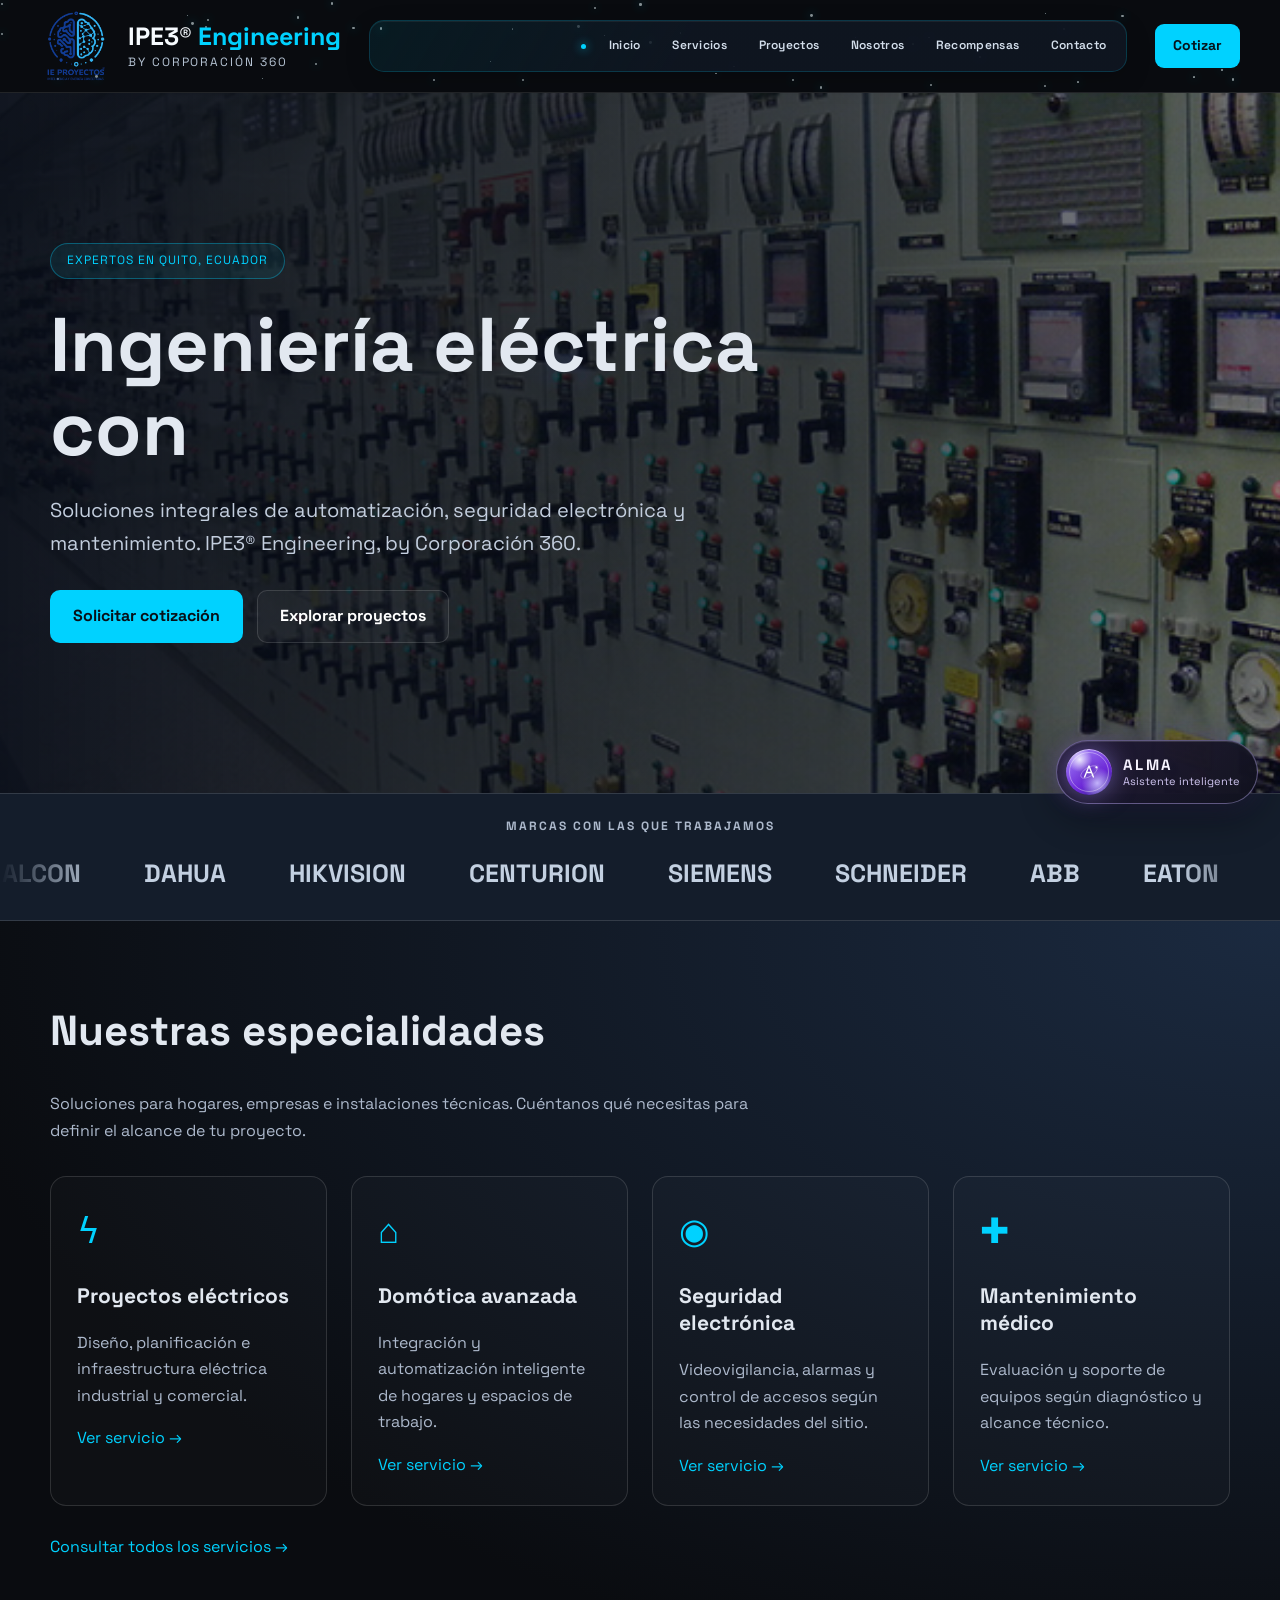
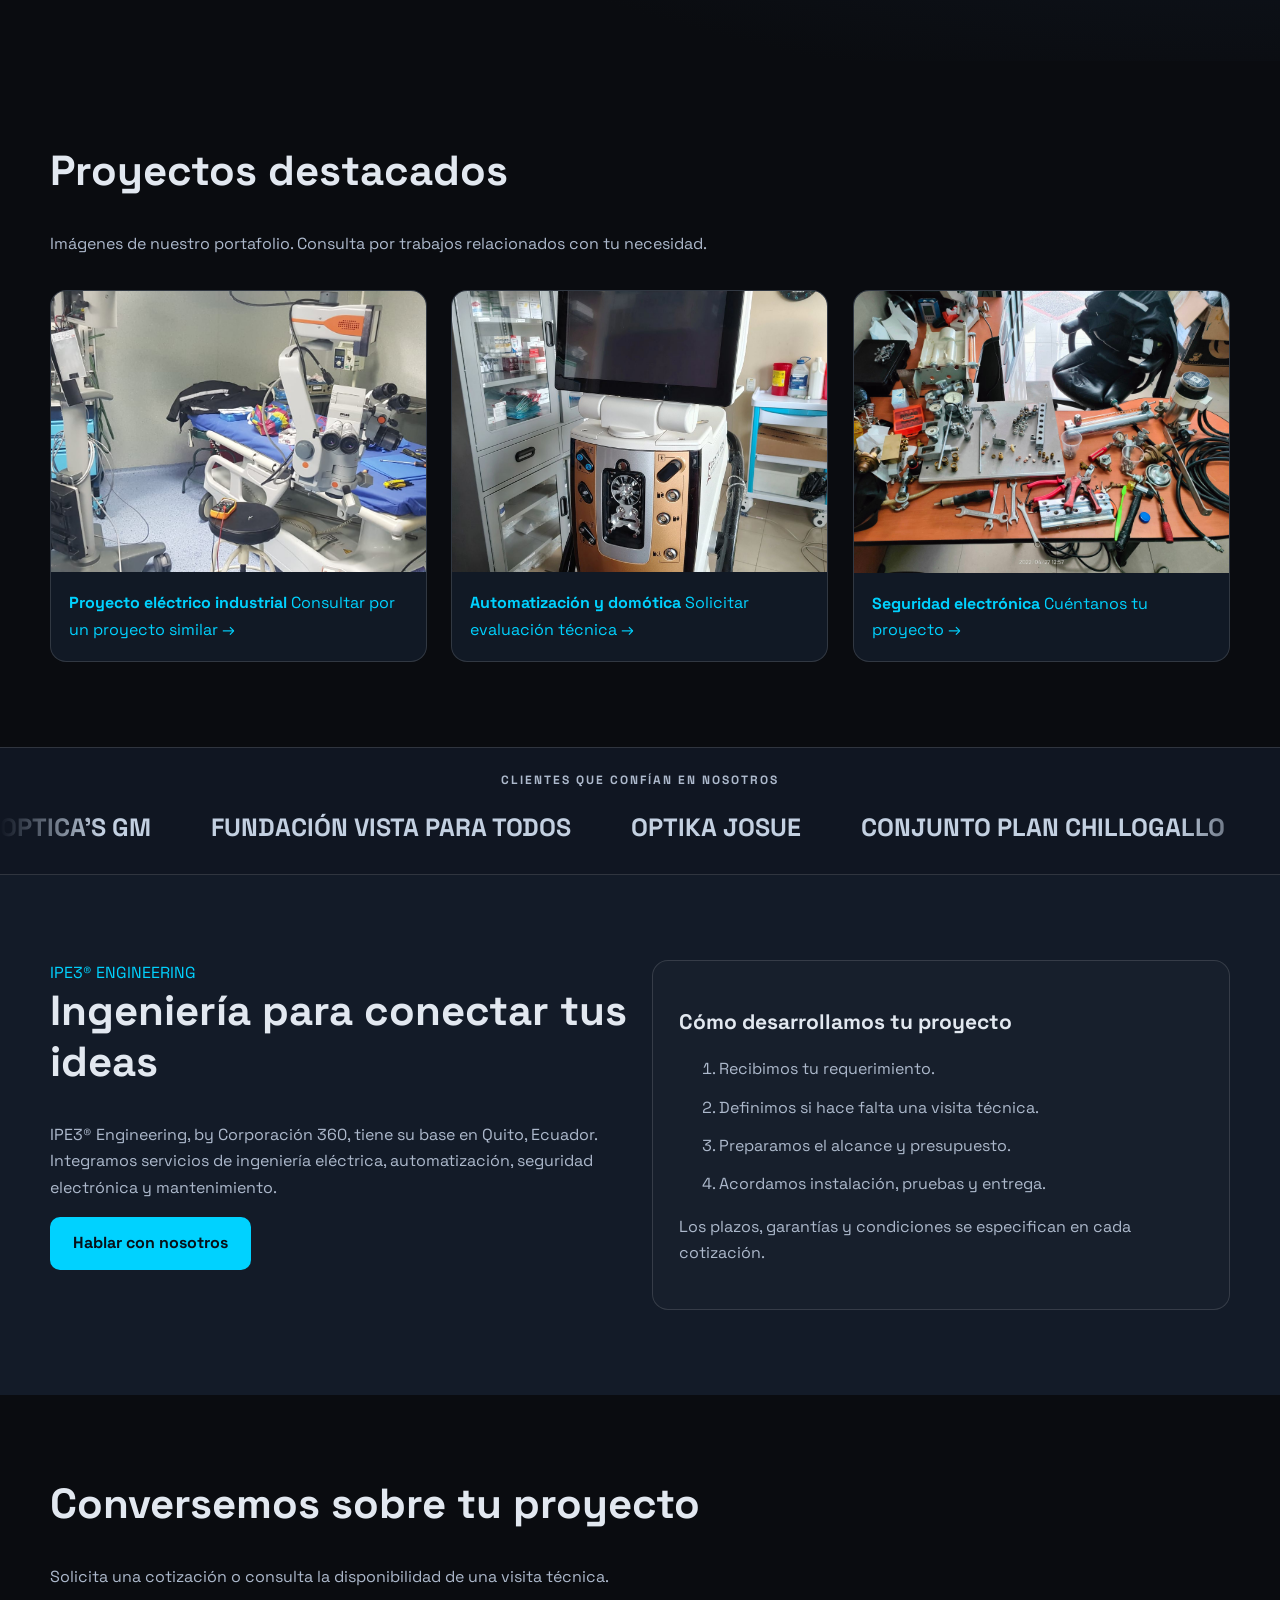
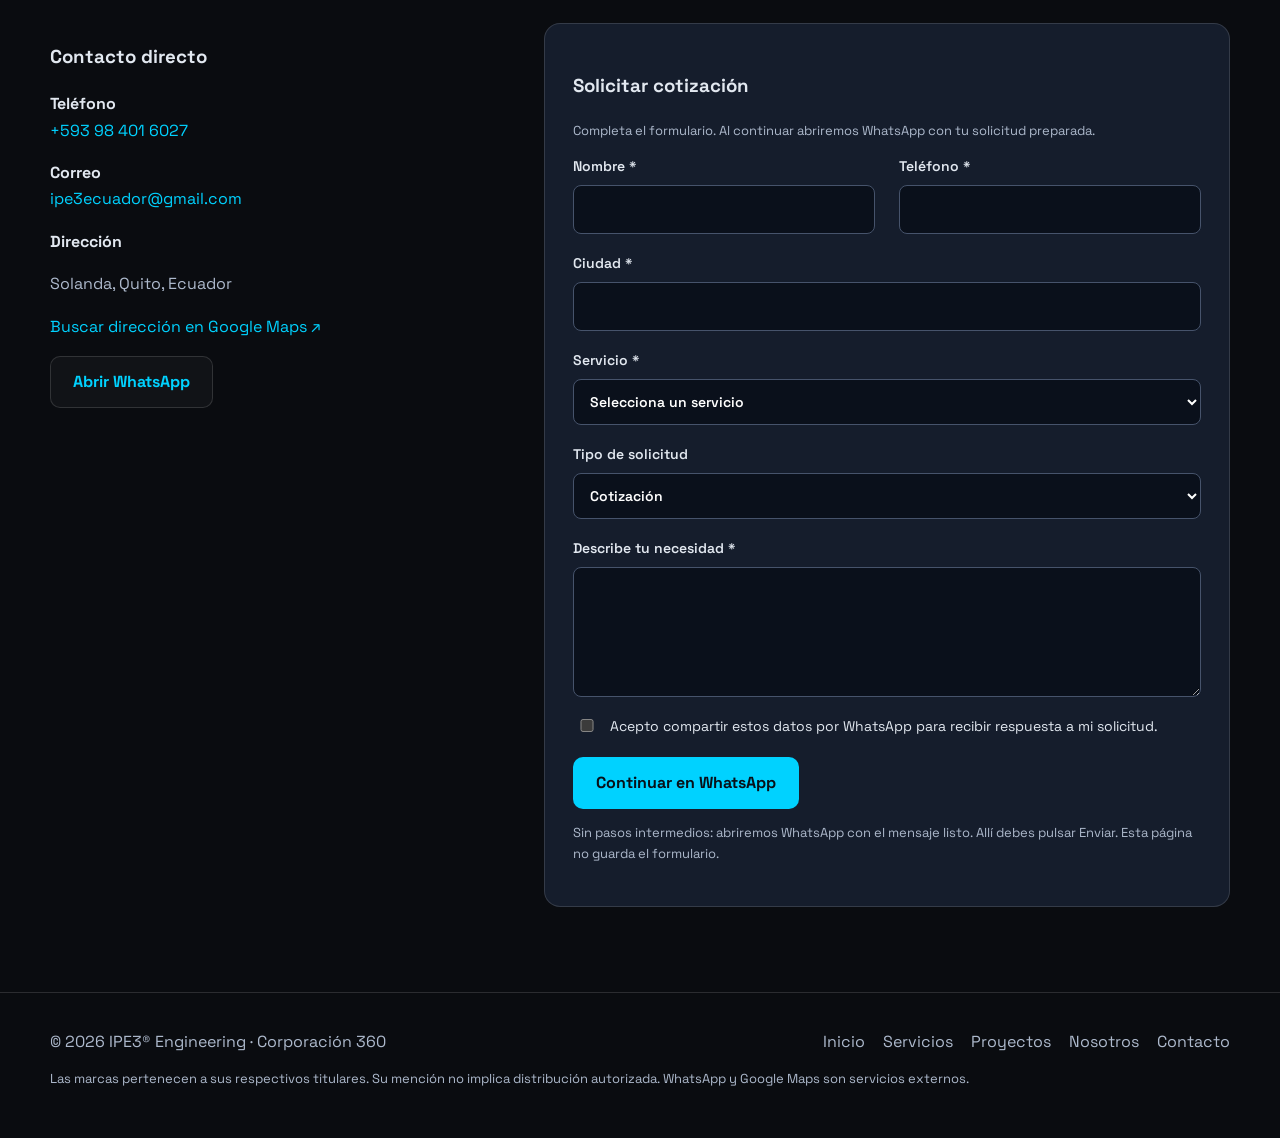
==== index.html @ 7cc31c46 "Animaciones estilo Apple + ALMA multi-agente: ventas, cotizador, recomendador, agenda" ====
<!DOCTYPE html>
<html lang="es">
<head>
  <meta charset="utf-8">
  <meta name="viewport" content="width=device-width, initial-scale=1">
  <meta name="theme-color" content="#0a0c10">
  <meta name="description" content="IPE3 Engineering: ingeniería eléctrica, domótica, seguridad electrónica y mantenimiento en Quito, Ecuador. Solicita una cotización.">
  <meta name="robots" content="index, follow">
  <meta property="og:locale" content="es_EC">

  <meta property="og:title" content="IPE3® Engineering | Corporación 360">
  <meta property="og:description" content="Soluciones de ingeniería eléctrica, automatización, seguridad y mantenimiento en Ecuador.">
  <meta property="og:type" content="website">
  <meta property="og:url" content="https://ipe3ec.github.io/engineering/">
  <meta property="og:image" content="https://ipe3ec.github.io/engineering/static/img/hero-bg.jpg">

  <meta name="twitter:card" content="summary_large_image">
  <meta name="twitter:title" content="IPE3® Engineering | Corporación 360">
  <meta name="twitter:description" content="Soluciones de ingeniería eléctrica, automatización, seguridad y mantenimiento en Ecuador.">
  <meta name="twitter:image" content="https://ipe3ec.github.io/engineering/static/img/hero-bg.jpg">

  <title>IPE3® Engineering | Corporación 360</title>

  <link rel="canonical" href="https://ipe3ec.github.io/engineering/">
  <link rel="stylesheet" href="./static/css/ipe3-theme.css?v=alma-gemini-20261118">
  <link rel="stylesheet" href="./static/css/ipe3-apple-animations.css?v=1">
  <script src="./static/js/ipe3-header-stars.js?v=alma-gemini-20261118" defer></script>
  <script src="./static/js/ipe3-apple-animations.js?v=1" defer></script>
  <script type="application/ld+json">
  {
    "@context": "https://schema.org",
    "@type": "ProfessionalService",
    "name": "IPE3 Engineering",
    "alternateName": "IPE3",
    "url": "https://ipe3ec.github.io/engineering/",
    "description": "Ingeniería eléctrica, domótica, seguridad electrónica y mantenimiento especializado en Quito, Ecuador.",
    "telephone": "+593984016027",
    "email": "ipe3ecuador@gmail.com",
    "priceRange": "$$",
    "address": {
      "@type": "PostalAddress",
      "streetAddress": "Solanda",
      "addressLocality": "Quito",
      "addressCountry": "EC"
    },
    "areaServed": {
      "@type": "Country",
      "name": "Ecuador"
    },
    "openingHoursSpecification": {
      "@type": "OpeningHoursSpecification",
      "dayOfWeek": ["Monday", "Tuesday", "Wednesday", "Thursday", "Friday"],
      "opens": "08:00",
      "closes": "17:00"
    },
    "sameAs": [
      "https://wa.me/593984016027"
    ]
  }
  </script>
  <link rel="icon" href="./static/icons/favicon.ico">
  <link rel="preconnect" href="https://fonts.googleapis.com">
  <link rel="preconnect" href="https://fonts.gstatic.com" crossorigin>
  <link href="https://fonts.googleapis.com/css2?family=Space+Grotesk:wght@400;500;600;700&display=swap" rel="stylesheet">

  <style>
    :root {
      color-scheme: dark;
      --primary: #00d2ff;
      --accent: #0072ff;
      --background: #0a0c10;
      --panel: #151d2c;
      --text: #e2e8f0;
      --muted: #adb9cc;
      --border: #ffffff22;
    }

    * {
      box-sizing: border-box;
    }

    html {
      scroll-behavior: smooth;
      scroll-padding-top: 110px;
    }

    body {
      margin: 0;
      background: var(--background);
      color: var(--text);
      font-family: "Space Grotesk", Arial, sans-serif;
      line-height: 1.65;
    }

    a {
      color: inherit;
      text-decoration: none;
    }

    img {
      display: block;
      max-width: 100%;
    }

    button,
    input,
    select,
    textarea {
      font: inherit;
    }

    button {
      cursor: pointer;
    }

    [hidden] {
      display: none !important;
    }

    :focus-visible {
      outline: 3px solid var(--primary);
      outline-offset: 5px;
    }

    .container {
      width: min(1180px, calc(100% - 36px));
      margin-inline: auto;
    }

    .accent {
      color: var(--primary);
    }

    .muted {
      color: var(--muted);
    }

    .section {
      padding: 85px 0;
    }

    h2 {
      font-size: clamp(28px, 4vw, 42px);
      line-height: 1.2;
      margin-top: 0;
    }

    .section-intro {
      max-width: 720px;
      color: var(--muted);
      margin-bottom: 32px;
    }

    .skip-link {
      position: fixed;
      top: -100px;
      left: 15px;
      z-index: 100;
      padding: 12px 18px;
      color: #081018;
      background: var(--primary);
      border-radius: 8px;
    }

    .skip-link:focus {
      top: 12px;
    }

    .button {
      display: inline-flex;
      justify-content: center;
      align-items: center;
      min-height: 48px;
      padding: 12px 22px;
      background: var(--primary);
      color: #081018;
      font-weight: 700;
      border: 1px solid transparent;
      border-radius: 10px;
      text-align: center;
      transition: transform .2s, background .2s;
    }

    .button:hover {
      transform: translateY(-3px);
      background: #78eaff;
    }

    .button-outline {
      background: #ffffff08;
      color: white;
      border-color: var(--border);
    }

    .button-outline:hover {
      background: #ffffff18;
    }

    .actions {
      display: flex;
      gap: 14px;
      flex-wrap: wrap;
    }

    .site-header {
      position: sticky;
      top: 0;
      z-index: 50;
      isolation: isolate;
      background: #0a0c10f2;
      backdrop-filter: blur(14px);
      border-bottom: 1px solid var(--border);
    }

    .navigation {
      position: relative;
      z-index: 2;
      display: flex;
      align-items: center;
      justify-content: space-between;
      min-height: 94px;
      gap: 18px;
    }

    .brand {
      display: flex;
      align-items: center;
      gap: 12px;
    }

    .brand img {
      width: 58px;
      height: 58px;
      object-fit: contain;
    }

    .brand strong {
      display: block;
      font-size: 20px;
    }

    .brand small {
      display: block;
      font-size: 10px;
      letter-spacing: 1.5px;
      color: var(--muted);
    }

    .menu {
      display: flex;
      gap: 22px;
      align-items: center;
    }

    .menu a:hover {
      color: var(--primary);
    }

    .menu .button:hover {
      color: #081018;
    }

    .menu-toggle {
      display: none;
      min-width: 48px;
      min-height: 48px;
      background: #0a0c10bb;
      color: white;
      border: 1px solid var(--border);
      border-radius: 8px;
      font-size: 24px;
    }

    .star-field {
      position: absolute;
      inset: 0;
      overflow: hidden;
      pointer-events: none;
    }

    .header-stars {
      z-index: 0;
    }

    .star {
      position: absolute;
      left: var(--left);
      top: var(--top);
      width: var(--size);
      height: var(--size);
      border-radius: 50%;
      background: #eafcff;
      box-shadow: 0 0 9px #00d2ff;
      opacity: .55;
      animation:
        star-travel var(--duration) linear infinite alternate,
        star-glow var(--glow-duration) ease-in-out infinite alternate;
      animation-delay: var(--delay);
    }

    .header-stars .star {
      animation-name: header-star-travel, star-glow;
    }

    @keyframes star-travel {
      from {
        transform: translate3d(-35px, 90px, 0);
      }
      to {
        transform: translate3d(75px, -120px, 0);
      }
    }

    @keyframes header-star-travel {
      from {
        transform: translate3d(-25px, 12px, 0);
      }
      to {
        transform: translate3d(55px, -15px, 0);
      }
    }

    @keyframes star-glow {
      from {
        opacity: .15;
      }
      to {
        opacity: .9;
      }
    }

    .hero {
      position: relative;
      min-height: 700px;
      display: flex;
      align-items: center;
      overflow: hidden;
      isolation: isolate;
      padding: 90px 0;
      background: #080e1b;
    }

    .hero-image {
      position: absolute;
      inset: 0;
      width: 100%;
      height: 100%;
      object-fit: cover;
      z-index: 0;
      animation: hero-zoom 24s ease-in-out infinite alternate;
    }

    .hero::before {
      content: "";
      position: absolute;
      inset: 0;
      z-index: 1;
      background: linear-gradient(
        90deg,
        #080d18f5,
        #080d18bf 65%,
        #080d1877
      );
      pointer-events: none;
    }

    .hero-stars {
      z-index: 2;
    }

    .hero > .container {
      position: relative;
      z-index: 3;
    }

    .hero-content {
      max-width: 800px;
    }

    .badge {
      display: inline-block;
      padding: 7px 16px;
      border: 1px solid #00d2ff55;
      background: #00d2ff12;
      border-radius: 30px;
      font-size: 12px;
      color: var(--primary);
      letter-spacing: 1px;
    }

    h1 {
      font-size: clamp(40px, 6vw, 76px);
      line-height: 1.1;
      margin: 24px 0;
    }

    .gradient {
      background: linear-gradient(100deg, #00d2ff, #579bff);
      background-clip: text;
      -webkit-background-clip: text;
      color: transparent;
    }

    .hero p {
      max-width: 650px;
      font-size: 20px;
      color: #c3cede;
      margin-bottom: 30px;
    }

    @keyframes hero-zoom {
      from {
        transform: scale(1);
      }
      to {
        transform: scale(1.1);
      }
    }

    .ribbon {
      background: #141d2b;
      border-block: 1px solid var(--border);
      padding: 25px 0;
      overflow: hidden;
    }

    .ribbon h2 {
      text-align: center;
      padding: 0 16px;
      margin: 0 0 20px;
      font-size: 12px;
      letter-spacing: 2px;
      color: var(--muted);
      text-transform: uppercase;
    }

    .ribbon-window {
      overflow: hidden;
      mask-image: linear-gradient(
        to right,
        transparent,
        black 8%,
        black 92%,
        transparent
      );
      -webkit-mask-image: linear-gradient(
        to right,
        transparent,
        black 8%,
        black 92%,
        transparent
      );
    }

    .ribbon-track {
      display: flex;
      width: max-content;
      animation: ribbon-scroll 34s linear infinite;
    }

    .ribbon-group {
      display: flex;
      align-items: center;
      flex: 0 0 auto;
      gap: 60px;
      padding-right: 60px;
      min-width: 100vw;
      justify-content: space-around;
    }

    .ribbon-group span {
      white-space: nowrap;
      font-size: clamp(19px, 2vw, 25px);
      font-weight: 700;
      color: #c3d0e1;
    }

    .ribbon-clients {
      background: #101622;
    }

    .ribbon-clients .ribbon-track {
      animation-duration: 48s;
      animation-direction: reverse;
    }

    @keyframes ribbon-scroll {
      from {
        transform: translateX(0);
      }
      to {
        transform: translateX(-50%);
      }
    }

    .grid {
      display: grid;
      gap: 24px;
    }

    .services-grid {
      grid-template-columns: repeat(4, minmax(0, 1fr));
    }

    .projects-grid {
      grid-template-columns: repeat(3, minmax(0, 1fr));
    }

    .two-columns {
      grid-template-columns: repeat(2, minmax(0, 1fr));
    }

    .services {
      background: radial-gradient(
        ellipse at top right,
        #1b2a40,
        #0a0c10 75%
      );
    }

    .card {
      display: block;
      border: 1px solid var(--border);
      border-radius: 16px;
      background: #ffffff05;
      padding: 26px;
    }

    a.card {
      transition: transform .25s, border-color .25s;
    }

    a.card:hover {
      transform: translateY(-7px);
      border-color: var(--primary);
    }

    .card h3 {
      font-size: 21px;
      line-height: 1.3;
    }

    .card p {
      color: var(--muted);
    }

    .service-icon {
      font-size: 35px;
      color: var(--primary);
    }

    .project {
      margin: 0;
      border: 1px solid var(--border);
      border-radius: 16px;
      overflow: hidden;
      background: #111925;
    }

    .project-image {
      overflow: hidden;
    }

    .project img {
      width: 100%;
      aspect-ratio: 4 / 3;
      object-fit: cover;
      transition: transform .6s;
    }

    .project:hover img {
      transform: scale(1.06);
    }

    .project figcaption {
      padding: 18px;
      color: var(--primary);
    }

    .about {
      background: #131b28;
    }

    .about li {
      margin-bottom: 12px;
    }

    .contact-grid {
      display: grid;
      grid-template-columns: .8fr 1.2fr;
      gap: 36px;
    }

    .contact-details {
      overflow-wrap: anywhere;
    }

    .contact-details a {
      color: var(--primary);
    }

    address {
      font-style: normal;
      color: var(--muted);
    }

    form {
      padding: 28px;
      background: var(--panel);
      border: 1px solid var(--border);
      border-radius: 16px;
    }

    label {
      display: block;
      margin-bottom: 18px;
      font-size: 14px;
      font-weight: 600;
    }

    input,
    select,
    textarea {
      display: block;
      width: 100%;
      margin-top: 7px;
      padding: 12px;
      color: white;
      background: #0a101b;
      border: 1px solid #46536b;
      border-radius: 8px;
    }

    textarea {
      min-height: 130px;
      resize: vertical;
    }

    .consent {
      display: flex;
      align-items: flex-start;
      gap: 10px;
      font-weight: 400;
    }

    .consent input {
      width: 20px;
      min-width: 20px;
      margin-top: 4px;
    }

    .note {
      font-size: 13px;
      color: var(--muted);
    }

    footer {
      padding: 36px 0;
      border-top: 1px solid var(--border);
      color: var(--muted);
    }

    .footer-row {
      display: flex;
      justify-content: space-between;
      gap: 20px;
      flex-wrap: wrap;
    }

    .footer-links {
      display: flex;
      gap: 18px;
      flex-wrap: wrap;
    }

    @media (max-width: 1050px) {
      .menu {
        gap: 14px;
        font-size: 14px;
      }

      .brand strong {
        font-size: 17px;
      }

      .services-grid {
        grid-template-columns: repeat(2, minmax(0, 1fr));
      }
    }

    @media (max-width: 850px) {
      .menu-toggle {
        display: block;
      }

      .menu {
        display: none;
        position: absolute;
        top: 100%;
        left: -18px;
        right: -18px;
        background: #111a29;
        padding: 20px;
        flex-direction: column;
        align-items: stretch;
        max-height: calc(100svh - 94px);
        overflow: auto;
        border-bottom: 1px solid var(--border);
      }

      .menu.open {
        display: flex;
      }

      .menu a {
        padding: 10px;
      }

      .contact-grid,
      .two-columns,
      .projects-grid {
        grid-template-columns: 1fr;
      }

      .hero {
        min-height: 620px;
      }
    }

    @media (max-width: 500px) {
      .brand strong {
        font-size: 16px;
      }

      .brand img {
        width: 44px;
        height: 44px;
      }

      .brand small {
        font-size: 8px;
      }

      .hero {
        min-height: auto;
        padding: 70px 0;
      }

      .hero p {
        font-size: 17px;
      }

      .services-grid {
        grid-template-columns: 1fr;
      }

      .hero .actions {
        flex-direction: column;
      }

      .section {
        padding: 55px 0;
      }

      form {
        padding: 20px;
      }
    }

    @media (prefers-reduced-motion: reduce) {
      html {
        scroll-behavior: auto;
      }

      *,
      *::before,
      *::after {
        animation: none !important;
        transition: none !important;
      }

      .ribbon-window {
        overflow-x: auto;
        mask-image: none;
        -webkit-mask-image: none;
      }

      .ribbon-group[aria-hidden="true"] {
        display: none;
      }

      .star {
        opacity: .4;
      }
    }
  </style>
</head>

<body>
  <a class="skip-link" href="#contenido">Saltar al contenido</a>

  <header class="ipe3-header">
    <div
      class="star-field header-stars ipe3-header-stars"
      id="header-stars"
      aria-hidden="true"
    ></div>
    <div class="ipe3-header-inner">
      <a class="ipe3-brand" href="./index.html" aria-label="IPE3 Engineering, inicio">
        <img class="ipe3-brand-logo" src="./static/img/ipe3-logo.png" alt="Logo IPE3 Engineering" width="72" height="72">
        <span class="ipe3-brand-copy">
          <strong class="ipe3-brand-name">IPE3® <span>Engineering</span></strong>
          <small class="ipe3-brand-tagline">BY CORPORACIÓN 360</small>
        </span>
      </a>
      <nav class="ipe3-nav" aria-label="Navegación principal">
        <a href="./index.html">Inicio</a>
        <a href="./servicios.html">Servicios</a>
        <a href="./proyectos.html">Proyectos</a>
        <a href="./nosotros.html">Nosotros</a>
        <a href="./recompensas.html">Recompensas</a>
        <a href="./index.html#contacto">Contacto</a>
      </nav>
      <a class="ipe3-header-cta" href="https://wa.me/593984016027" target="_blank" rel="noopener">Cotizar</a>
    </div>
  </header>

  <main id="contenido">
    <section class="hero" id="inicio">
      <img
        class="hero-image"
        src="./static/img/hero-bg.jpg"
        alt=""
        fetchpriority="high"
      >

      <div
        class="star-field hero-stars"
        id="hero-stars"
        aria-hidden="true"
      ></div>

      <div class="container">
        <div class="hero-content">
          <span class="badge">EXPERTOS EN QUITO, ECUADOR</span>

          <h1>
            Ingeniería eléctrica con
            <span class="gradient">precisión digital</span>
          </h1>

          <p>
            Soluciones integrales de automatización, seguridad electrónica
            y mantenimiento. IPE3® Engineering, by Corporación 360.
          </p>

          <div class="actions">
            <a class="button" href="#cotizacion">Solicitar cotización</a>
            <a class="button button-outline" href="#proyectos">
              Explorar proyectos
            </a>
          </div>
        </div>
      </div>
    </section>

    <section class="ribbon" aria-label="Marcas con las que trabajamos">
      <h2>Marcas con las que trabajamos</h2>

      <div class="ribbon-window">
        <div class="ribbon-track">
          <div class="ribbon-group">
            <span>ALCON</span>
            <span>DAHUA</span>
            <span>HIKVISION</span>
            <span>CENTURION</span>
            <span>SIEMENS</span>
            <span>SCHNEIDER</span>
            <span>ABB</span>
            <span>EATON</span>
          </div>

          <div class="ribbon-group" aria-hidden="true">
            <span>ALCON</span>
            <span>DAHUA</span>
            <span>HIKVISION</span>
            <span>CENTURION</span>
            <span>SIEMENS</span>
            <span>SCHNEIDER</span>
            <span>ABB</span>
            <span>EATON</span>
          </div>
        </div>
      </div>
    </section>

    <section class="section services" id="servicios">
      <div class="container">
        <h2>Nuestras especialidades</h2>

        <p class="section-intro">
          Soluciones para hogares, empresas e instalaciones técnicas.
          Cuéntanos qué necesitas para definir el alcance de tu proyecto.
        </p>

        <div class="grid services-grid">
          <a class="card" href="./proyectos-electricos.html">
            <span class="service-icon" aria-hidden="true">ϟ</span>
            <h3>Proyectos eléctricos</h3>
            <p>
              Diseño, planificación e infraestructura eléctrica
              industrial y comercial.
            </p>
            <span class="accent">Ver servicio →</span>
          </a>

          <a class="card" href="./domotica-avanzada.html">
            <span class="service-icon" aria-hidden="true">⌂</span>
            <h3>Domótica avanzada</h3>
            <p>
              Integración y automatización inteligente de hogares
              y espacios de trabajo.
            </p>
            <span class="accent">Ver servicio →</span>
          </a>

          <a class="card" href="./seguridad-electronica.html">
            <span class="service-icon" aria-hidden="true">◉</span>
            <h3>Seguridad electrónica</h3>
            <p>
              Videovigilancia, alarmas y control de accesos
              según las necesidades del sitio.
            </p>
            <span class="accent">Ver servicio →</span>
          </a>

          <a class="card" href="./mantenimiento-medico.html">
            <span class="service-icon" aria-hidden="true">✚</span>
            <h3>Mantenimiento médico</h3>
            <p>
              Evaluación y soporte de equipos según
              diagnóstico y alcance técnico.
            </p>
            <span class="accent">Ver servicio →</span>
          </a>
        </div>

        <p style="margin-top:28px">
          <a class="accent" href="./servicios.html">
            Consultar todos los servicios →
          </a>
        </p>
      </div>
    </section>

    <section class="section" id="proyectos">
      <div class="container">
        <h2>Proyectos destacados</h2>

        <p class="section-intro">
          Imágenes de nuestro portafolio. Consulta por trabajos
          relacionados con tu necesidad.
        </p>

        <div class="grid projects-grid">
          <figure class="project">
            <div class="project-image">
              <img
                src="./static/img/proyecto1.jpg"
                alt="Proyecto de instalación eléctrica industrial realizado por IPE3 Engineering"
                loading="lazy"
                decoding="async"
              >
            </div>
            <figcaption>
              <strong>Proyecto eléctrico industrial</strong>
              <a href="#cotizacion">
                Consultar por un proyecto similar →
              </a>
            </figcaption>
          </figure>

          <figure class="project">
            <div class="project-image">
              <img
                src="./static/img/proyecto2.jpg"
                alt="Proyecto de automatización y domótica desarrollado por IPE3 Engineering"
                loading="lazy"
                decoding="async"
              >
            </div>
            <figcaption>
              <strong>Automatización y domótica</strong>
              <a href="#cotizacion">Solicitar evaluación técnica →</a>
            </figcaption>
          </figure>

          <figure class="project">
            <div class="project-image">
              <img
                src="./static/img/proyecto3.jpg"
                alt="Proyecto de seguridad electrónica y videovigilancia realizado por IPE3 Engineering"
                loading="lazy"
                decoding="async"
              >
            </div>
            <figcaption>
              <strong>Seguridad electrónica</strong>
              <a href="#cotizacion">Cuéntanos tu proyecto →</a>
            </figcaption>
          </figure>
        </div>
      </div>
    </section>

    <section class="ribbon ribbon-clients" aria-label="Clientes">
      <h2>Clientes que confían en nosotros</h2>

      <div class="ribbon-window">
        <div class="ribbon-track">
          <div class="ribbon-group">
            <span>OPTICA'S GM</span>
            <span>FUNDACIÓN VISTA PARA TODOS</span>
            <span>OPTIKA JOSUE</span>
            <span>CONJUNTO PLAN CHILLOGALLO</span>
            <span>EMBAJADA EEUU</span>
          </div>

          <div class="ribbon-group" aria-hidden="true">
            <span>OPTICA'S GM</span>
            <span>FUNDACIÓN VISTA PARA TODOS</span>
            <span>OPTIKA JOSUE</span>
            <span>CONJUNTO PLAN CHILLOGALLO</span>
            <span>EMBAJADA EEUU</span>
          </div>
        </div>
      </div>
    </section>

    <section class="section about" id="nosotros">
      <div class="container grid two-columns">
        <div>
          <span class="accent">IPE3® ENGINEERING</span>

          <h2>Ingeniería para conectar tus ideas</h2>

          <p class="muted">
            IPE3® Engineering, by Corporación 360, tiene su base
            en Quito, Ecuador. Integramos servicios de ingeniería
            eléctrica, automatización, seguridad electrónica
            y mantenimiento.
          </p>

          <a class="button" href="#contacto">
            Hablar con nosotros
          </a>
        </div>

        <div class="card">
          <h3>Cómo desarrollamos tu proyecto</h3>

          <ol class="muted">
            <li>Recibimos tu requerimiento.</li>
            <li>Definimos si hace falta una visita técnica.</li>
            <li>Preparamos el alcance y presupuesto.</li>
            <li>Acordamos instalación, pruebas y entrega.</li>
          </ol>

          <p>
            Los plazos, garantías y condiciones
            se especifican en cada cotización.
          </p>
        </div>
      </div>
    </section>

    <section class="section" id="contacto">
      <div class="container">
        <h2>Conversemos sobre tu proyecto</h2>

        <p class="section-intro">
          Solicita una cotización o consulta la disponibilidad
          de una visita técnica.
        </p>

        <div class="contact-grid">
          <div class="contact-details">
            <h3>Contacto directo</h3>

            <p>
              <strong>Teléfono</strong><br>
              <a href="tel:+593984016027">
                +593 98 401 6027
              </a>
            </p>

            <p>
              <strong>Correo</strong><br>
              <a href="mailto:ipe3ecuador@gmail.com">
                ipe3ecuador@gmail.com
              </a>
            </p>

            <p><strong>Dirección</strong></p>

            <address>
              Solanda, Quito, Ecuador
            </address>

            <p>
              <a
                href="https://www.google.com/maps/search/?api=1&query=Solanda%2C%20Quito%2C%20Ecuador"
                target="_blank"
                rel="noopener noreferrer"
              >
                Buscar dirección en Google Maps ↗
              </a>
            </p>

            <a
              class="button button-outline"
              href="https://wa.me/593984016027"
              target="_blank"
              rel="noopener noreferrer"
            >
              Abrir WhatsApp
            </a>
          </div>

          <form id="cotizacion">
            <h3>Solicitar cotización</h3>

            <p class="note">
              Completa el formulario. Al continuar abriremos
              WhatsApp con tu solicitud preparada.
            </p>

            <div class="grid two-columns">
              <label for="nombre">
                Nombre *
                <input
                  id="nombre"
                  name="nombre"
                  autocomplete="name"
                  maxlength="100"
                  required
                >
              </label>

              <label for="telefono">
                Teléfono *
                <input
                  id="telefono"
                  name="telefono"
                  type="tel"
                  autocomplete="tel"
                  maxlength="25"
                  required
                >
              </label>
            </div>

            <label for="ciudad">
              Ciudad *
              <input
                id="ciudad"
                name="ciudad"
                autocomplete="address-level2"
                maxlength="100"
                required
              >
            </label>

            <label for="servicio">
              Servicio *
              <select id="servicio" name="servicio" required>
                <option value="">Selecciona un servicio</option>
                <option>Proyectos eléctricos</option>
                <option>Domótica y automatización</option>
                <option>Seguridad electrónica</option>
                <option>Mantenimiento médico</option>
                <option>Otro servicio</option>
              </select>
            </label>

            <label for="solicitud">
              Tipo de solicitud
              <select id="solicitud" name="solicitud">
                <option>Cotización</option>
                <option>Visita técnica</option>
                <option>Consulta de mantenimiento</option>
              </select>
            </label>

            <label for="detalle">
              Describe tu necesidad *
              <textarea
                id="detalle"
                name="detalle"
                minlength="10"
                maxlength="1500"
                required
              ></textarea>
            </label>

            <label class="consent" for="consentimiento">
              <input
                id="consentimiento"
                type="checkbox"
                required
              >
              <span>
                Acepto compartir estos datos por WhatsApp
                para recibir respuesta a mi solicitud.
              </span>
            </label>

            <button class="button" type="submit">
              Continuar en WhatsApp
            </button>

            <p class="note">
              Sin pasos intermedios: abriremos WhatsApp
              con el mensaje listo. Allí debes pulsar Enviar.
              Esta página no guarda el formulario.
            </p>

            <noscript>
              <p class="note">
                Para preparar la solicitud necesitas JavaScript.
                También puedes contactarnos mediante
                el botón directo de WhatsApp.
              </p>
            </noscript>
          </form>
        </div>
      </div>
    </section>
  </main>

  <footer>
    <div class="container">
      <div class="footer-row">
        <span>
          © <span id="year">2026</span>
          IPE3® Engineering · Corporación 360
        </span>

        <nav class="footer-links" aria-label="Navegación del pie">
          <a href="#inicio">Inicio</a>
          <a href="#servicios">Servicios</a>
          <a href="#proyectos">Proyectos</a>
          <a href="#nosotros">Nosotros</a>
          <a href="#contacto">Contacto</a>
        </nav>
      </div>

      <p class="note">
        Las marcas pertenecen a sus respectivos titulares.
        Su mención no implica distribución autorizada.
        WhatsApp y Google Maps son servicios externos.
      </p>
    </div>
  </footer>

  <script>
    const menuButton = document.getElementById("menu-toggle");
    const menu = document.getElementById("menu");

    menuButton.hidden = false;

    function closeMenu() {
      menu.classList.remove("open");
      menuButton.setAttribute("aria-expanded", "false");
      menuButton.setAttribute("aria-label", "Abrir menú");
      menuButton.textContent = "☰";
    }

    menuButton.addEventListener("click", () => {
      const expanded =
        menuButton.getAttribute("aria-expanded") === "true";

      menu.classList.toggle("open", !expanded);
      menuButton.setAttribute("aria-expanded", String(!expanded));
      menuButton.setAttribute(
        "aria-label",
        expanded ? "Abrir menú" : "Cerrar menú"
      );
      menuButton.textContent = expanded ? "☰" : "✕";
    });

    menu.querySelectorAll("a").forEach(link => {
      link.addEventListener("click", closeMenu);
    });

    document.addEventListener("keydown", event => {
      if (
        event.key === "Escape" &&
        menu.classList.contains("open")
      ) {
        closeMenu();
        menuButton.focus();
      }
    });

    document.addEventListener("click", event => {
      if (!event.target.closest(".navigation")) {
        closeMenu();
      }
    });

    const mobileViewport =
      window.matchMedia("(max-width: 850px)");

    mobileViewport.addEventListener("change", closeMenu);

    function createStars(containerId, quantity) {
      const container = document.getElementById(containerId);

      if (!container) return;

      const fragment = document.createDocumentFragment();

      for (let starIndex = 0; starIndex < quantity; starIndex++) {
        const star = document.createElement("span");

        star.className = "star";

        star.style.setProperty(
          "--left",
          Math.random() * 100 + "%"
        );

        star.style.setProperty(
          "--top",
          Math.random() * 100 + "%"
        );

        star.style.setProperty(
          "--size",
          1 + Math.random() * 2 + "px"
        );

        star.style.setProperty(
          "--duration",
          12 + Math.random() * 20 + "s"
        );

        star.style.setProperty(
          "--glow-duration",
          2 + Math.random() * 4 + "s"
        );

        star.style.setProperty(
          "--delay",
          -Math.random() * 30 + "s"
        );

        fragment.appendChild(star);
      }

      container.appendChild(fragment);
    }

    createStars("hero-stars", 75);

    const quotationForm =
      document.getElementById("cotizacion");

    quotationForm.addEventListener("submit", event => {
      event.preventDefault();

      if (!quotationForm.reportValidity()) return;

      const data = new FormData(quotationForm);

      const field = name =>
        String(data.get(name) || "").trim();

      const message = [
        "Hola, IPE3 Engineering.",
        "",
        "Solicitud: " + field("solicitud"),
        "Nombre: " + field("nombre"),
        "Teléfono: " + field("telefono"),
        "Ciudad: " + field("ciudad"),
        "Servicio: " + field("servicio"),
        "",
        "Detalle:",
        field("detalle")
      ].join("\n");

      const whatsappUrl =
        "https://wa.me/593984016027?text=" +
        encodeURIComponent(message);

      window.location.assign(whatsappUrl);
    });

    document.getElementById("year").textContent =
      new Date().getFullYear();
  </script>
</body>
</html>
---- static/css/ipe3-theme.css ----
:root {
  --ipe3-cyan: #00d2ff;
  --ipe3-blue: #0072ff;
  --ipe3-background: #0a0c10;
  --ipe3-panel: #151d2c;
  --ipe3-text: #e2e8f0;
  --ipe3-muted: #adb9cc;
}

html {
  scroll-behavior: smooth;
}

body {
  background: var(--ipe3-background);
  color: var(--ipe3-text);
  font-family: "Space Grotesk", Arial, sans-serif;
  transition: background-color 420ms cubic-bezier(0.16, 1, 0.3, 1), color 420ms ease;
}

body.ipe3-alma-active {
  --ipe3-cyan: #c4b5fd;
  --ipe3-blue: #8b5cf6;
  --ipe3-background: #140e20;
  --ipe3-panel: #241935;
  --ipe3-text: #f2eaff;
  --ipe3-muted: #d1c5e8;
}

body::before {
  position: fixed;
  z-index: 90;
  inset: 0;
  background: #8650df;
  content: "";
  opacity: 0;
  pointer-events: none;
  mix-blend-mode: soft-light;
  transition: opacity 420ms cubic-bezier(0.16, 1, 0.3, 1);
}

body.ipe3-alma-active::before {
  opacity: 0.3;
}

body.ipe3-alma-active .ipe3-header {
  border-bottom-color: rgba(196, 181, 253, 0.28);
  background: rgba(22, 14, 38, 0.98);
}

body.ipe3-alma-active .ipe3-nav {
  border-color: rgba(196, 181, 253, 0.28);
  background: linear-gradient(120deg, rgba(139, 92, 246, 0.17), rgba(15, 22, 33, 0.94) 42%);
}

body.ipe3-alma-active .ipe3-nav a:hover,
body.ipe3-alma-active .ipe3-nav a:focus-visible {
  border-color: rgba(196, 181, 253, 0.3);
  background: rgba(139, 92, 246, 0.16);
}

body.ipe3-alma-active .ipe3-nav a[aria-current="page"] {
  border-color: rgba(196, 181, 253, 0.38);
  background: linear-gradient(135deg, rgba(139, 92, 246, 0.28), rgba(91, 33, 182, 0.2));
}

body.ipe3-alma-active .ipe3-nav a::after {
  background: #c4b5fd;
  box-shadow: 0 0 8px rgba(196, 181, 253, 0.8);
}

.ipe3-header {
  position: sticky;
  top: 0;
  z-index: 100;
  width: 100%;
  border-bottom: 1px solid rgba(255, 255, 255, 0.1);
  background: rgba(10, 12, 16, 0.96);
  backdrop-filter: blur(14px);
}

.ipe3-header-stars {
  position: absolute;
  inset: 0;
  z-index: 0;
  overflow: hidden;
  pointer-events: none;
}

.ipe3-header-stars .ipe3-star {
  position: absolute;
  left: var(--left);
  top: var(--top);
  width: var(--size);
  height: var(--size);
  border-radius: 50%;
  background: #eafcff;
  box-shadow: 0 0 9px var(--ipe3-cyan);
  opacity: 0.55;
  animation:
    ipe3-star-travel var(--duration) linear infinite alternate,
    ipe3-star-glow var(--glow-duration) ease-in-out infinite alternate;
  animation-delay: var(--delay);
}

@keyframes ipe3-star-travel {
  from {
    transform: translate3d(-25px, 12px, 0);
  }
  to {
    transform: translate3d(55px, -15px, 0);
  }
}

@keyframes ipe3-star-glow {
  from {
    opacity: 0.15;
  }
  to {
    opacity: 0.9;
  }
}

.ipe3-header-inner {
  position: relative;
  z-index: 1;
  width: min(1200px, calc(100% - 40px));
  min-height: 92px;
  margin: 0 auto;
  display: grid;
  grid-template-columns: minmax(270px, auto) 1fr auto;
  align-items: center;
  gap: 28px;
}

.ipe3-brand {
  min-width: 0;
  display: flex;
  align-items: center;
  gap: 16px;
  color: var(--ipe3-text);
  text-decoration: none;
}

.ipe3-brand-logo {
  display: block;
  flex: 0 0 72px;
  width: 72px;
  height: 72px;
  object-fit: contain;
}

.ipe3-brand-copy {
  display: grid;
  gap: 5px;
  min-width: 0;
}

.ipe3-brand-name {
  color: #f7fbff;
  font-size: clamp(19px, 2vw, 25px);
  font-weight: 700;
  line-height: 1.1;
  white-space: nowrap;
}

.ipe3-brand-name span {
  color: var(--ipe3-cyan);
}

.ipe3-brand-tagline {
  color: #b7c5d5;
  font-size: 12px;
  letter-spacing: 0.16em;
  line-height: 1.2;
  white-space: nowrap;
}

.ipe3-nav {
  box-sizing: border-box;
  min-width: 0;
  display: flex;
  align-items: center;
  justify-content: flex-end;
  gap: 4px;
  padding: 6px;
  border: 1px solid rgba(0, 210, 255, 0.18);
  border-radius: 15px;
  background: linear-gradient(120deg, rgba(0, 210, 255, 0.08), rgba(15, 22, 33, 0.94) 42%);
  box-shadow: inset 0 1px rgba(255, 255, 255, 0.06), 0 8px 24px rgba(0, 0, 0, 0.18);
}

.ipe3-nav::before {
  content: "";
  flex: 0 0 5px;
  width: 5px;
  height: 5px;
  margin: 0 5px 0 3px;
  border-radius: 50%;
  background: var(--ipe3-cyan);
  box-shadow: 0 0 10px rgba(0, 210, 255, 0.9);
}

.ipe3-nav a {
  position: relative;
  display: inline-flex;
  min-height: 38px;
  align-items: center;
  justify-content: center;
  border: 1px solid transparent;
  border-radius: 10px;
  padding: 0 clamp(9px, 1vw, 14px);
  color: #d3deeb;
  font-size: 12px;
  font-weight: 600;
  letter-spacing: 0.025em;
  text-decoration: none;
  white-space: nowrap;
  transition: color 180ms ease, background 180ms ease, border-color 180ms ease, transform 180ms ease;
}

.ipe3-nav a::after {
  position: absolute;
  right: 12px;
  bottom: 5px;
  left: 12px;
  height: 2px;
  border-radius: 2px;
  background: var(--ipe3-cyan);
  box-shadow: 0 0 8px rgba(0, 210, 255, 0.8);
  content: "";
  transform: scaleX(0);
  transform-origin: left;
  transition: transform 180ms ease;
}

.ipe3-nav a:hover,
.ipe3-nav a:focus-visible {
  border-color: rgba(0, 210, 255, 0.18);
  background: rgba(0, 210, 255, 0.09);
  color: #f7fbff;
  transform: translateY(-1px);
}

.ipe3-nav a:hover::after,
.ipe3-nav a:focus-visible::after,
.ipe3-nav a[aria-current="page"]::after {
  transform: scaleX(1);
}

.ipe3-nav a[aria-current="page"] {
  border-color: rgba(0, 210, 255, 0.24);
  background: linear-gradient(135deg, rgba(0, 210, 255, 0.18), rgba(0, 114, 255, 0.1));
  color: #f7fbff;
}

.ipe3-header-cta {
  display: inline-flex;
  min-height: 44px;
  align-items: center;
  justify-content: center;
  border-radius: 9px;
  background: var(--ipe3-cyan);
  padding: 0 18px;
  color: #06121a;
  font-size: 14px;
  font-weight: 700;
  text-decoration: none;
  white-space: nowrap;
}

.ipe3-header-cta:hover,
.ipe3-header-cta:focus-visible {
  background: #75e6ff;
}

@media (max-width: 980px) {
  .ipe3-header-inner {
    grid-template-columns: 1fr auto;
    gap: 0 18px;
    padding: 10px 0 12px;
  }

  .ipe3-nav {
    grid-column: 1 / -1;
    grid-row: 2;
    width: 100%;
    justify-content: flex-start;
    overflow-x: auto;
    padding: 6px;
    scrollbar-width: thin;
  }

  .ipe3-nav::-webkit-scrollbar {
    height: 4px;
  }

  .ipe3-nav::-webkit-scrollbar-track {
    background: transparent;
  }

  .ipe3-nav::-webkit-scrollbar-thumb {
    border-radius: 4px;
    background: rgba(0, 210, 255, 0.45);
  }

  .ipe3-header-cta {
    grid-column: 2;
    grid-row: 1;
  }
}

@media (max-width: 640px) {
  .ipe3-header-inner {
    width: calc(100% - 28px);
    grid-template-columns: minmax(0, 1fr) auto;
  }

  .ipe3-brand {
    gap: 10px;
  }

  .ipe3-brand-logo {
    flex-basis: 58px;
    width: 58px;
    height: 58px;
  }

  .ipe3-brand-name {
    font-size: 19px;
  }

  .ipe3-brand-tagline {
    font-size: 9px;
    letter-spacing: 0.12em;
  }

  .ipe3-header-cta {
    min-height: 40px;
    padding: 0 12px;
    font-size: 12px;
  }

  .ipe3-nav {
    gap: 3px;
    flex-wrap: wrap;
    overflow-x: visible;
  }

  .ipe3-nav a {
    min-height: 36px;
    padding: 0 10px;
    font-size: 11px;
  }
}

@media (prefers-reduced-motion: reduce) {
  .ipe3-header-stars .ipe3-star {
    animation: none;
  }

  .ipe3-nav a,
  .ipe3-nav a::after {
    transition: none;
  }
}

.ipe3-reveal {
  opacity: 0;
  transform: translate3d(0, 24px, 0) scale(0.99);
  transition:
    opacity 760ms cubic-bezier(0.16, 1, 0.3, 1) var(--ipe3-reveal-delay, 0ms),
    transform 760ms cubic-bezier(0.16, 1, 0.3, 1) var(--ipe3-reveal-delay, 0ms);
}

.ipe3-reveal.ipe3-reveal--visible {
  opacity: 1;
  transform: translate3d(0, 0, 0) scale(1);
}

.ipe3-alma {
  --alma-purple: #a78bfa;
  --alma-violet: #7c3aed;
  position: fixed;
  right: 22px;
  bottom: 96px;
  z-index: 9999;
  color: #f7f4ff;
  font-family: "Space Grotesk", Arial, sans-serif;
}

.ipe3-alma__launcher {
  display: flex;
  align-items: center;
  gap: 11px;
  min-height: 64px;
  padding: 8px 17px 8px 9px;
  border: 1px solid rgba(196, 181, 253, 0.42);
  border-radius: 999px;
  background: linear-gradient(135deg, rgba(33, 25, 55, 0.96), rgba(17, 18, 30, 0.96));
  box-shadow:
    0 12px 36px rgba(0, 0, 0, 0.42),
    0 0 28px rgba(139, 92, 246, 0.2),
    inset 0 1px rgba(255, 255, 255, 0.12);
  color: inherit;
  cursor: pointer;
  text-align: left;
  transition:
    transform 280ms cubic-bezier(0.22, 1, 0.36, 1),
    border-color 280ms ease,
    box-shadow 280ms ease;
}

.ipe3-alma__launcher:hover {
  transform: translateY(-3px) scale(1.015);
  border-color: rgba(221, 214, 254, 0.8);
  box-shadow:
    0 16px 42px rgba(0, 0, 0, 0.48),
    0 0 34px rgba(139, 92, 246, 0.34),
    inset 0 1px rgba(255, 255, 255, 0.16);
}

.ipe3-alma__launcher-orb,
.ipe3-alma__avatar {
  position: relative;
  display: grid;
  flex: 0 0 auto;
  place-items: center;
  overflow: hidden;
  border-radius: 50%;
  background:
    radial-gradient(circle at 30% 23%, #ede9fe, transparent 26%),
    radial-gradient(circle at 68% 74%, #c4b5fd, transparent 34%),
    linear-gradient(145deg, #a78bfa, #6d28d9 62%, #312e81);
  box-shadow:
    0 0 24px rgba(167, 139, 250, 0.5),
    inset 0 1px rgba(255, 255, 255, 0.55);
}

.ipe3-alma__launcher-orb {
  width: 46px;
  height: 46px;
  animation: ipe3-alma-breathe 4s ease-in-out infinite;
}

.ipe3-alma__launcher-orb::before,
.ipe3-alma__avatar::before {
  position: absolute;
  inset: 3px;
  border: 1px solid rgba(255, 255, 255, 0.36);
  border-radius: inherit;
  content: "";
}

.ipe3-alma__launcher-orb svg,
.ipe3-alma__avatar svg {
  position: relative;
  z-index: 1;
  width: 22px;
  filter: drop-shadow(0 1px 5px rgba(40, 20, 90, 0.8));
}

.ipe3-alma__mark {
  fill: none;
  stroke: #fff;
  stroke-linecap: round;
  stroke-linejoin: round;
  stroke-width: 2.5;
}

.ipe3-alma__orbit {
  fill: none;
  stroke: rgba(255, 255, 255, 0.72);
  stroke-width: 0.8;
}

.ipe3-alma__node {
  fill: #fff;
  filter: drop-shadow(0 0 3px rgba(255, 255, 255, 0.9));
}

.ipe3-alma__launcher-label {
  display: grid;
  gap: 1px;
}

.ipe3-alma__launcher-label strong {
  font-size: 15px;
  letter-spacing: 0.16em;
  line-height: 1.15;
}

.ipe3-alma__launcher-label small {
  color: #d3c8f4;
  font-size: 11px;
  line-height: 1.2;
}

.ipe3-alma__panel {
  position: absolute;
  right: 0;
  bottom: 78px;
  display: flex;
  width: min(390px, calc(100vw - 32px));
  max-height: min(570px, calc(100dvh - 190px));
  flex-direction: column;
  overflow: hidden;
  border: 1px solid rgba(196, 181, 253, 0.32);
  border-radius: 24px;
  background:
    radial-gradient(ellipse at 100% 0, rgba(139, 92, 246, 0.18), transparent 46%),
    rgba(13, 14, 23, 0.97);
  box-shadow:
    0 28px 90px rgba(0, 0, 0, 0.58),
    0 0 42px rgba(124, 58, 237, 0.16),
    inset 0 1px rgba(255, 255, 255, 0.1);
  color: #f7f4ff;
  backdrop-filter: blur(24px);
  animation: ipe3-alma-appear 360ms cubic-bezier(0.22, 1, 0.36, 1) both;
}

.ipe3-alma__panel[hidden] {
  display: none;
}

header.ipe3-alma__header {
  position: relative;
  display: flex;
  min-height: 76px;
  align-items: center;
  gap: 12px;
  padding: 14px 16px;
  border-bottom: 1px solid rgba(196, 181, 253, 0.14);
  background: transparent;
}

.ipe3-alma__avatar {
  width: 42px;
  height: 42px;
}

.ipe3-alma__avatar svg {
  width: 19px;
}

.ipe3-alma__identity {
  display: grid;
  gap: 3px;
}

.ipe3-alma__identity strong {
  font-size: 14px;
  letter-spacing: 0.15em;
}

.ipe3-alma__identity small {
  color: #c4bbd8;
  font-size: 11px;
}

.ipe3-alma__online {
  margin-left: auto;
  padding: 5px 9px;
  border: 1px solid rgba(167, 139, 250, 0.2);
  border-radius: 999px;
  background: rgba(139, 92, 246, 0.11);
  color: #d8ccff;
  font-size: 10px;
}

.ipe3-alma__close {
  display: grid;
  width: 34px;
  height: 34px;
  flex: 0 0 auto;
  place-items: center;
  border: 0;
  border-radius: 50%;
  background: rgba(255, 255, 255, 0.07);
  color: #eee9ff;
  font-size: 23px;
  line-height: 1;
  cursor: pointer;
  transition: background 180ms ease, transform 180ms ease;
}

.ipe3-alma__close:hover {
  transform: rotate(90deg);
  background: rgba(167, 139, 250, 0.2);
}

.ipe3-alma__messages {
  display: flex;
  min-height: 130px;
  flex: 1 1 auto;
  flex-direction: column;
  gap: 10px;
  overflow-y: auto;
  padding: 18px 16px 12px;
  overscroll-behavior: contain;
  scrollbar-color: rgba(167, 139, 250, 0.4) transparent;
}

.ipe3-alma__message {
  max-width: 90%;
  padding: 11px 13px;
  border: 1px solid rgba(255, 255, 255, 0.08);
  border-radius: 16px 16px 16px 5px;
  background: rgba(255, 255, 255, 0.055);
  color: #e8e4f2;
  font-size: 13px;
  line-height: 1.55;
  overflow-wrap: anywhere;
}

.ipe3-alma__message--user {
  align-self: flex-end;
  border-color: rgba(167, 139, 250, 0.24);
  border-radius: 16px 16px 5px 16px;
  background: linear-gradient(135deg, rgba(124, 58, 237, 0.4), rgba(91, 33, 182, 0.28));
  color: #fff;
}

.ipe3-alma__message-agent {
  display: block;
  margin-bottom: 4px;
  color: #d2c3ff;
  font-size: 10px;
  font-weight: 700;
  letter-spacing: 0.04em;
}

.ipe3-alma__typing {
  align-self: flex-start;
  padding: 8px 11px;
  color: #c4b5fd;
  font-size: 11px;
  animation: ipe3-alma-typing 1.4s ease-in-out infinite;
}

.ipe3-alma__contact {
  display: inline-flex;
  width: fit-content;
  align-items: center;
  padding: 8px 12px;
  border: 1px solid rgba(196, 181, 253, 0.3);
  border-radius: 999px;
  background: rgba(139, 92, 246, 0.14);
  color: #e2d9ff;
  font-size: 12px;
  font-weight: 600;
  text-decoration: none;
  transition: background 180ms ease, border-color 180ms ease;
}

.ipe3-alma__contact:hover {
  border-color: rgba(196, 181, 253, 0.65);
  background: rgba(139, 92, 246, 0.24);
}

.ipe3-alma__suggestions {
  display: flex;
  flex-wrap: wrap;
  gap: 7px;
  padding: 0 16px 13px;
}

.ipe3-alma__suggestions button {
  min-height: 32px;
  padding: 6px 10px;
  border: 1px solid rgba(196, 181, 253, 0.24);
  border-radius: 999px;
  background: rgba(255, 255, 255, 0.035);
  color: #e2d9ff;
  font: inherit;
  font-size: 11px;
  cursor: pointer;
  transition: background 180ms ease, border-color 180ms ease, transform 180ms ease;
}

.ipe3-alma__suggestions button:hover {
  transform: translateY(-1px);
  border-color: rgba(196, 181, 253, 0.6);
  background: rgba(139, 92, 246, 0.14);
}

.ipe3-alma__form {
  display: flex;
  align-items: center;
  gap: 8px;
  margin: 0 13px;
  padding: 6px 6px 6px 14px;
  border: 1px solid rgba(196, 181, 253, 0.2);
  border-radius: 16px;
  background: rgba(0, 0, 0, 0.24);
}

.ipe3-alma__form input {
  width: 100%;
  min-width: 0;
  height: 39px;
  margin: 0;
  padding: 0;
  border: 0;
  outline: 0;
  background: transparent;
  color: #fff;
  font: inherit;
  font-size: 13px;
}

.ipe3-alma__form input::placeholder {
  color: #aaa1bd;
}

.ipe3-alma__form button {
  display: grid;
  width: 38px;
  height: 38px;
  flex: 0 0 auto;
  place-items: center;
  border: 0;
  border-radius: 12px;
  background: linear-gradient(135deg, #a78bfa, #7c3aed);
  color: #fff;
  cursor: pointer;
  transition: transform 180ms ease, filter 180ms ease;
}

.ipe3-alma__form button:hover {
  transform: scale(1.05);
  filter: brightness(1.12);
}

.ipe3-alma__form button:disabled {
  cursor: wait;
  filter: saturate(0.55);
  opacity: 0.75;
}

.ipe3-alma__form button svg {
  width: 18px;
  fill: currentColor;
}

.ipe3-alma__note {
  margin: 10px 16px 13px;
  color: #aaa1bd;
  font-size: 10px;
  line-height: 1.45;
  text-align: center;
}

.ipe3-alma__consent {
  display: flex;
  align-items: flex-start;
  gap: 7px;
  margin: 10px 17px 0;
  color: #c6bdd7;
  font-size: 10px;
  line-height: 1.45;
  cursor: pointer;
}

.ipe3-alma__consent input {
  flex: 0 0 auto;
  width: 14px;
  height: 14px;
  margin: 1px 0 0;
  accent-color: #a78bfa;
}

.ipe3-alma__consent:focus-within {
  color: #fff;
}

.ipe3-alma__close:focus-visible,
.ipe3-alma__launcher:focus-visible,
.ipe3-alma__suggestions button:focus-visible,
.ipe3-alma__form button:focus-visible,
.ipe3-alma__contact:focus-visible {
  outline: 2px solid #ddd6fe;
  outline-offset: 3px;
}

.ipe3-alma__visually-hidden {
  position: absolute;
  width: 1px;
  height: 1px;
  padding: 0;
  margin: -1px;
  overflow: hidden;
  clip: rect(0, 0, 0, 0);
  white-space: nowrap;
  border: 0;
}

@keyframes ipe3-alma-breathe {
  0%, 100% {
    transform: scale(1);
    box-shadow: 0 0 24px rgba(167, 139, 250, 0.5), inset 0 1px rgba(255, 255, 255, 0.55);
  }
  50% {
    transform: scale(1.045);
    box-shadow: 0 0 34px rgba(167, 139, 250, 0.68), inset 0 1px rgba(255, 255, 255, 0.64);
  }
}

@keyframes ipe3-alma-appear {
  from {
    opacity: 0;
    transform: translateY(12px) scale(0.98);
  }
  to {
    opacity: 1;
    transform: translateY(0) scale(1);
  }
}

@keyframes ipe3-alma-typing {
  0%, 100% {
    opacity: 0.55;
  }
  50% {
    opacity: 1;
  }
}

@media (max-width: 480px) {
  .ipe3-alma {
    right: 12px;
    bottom: 88px;
  }

  .ipe3-alma__panel {
    position: fixed;
    right: calc(100% - 100vw + 12px);
    width: calc(100vw - 24px);
    max-height: calc(100dvh - 176px);
    bottom: 162px;
    border-radius: 21px;
  }

  .ipe3-alma__launcher {
    min-height: 58px;
    gap: 9px;
    padding-right: 14px;
  }

  .ipe3-alma__launcher-orb {
    width: 42px;
    height: 42px;
  }
}

@media (prefers-reduced-motion: reduce) {
  html {
    scroll-behavior: auto;
  }

  .ipe3-reveal,
  .ipe3-reveal.ipe3-reveal--visible {
    opacity: 1;
    transform: none;
    transition: none;
  }

  body,
  body::before,
  body.ipe3-alma-active::before {
    animation: none;
    transition: none;
  }

  .ipe3-alma *,
  .ipe3-alma *::before,
  .ipe3-alma *::after {
    animation-duration: 0.01ms !important;
    animation-iteration-count: 1 !important;
    scroll-behavior: auto !important;
    transition-duration: 0.01ms !important;
  }
}
---- static/css/ipe3-apple-animations.css ----
/* =========================================
   Apple-Style Scroll Animations
   ========================================= */

/* --- View-timeline (Chrome/Edge 115+) --- */
@keyframes ipe3-fade-up {
  from { opacity: 0; transform: translate3d(0, 40px, 0); }
  to   { opacity: 1; transform: translate3d(0, 0, 0); }
}

@keyframes ipe3-fade-in {
  from { opacity: 0; }
  to   { opacity: 1; }
}

@keyframes ipe3-scale-up {
  from { opacity: 0; transform: scale(0.92); }
  to   { opacity: 1; transform: scale(1); }
}

@keyframes ipe3-slide-left {
  from { opacity: 0; transform: translate3d(48px, 0, 0); }
  to   { opacity: 1; transform: translate3d(0, 0, 0); }
}

@keyframes ipe3-slide-right {
  from { opacity: 0; transform: translate3d(-48px, 0, 0); }
  to   { opacity: 1; transform: translate3d(0, 0, 0); }
}

@keyframes ipe3-blur-in {
  from { opacity: 0; filter: blur(12px); transform: scale(1.04); }
  to   { opacity: 1; filter: blur(0);   transform: scale(1); }
}

/* --- Fallback IntersectionObserver classes --- */
.ipe3-anim {
  opacity: 0;
  will-change: opacity, transform;
}

.ipe3-anim--fade-up     { animation: ipe3-fade-up     760ms cubic-bezier(0.16,1,0.3,1) forwards; }
.ipe3-anim--fade-in     { animation: ipe3-fade-in     760ms ease forwards; }
.ipe3-anim--scale-up    { animation: ipe3-scale-up    760ms cubic-bezier(0.16,1,0.3,1) forwards; }
.ipe3-anim--slide-left  { animation: ipe3-slide-left  760ms cubic-bezier(0.16,1,0.3,1) forwards; }
.ipe3-anim--slide-right { animation: ipe3-slide-right 760ms cubic-bezier(0.16,1,0.3,1) forwards; }
.ipe3-anim--blur-in     { animation: ipe3-blur-in     900ms cubic-bezier(0.16,1,0.3,1) forwards; }

.ipe3-anim--visible {
  opacity: 1;
}

/* --- Stagger: children animate in sequence --- */
.ipe3-anim-stagger > * {
  opacity: 0;
}

.ipe3-anim-stagger.ipe3-anim--visible > * {
  animation: ipe3-fade-up 600ms cubic-bezier(0.16,1,0.3,1) forwards;
}

.ipe3-anim-stagger.ipe3-anim--visible > *:nth-child(1) { animation-delay: 0ms; }
.ipe3-anim-stagger.ipe3-anim--visible > *:nth-child(2) { animation-delay: 80ms; }
.ipe3-anim-stagger.ipe3-anim--visible > *:nth-child(3) { animation-delay: 160ms; }
.ipe3-anim-stagger.ipe3-anim--visible > *:nth-child(4) { animation-delay: 240ms; }
.ipe3-anim-stagger.ipe3-anim--visible > *:nth-child(5) { animation-delay: 320ms; }
.ipe3-anim-stagger.ipe3-anim--visible > *:nth-child(6) { animation-delay: 400ms; }

/* --- Parallax elements --- */
.ipe3-parallax {
  will-change: transform;
  transition: transform 100ms linear;
}

/* --- Scroll progress bar --- */
.ipe3-scroll-progress {
  position: fixed;
  top: 0;
  left: 0;
  height: 3px;
  width: 100%;
  z-index: 9999;
  transform-origin: 0 50%;
  transform: scaleX(0);
  background: linear-gradient(90deg, #00d2ff, #0072ff);
  pointer-events: none;
}

/* --- Text word reveal (for headings) --- */
.ipe3-text-reveal .ipe3-word {
  display: inline-block;
  opacity: 0;
  transform: translateY(16px);
  transition: opacity 500ms cubic-bezier(0.16,1,0.3,1), transform 500ms cubic-bezier(0.16,1,0.3,1);
}

.ipe3-text-reveal.ipe3-anim--visible .ipe3-word {
  opacity: 1;
  transform: translateY(0);
}

.ipe3-text-reveal.ipe3-anim--visible .ipe3-word:nth-child(1) { transition-delay: 0ms; }
.ipe3-text-reveal.ipe3-anim--visible .ipe3-word:nth-child(2) { transition-delay: 60ms; }
.ipe3-text-reveal.ipe3-anim--visible .ipe3-word:nth-child(3) { transition-delay: 120ms; }
.ipe3-text-reveal.ipe3-anim--visible .ipe3-word:nth-child(4) { transition-delay: 180ms; }
.ipe3-text-reveal.ipe3-anim--visible .ipe3-word:nth-child(5) { transition-delay: 240ms; }
.ipe3-text-reveal.ipe3-anim--visible .ipe3-word:nth-child(6) { transition-delay: 300ms; }
.ipe3-text-reveal.ipe3-anim--visible .ipe3-word:nth-child(7) { transition-delay: 360ms; }
.ipe3-text-reveal.ipe3-anim--visible .ipe3-word:nth-child(8) { transition-delay: 420ms; }
.ipe3-text-reveal.ipe3-anim--visible .ipe3-word:nth-child(9) { transition-delay: 480ms; }
.ipe3-text-reveal.ipe3-anim--visible .ipe3-word:nth-child(10) { transition-delay: 540ms; }

/* --- Native CSS scroll-driven (Chrome 115+) --- */
@supports (animation-timeline: scroll()) {
  .ipe3-anim--native {
    animation: ipe3-fade-up linear both;
    animation-timeline: view();
    animation-range: entry 0% entry 40%;
  }

  .ipe3-anim--native-scale {
    animation: ipe3-scale-up linear both;
    animation-timeline: view();
    animation-range: entry 0% entry 35%;
  }

  .ipe3-anim--native-blur {
    animation: ipe3-blur-in linear both;
    animation-timeline: view();
    animation-range: entry 0% entry 40%;
  }
}

/* --- Reduced motion --- */
@media (prefers-reduced-motion: reduce) {
  .ipe3-anim,
  .ipe3-anim--fade-up,
  .ipe3-anim--fade-in,
  .ipe3-anim--scale-up,
  .ipe3-anim--slide-left,
  .ipe3-anim--slide-right,
  .ipe3-anim--blur-in,
  .ipe3-anim-stagger > *,
  .ipe3-parallax {
    opacity: 1 !important;
    transform: none !important;
    filter: none !important;
    animation: none !important;
    transition: none !important;
  }

  .ipe3-text-reveal .ipe3-word {
    opacity: 1 !important;
    transform: none !important;
  }
}
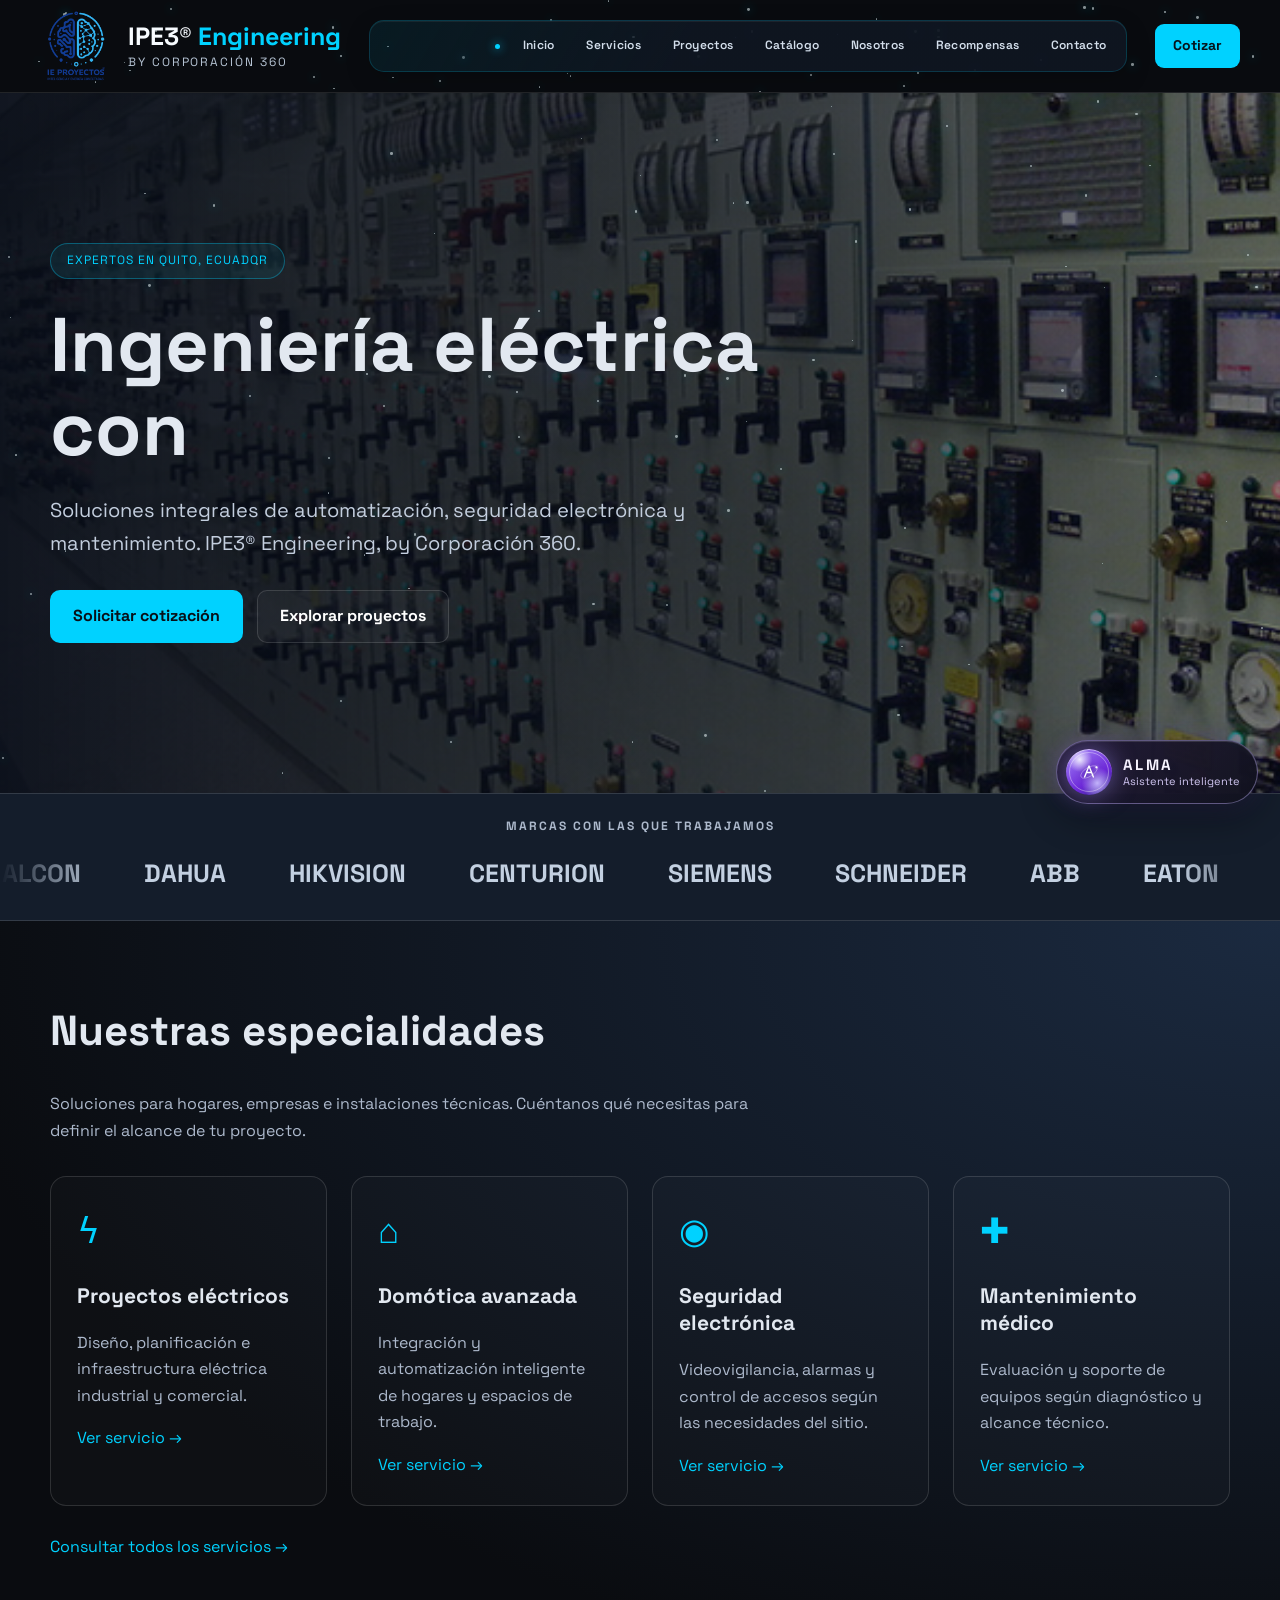
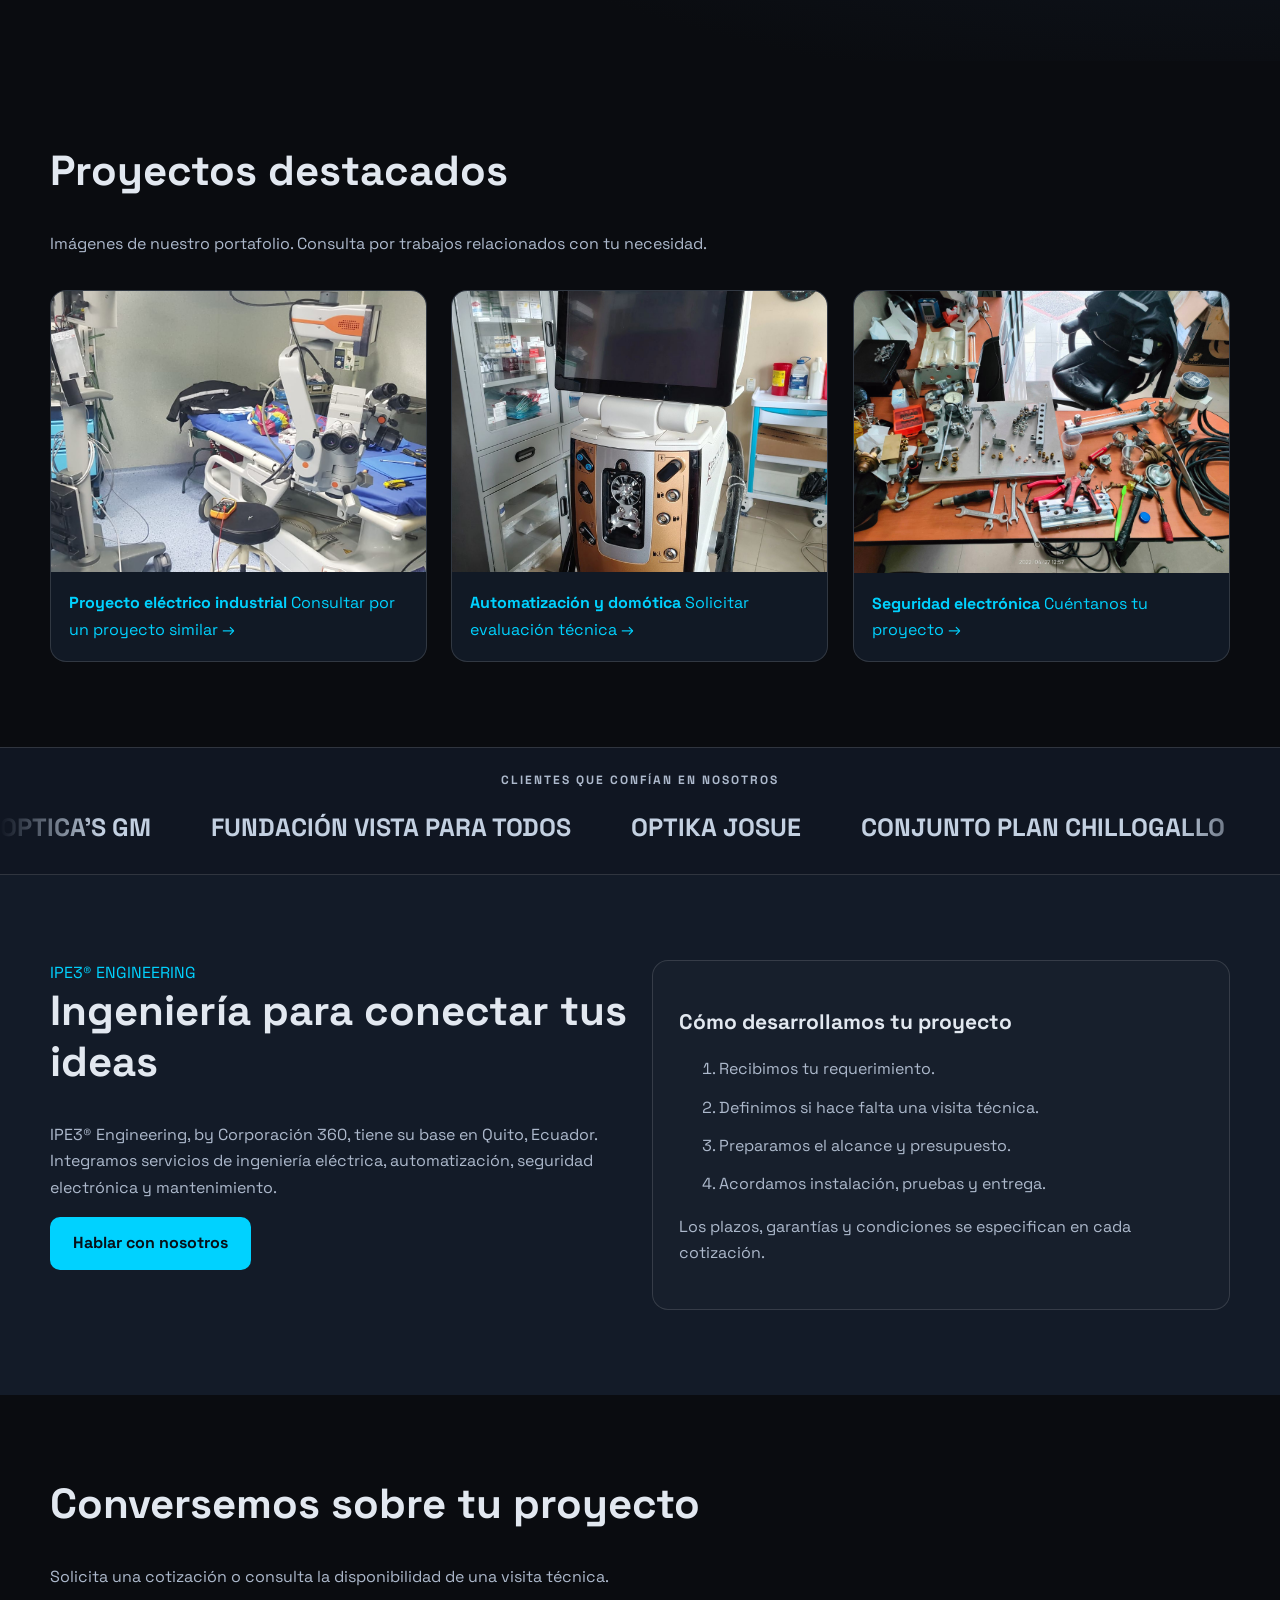
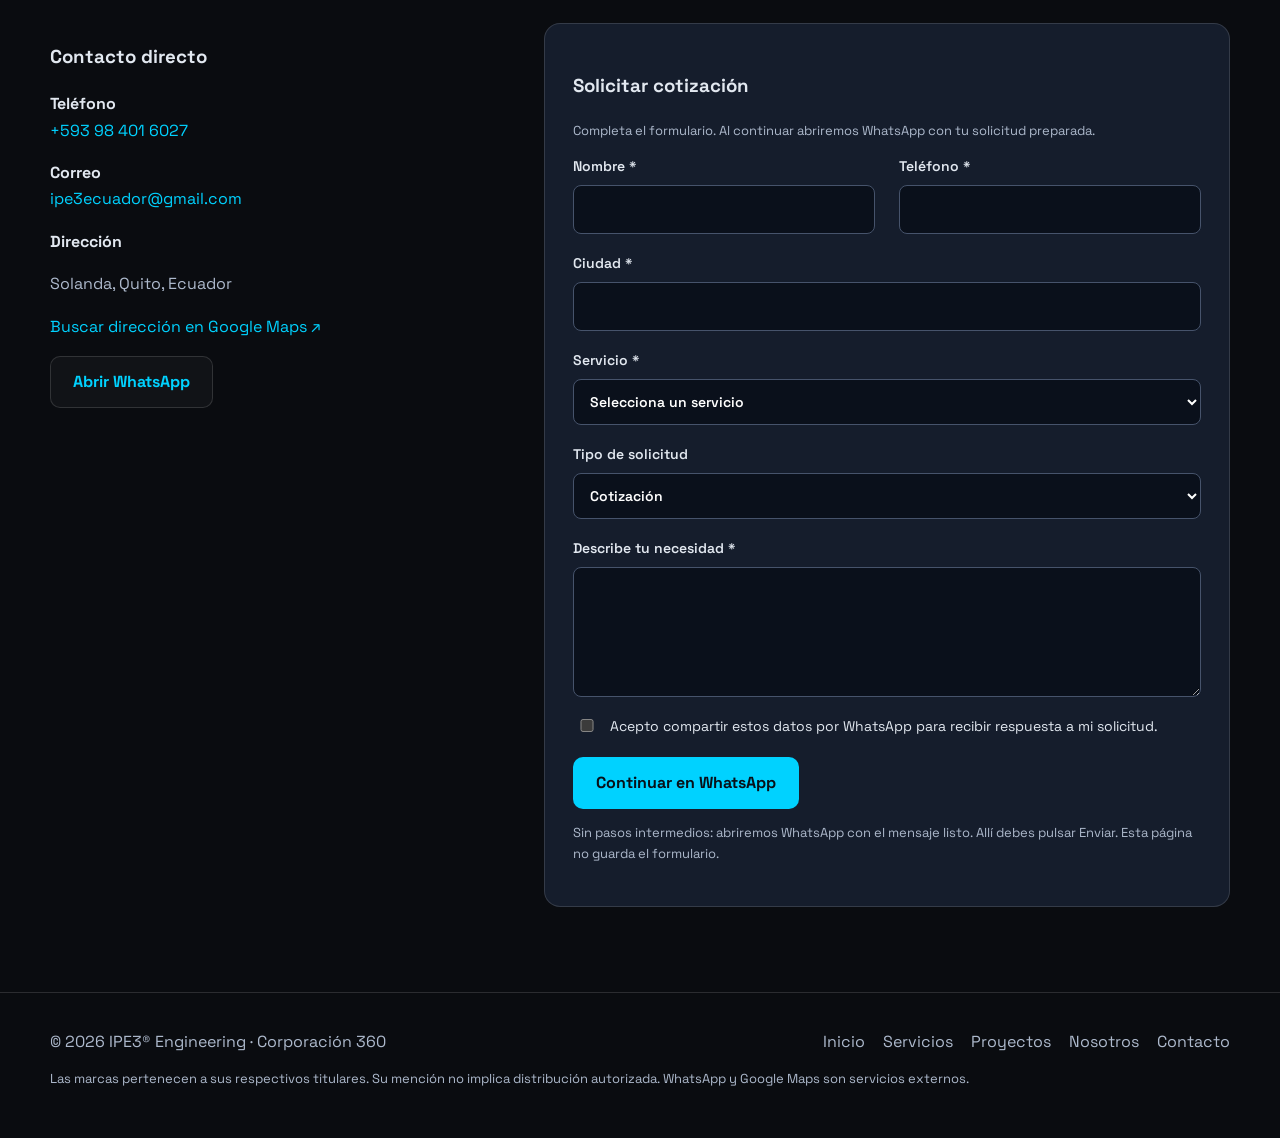
==== commit 4ccfe4a0: "Conectar cotizador y portafolio, corregir menu roto - index.html: eliminar el JS de menu inexistente" ====
--- a/index.html
+++ b/index.html
@@ -817,6 +817,7 @@
         <a href="./index.html">Inicio</a>
         <a href="./servicios.html">Servicios</a>
         <a href="./proyectos.html">Proyectos</a>
+        <a href="./portafolio.html">Catálogo</a>
         <a href="./nosotros.html">Nosotros</a>
         <a href="./recompensas.html">Recompensas</a>
         <a href="./index.html#contacto">Contacto</a>
@@ -1264,56 +1265,6 @@
   </footer>
 
   <script>
-    const menuButton = document.getElementById("menu-toggle");
-    const menu = document.getElementById("menu");
-
-    menuButton.hidden = false;
-
-    function closeMenu() {
-      menu.classList.remove("open");
-      menuButton.setAttribute("aria-expanded", "false");
-      menuButton.setAttribute("aria-label", "Abrir menú");
-      menuButton.textContent = "☰";
-    }
-
-    menuButton.addEventListener("click", () => {
-      const expanded =
-        menuButton.getAttribute("aria-expanded") === "true";
-
-      menu.classList.toggle("open", !expanded);
-      menuButton.setAttribute("aria-expanded", String(!expanded));
-      menuButton.setAttribute(
-        "aria-label",
-        expanded ? "Abrir menú" : "Cerrar menú"
-      );
-      menuButton.textContent = expanded ? "☰" : "✕";
-    });
-
-    menu.querySelectorAll("a").forEach(link => {
-      link.addEventListener("click", closeMenu);
-    });
-
-    document.addEventListener("keydown", event => {
-      if (
-        event.key === "Escape" &&
-        menu.classList.contains("open")
-      ) {
-        closeMenu();
-        menuButton.focus();
-      }
-    });
-
-    document.addEventListener("click", event => {
-      if (!event.target.closest(".navigation")) {
-        closeMenu();
-      }
-    });
-
-    const mobileViewport =
-      window.matchMedia("(max-width: 850px)");
-
-    mobileViewport.addEventListener("change", closeMenu);
-
     function createStars(containerId, quantity) {
       const container = document.getElementById(containerId);
 
@@ -1367,38 +1318,43 @@
     const quotationForm =
       document.getElementById("cotizacion");
 
-    quotationForm.addEventListener("submit", event => {
-      event.preventDefault();
-
-      if (!quotationForm.reportValidity()) return;
-
-      const data = new FormData(quotationForm);
-
-      const field = name =>
-        String(data.get(name) || "").trim();
-
-      const message = [
-        "Hola, IPE3 Engineering.",
-        "",
-        "Solicitud: " + field("solicitud"),
-        "Nombre: " + field("nombre"),
-        "Teléfono: " + field("telefono"),
-        "Ciudad: " + field("ciudad"),
-        "Servicio: " + field("servicio"),
-        "",
-        "Detalle:",
-        field("detalle")
-      ].join("\n");
-
-      const whatsappUrl =
-        "https://wa.me/593984016027?text=" +
-        encodeURIComponent(message);
-
-      window.location.assign(whatsappUrl);
-    });
-
-    document.getElementById("year").textContent =
-      new Date().getFullYear();
+    if (quotationForm) {
+      quotationForm.addEventListener("submit", event => {
+        event.preventDefault();
+
+        if (!quotationForm.reportValidity()) return;
+
+        const data = new FormData(quotationForm);
+
+        const field = name =>
+          String(data.get(name) || "").trim();
+
+        const message = [
+          "Hola, IPE3 Engineering.",
+          "",
+          "Solicitud: " + field("solicitud"),
+          "Nombre: " + field("nombre"),
+          "Teléfono: " + field("telefono"),
+          "Ciudad: " + field("ciudad"),
+          "Servicio: " + field("servicio"),
+          "",
+          "Detalle:",
+          field("detalle")
+        ].join("\n");
+
+        const whatsappUrl =
+          "https://wa.me/593984016027?text=" +
+          encodeURIComponent(message);
+
+        window.location.assign(whatsappUrl);
+      });
+    }
+
+    const yearElement = document.getElementById("year");
+
+    if (yearElement) {
+      yearElement.textContent = new Date().getFullYear();
+    }
   </script>
 </body>
 </html>
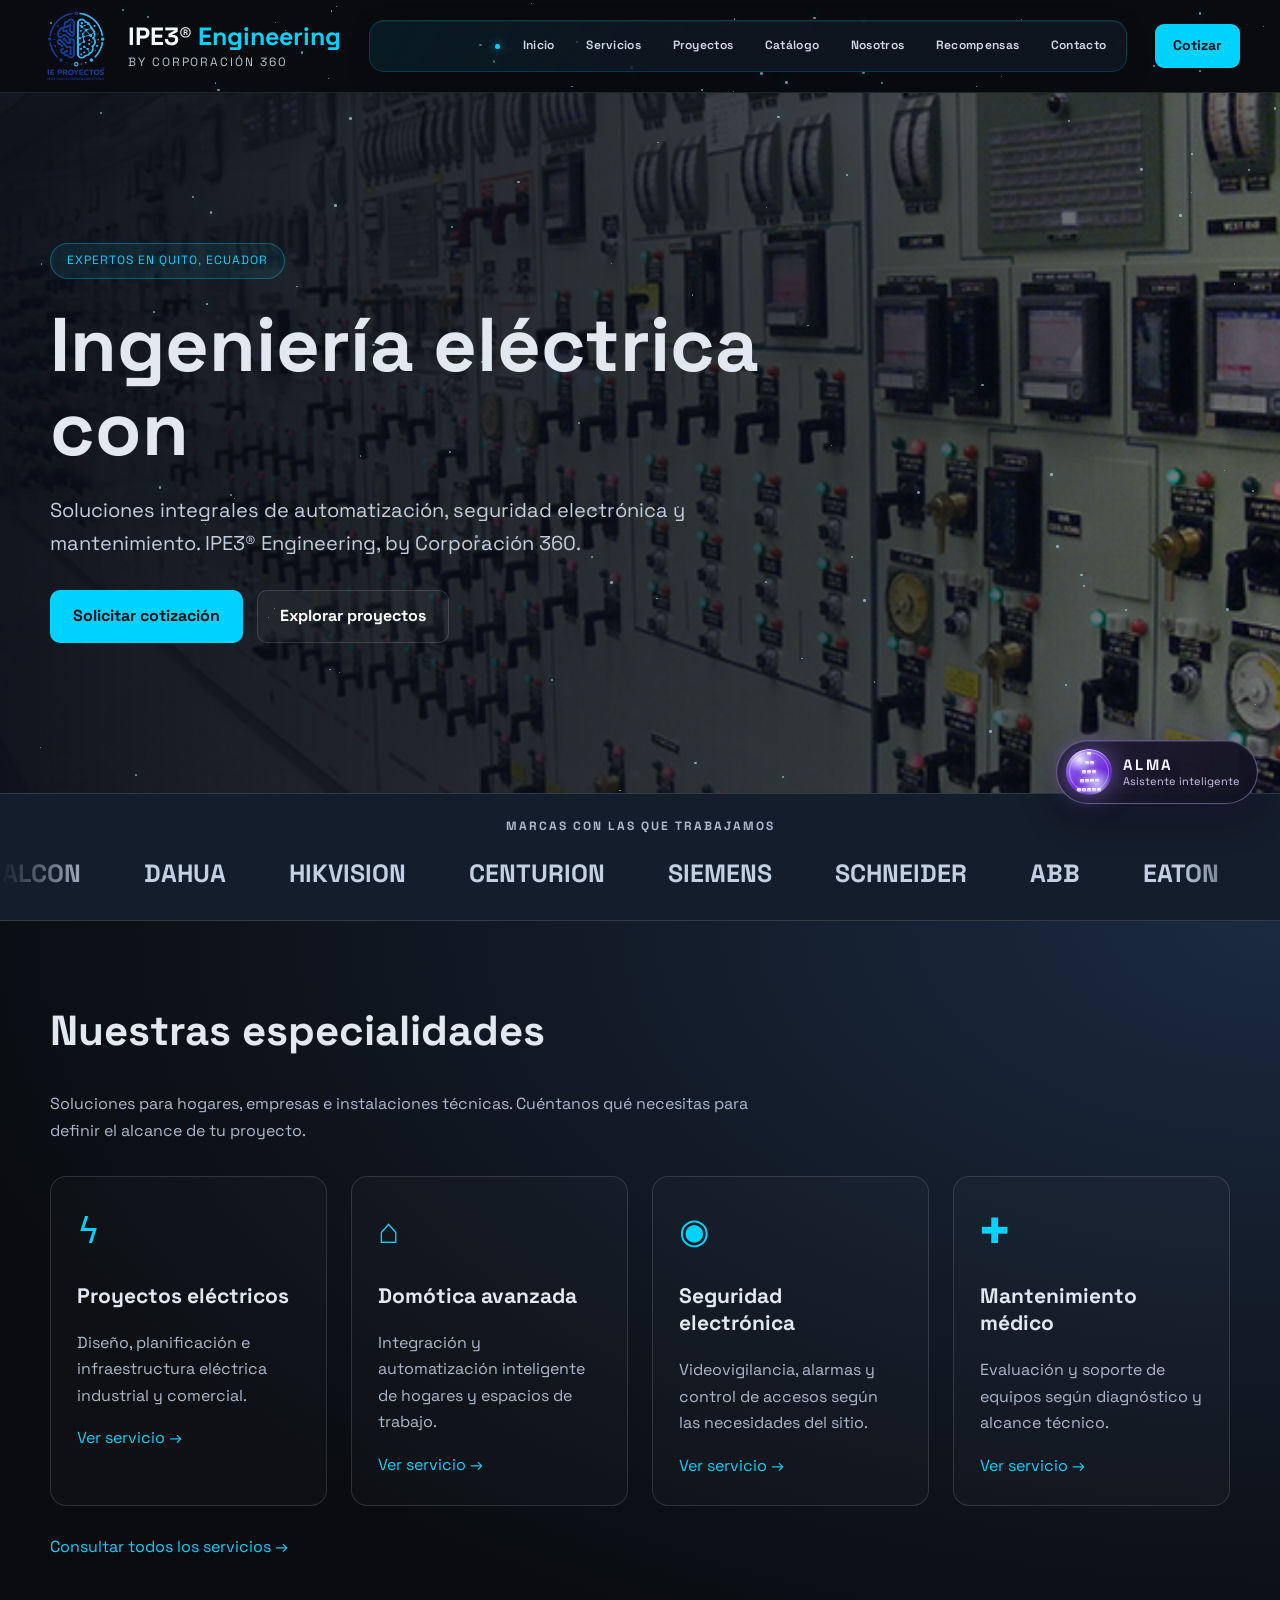
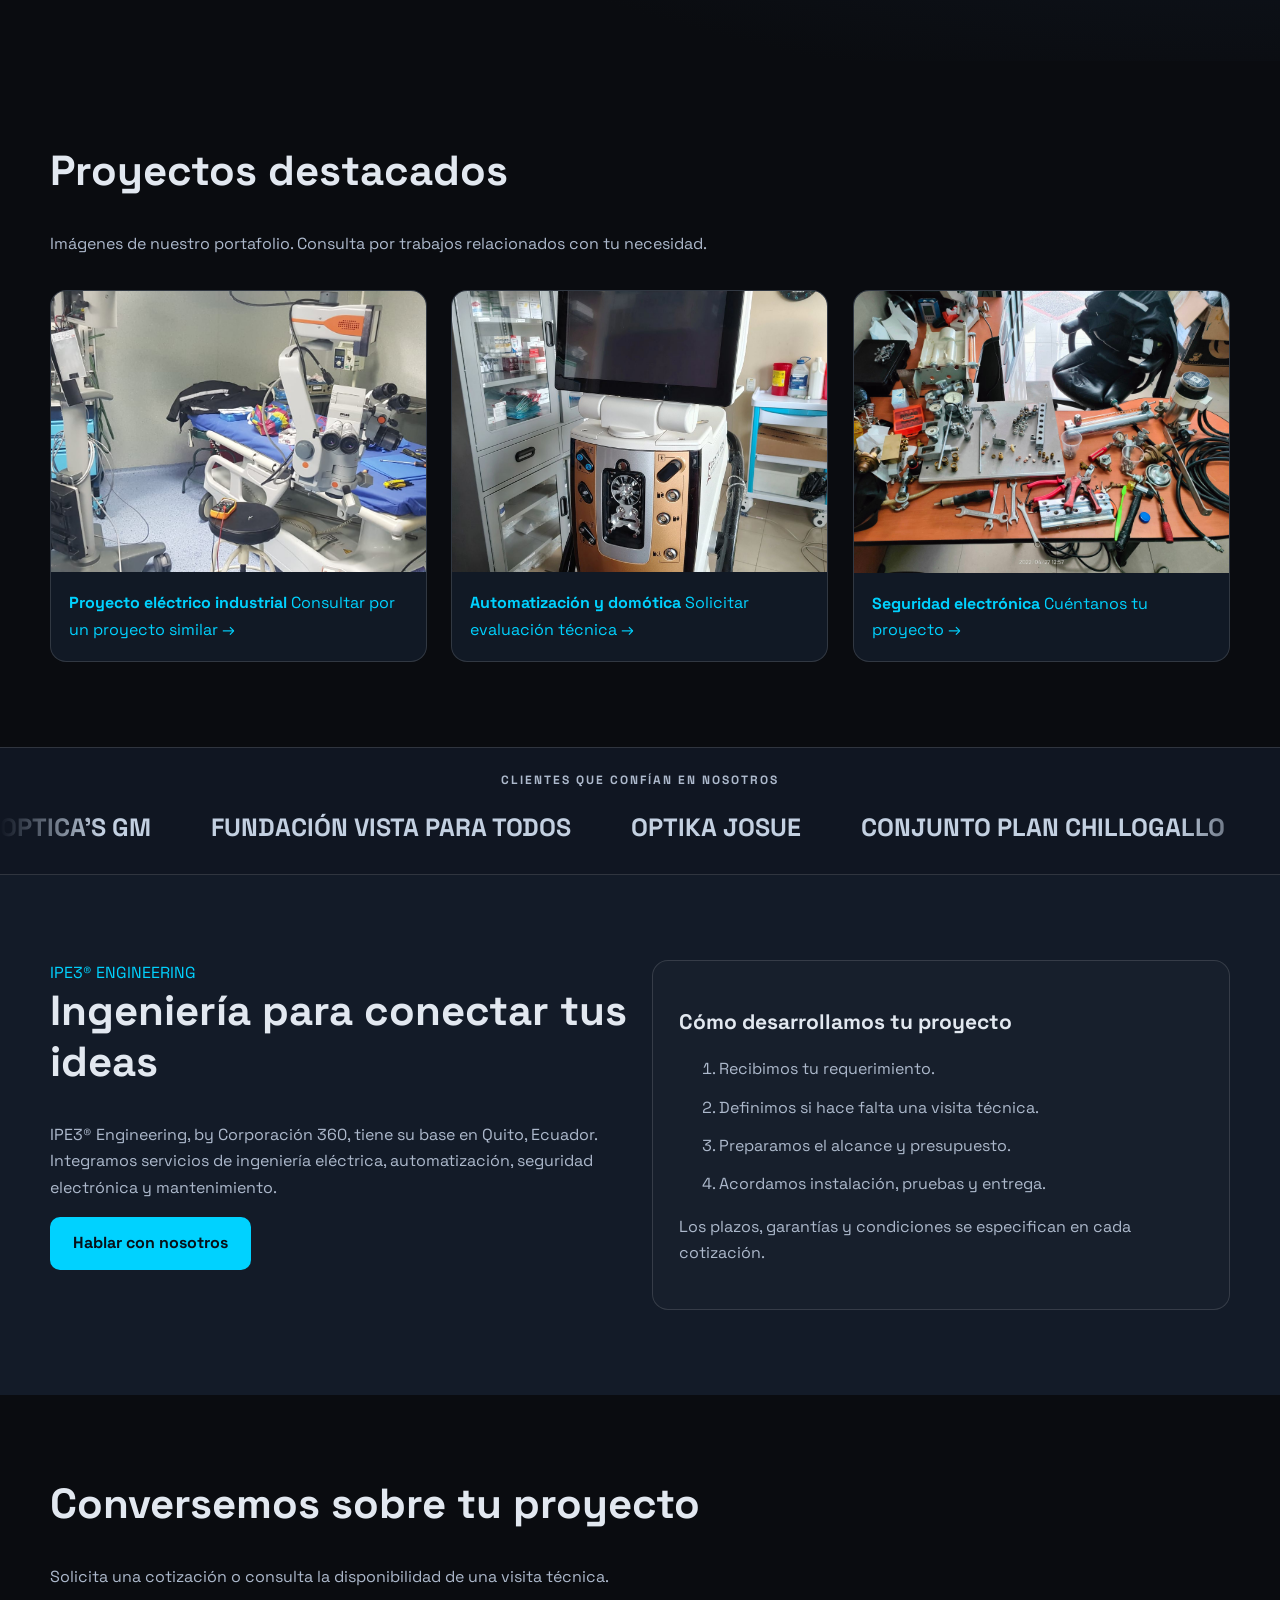
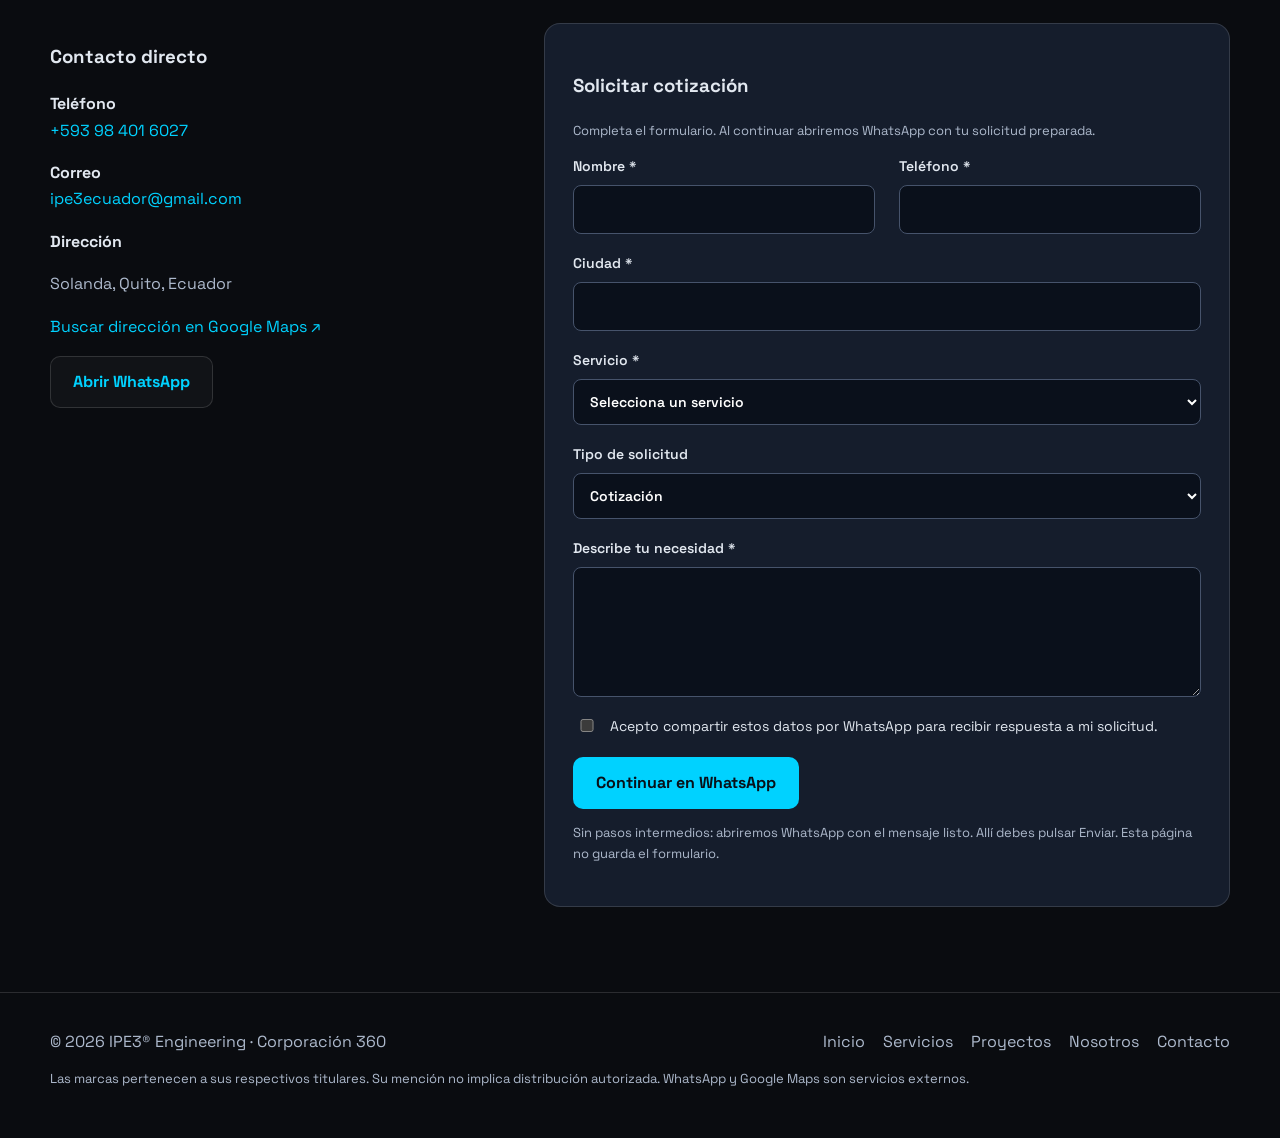
==== commit b3ec39ee: "ALMA: avatar de piramide voxel y aviso de privacidad - Avatar del launcher y del panel generado con " ====
--- a/index.html
+++ b/index.html
@@ -22,9 +22,9 @@
   <title>IPE3® Engineering | Corporación 360</title>
 
   <link rel="canonical" href="https://ipe3ec.github.io/engineering/">
-  <link rel="stylesheet" href="./static/css/ipe3-theme.css?v=alma-gemini-20261118">
+  <link rel="stylesheet" href="./static/css/ipe3-theme.css?v=alma-voxel-20261118">
   <link rel="stylesheet" href="./static/css/ipe3-apple-animations.css?v=1">
-  <script src="./static/js/ipe3-header-stars.js?v=alma-gemini-20261118" defer></script>
+  <script src="./static/js/ipe3-header-stars.js?v=alma-voxel-20261118" defer></script>
   <script src="./static/js/ipe3-apple-animations.js?v=1" defer></script>
   <script type="application/ld+json">
   {
--- a/static/css/ipe3-theme.css
+++ b/static/css/ipe3-theme.css
@@ -452,33 +452,6 @@
   content: "";
 }
 
-.ipe3-alma__launcher-orb svg,
-.ipe3-alma__avatar svg {
-  position: relative;
-  z-index: 1;
-  width: 22px;
-  filter: drop-shadow(0 1px 5px rgba(40, 20, 90, 0.8));
-}
-
-.ipe3-alma__mark {
-  fill: none;
-  stroke: #fff;
-  stroke-linecap: round;
-  stroke-linejoin: round;
-  stroke-width: 2.5;
-}
-
-.ipe3-alma__orbit {
-  fill: none;
-  stroke: rgba(255, 255, 255, 0.72);
-  stroke-width: 0.8;
-}
-
-.ipe3-alma__node {
-  fill: #fff;
-  filter: drop-shadow(0 0 3px rgba(255, 255, 255, 0.9));
-}
-
 .ipe3-alma__launcher-label {
   display: grid;
   gap: 1px;
@@ -539,10 +512,6 @@
   height: 42px;
 }
 
-.ipe3-alma__avatar svg {
-  width: 19px;
-}
-
 .ipe3-alma__identity {
   display: grid;
   gap: 3px;
@@ -752,26 +721,115 @@
 }
 
 .ipe3-alma__consent {
-  display: flex;
-  align-items: flex-start;
-  gap: 7px;
-  margin: 10px 17px 0;
+  margin: 10px 16px 0;
+  padding: 10px 12px;
+  border: 1px solid rgba(167, 139, 250, 0.26);
+  border-radius: 12px;
+  background: rgba(139, 92, 246, 0.08);
   color: #c6bdd7;
   font-size: 10px;
-  line-height: 1.45;
+  line-height: 1.5;
+  transition: border-color 220ms ease, box-shadow 220ms ease;
+}
+
+.ipe3-alma__consent[hidden] {
+  display: none;
+}
+
+.ipe3-alma__consent.is-highlighted {
+  border-color: rgba(221, 214, 254, 0.8);
+  box-shadow: 0 0 0 3px rgba(167, 139, 250, 0.22);
+}
+
+.ipe3-alma__consent p {
+  margin: 0 0 9px;
+}
+
+.ipe3-alma__consent-actions {
+  display: flex;
+  flex-wrap: wrap;
+  align-items: center;
+  gap: 10px;
+}
+
+.ipe3-alma__accept {
+  min-height: 30px;
+  padding: 0 13px;
+  border: 1px solid rgba(196, 181, 253, 0.42);
+  border-radius: 999px;
+  background: linear-gradient(135deg, #a78bfa, #7c3aed);
+  color: #fff;
+  font: inherit;
+  font-size: 10px;
+  font-weight: 700;
+  letter-spacing: 0.05em;
   cursor: pointer;
-}
-
-.ipe3-alma__consent input {
-  flex: 0 0 auto;
-  width: 14px;
-  height: 14px;
-  margin: 1px 0 0;
-  accent-color: #a78bfa;
-}
-
-.ipe3-alma__consent:focus-within {
+  transition: transform 180ms ease, filter 180ms ease;
+}
+
+.ipe3-alma__accept:hover {
+  transform: translateY(-1px);
+  filter: brightness(1.12);
+}
+
+.ipe3-alma__terms-link {
+  color: #d8ccff;
+  font-size: 10px;
+  text-decoration: underline;
+  text-underline-offset: 2px;
+}
+
+.ipe3-alma__terms-link:hover {
   color: #fff;
+}
+
+.ipe3-alma__accept:focus-visible,
+.ipe3-alma__terms-link:focus-visible {
+  outline: 2px solid #ddd6fe;
+  outline-offset: 3px;
+}
+
+.ipe3-alma__avatar [data-pyramid],
+.ipe3-alma__launcher-orb [data-pyramid] {
+  display: flex;
+  width: 100%;
+  height: 100%;
+  flex-direction: column;
+  align-items: center;
+  justify-content: center;
+  gap: 1px;
+  padding: 4px;
+}
+
+.ipe3-voxel-row {
+  display: flex;
+  justify-content: center;
+  gap: 1px;
+}
+
+.ipe3-voxel {
+  width: 4px;
+  height: 4px;
+  border-radius: 1px;
+  background: linear-gradient(180deg, #ffffff, #e9e3ff 46%, #a78bfa);
+  box-shadow: 0 0 4px rgba(233, 227, 255, 0.85);
+  transform-origin: center bottom;
+}
+
+.is-forming .ipe3-voxel {
+  animation: ipe3-voxel-build 360ms cubic-bezier(0.22, 1, 0.36, 1) both;
+  animation-delay: calc(var(--i, 0) * 45ms);
+}
+
+@keyframes ipe3-voxel-build {
+  from {
+    opacity: 0;
+    transform: translateY(-7px) scale(0.25);
+  }
+  to {
+    opacity: 1;
+    transform: translateY(0) scale(1);
+  }
 }
 
 .ipe3-alma__close:focus-visible,
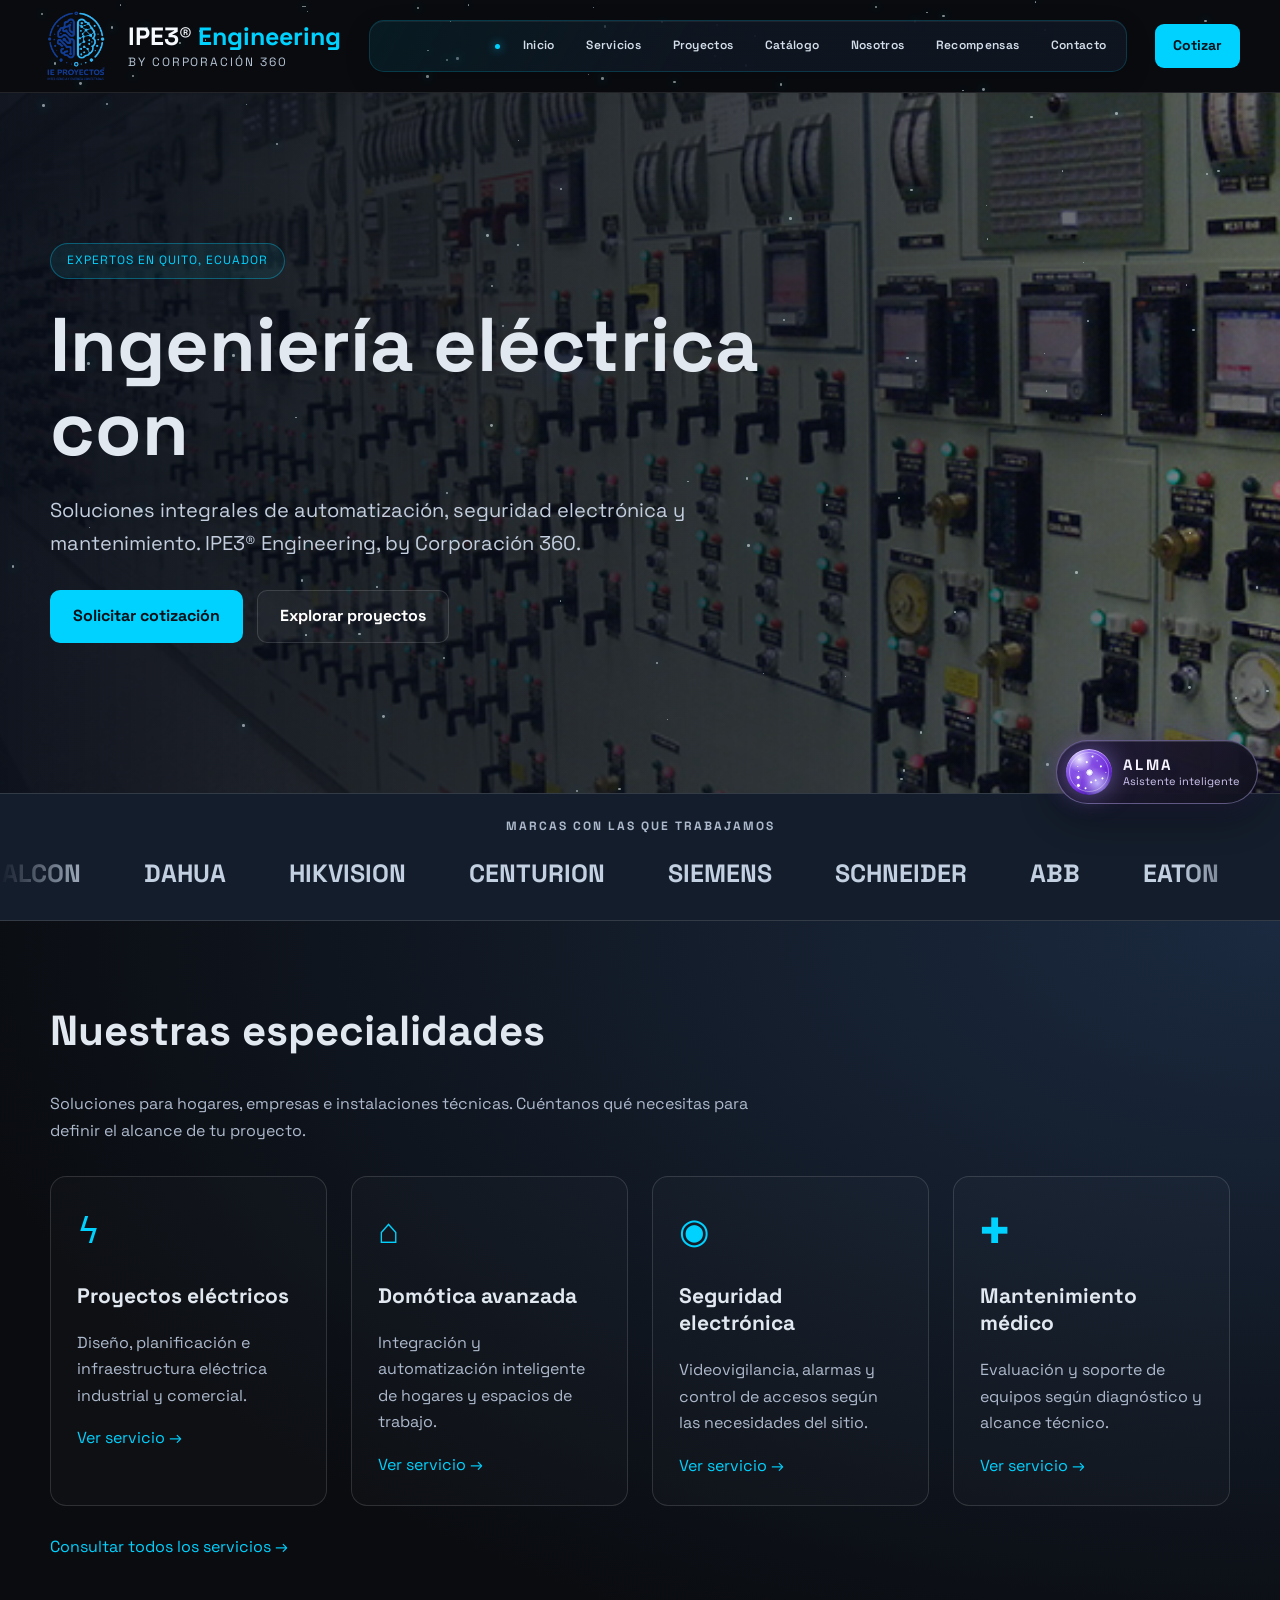
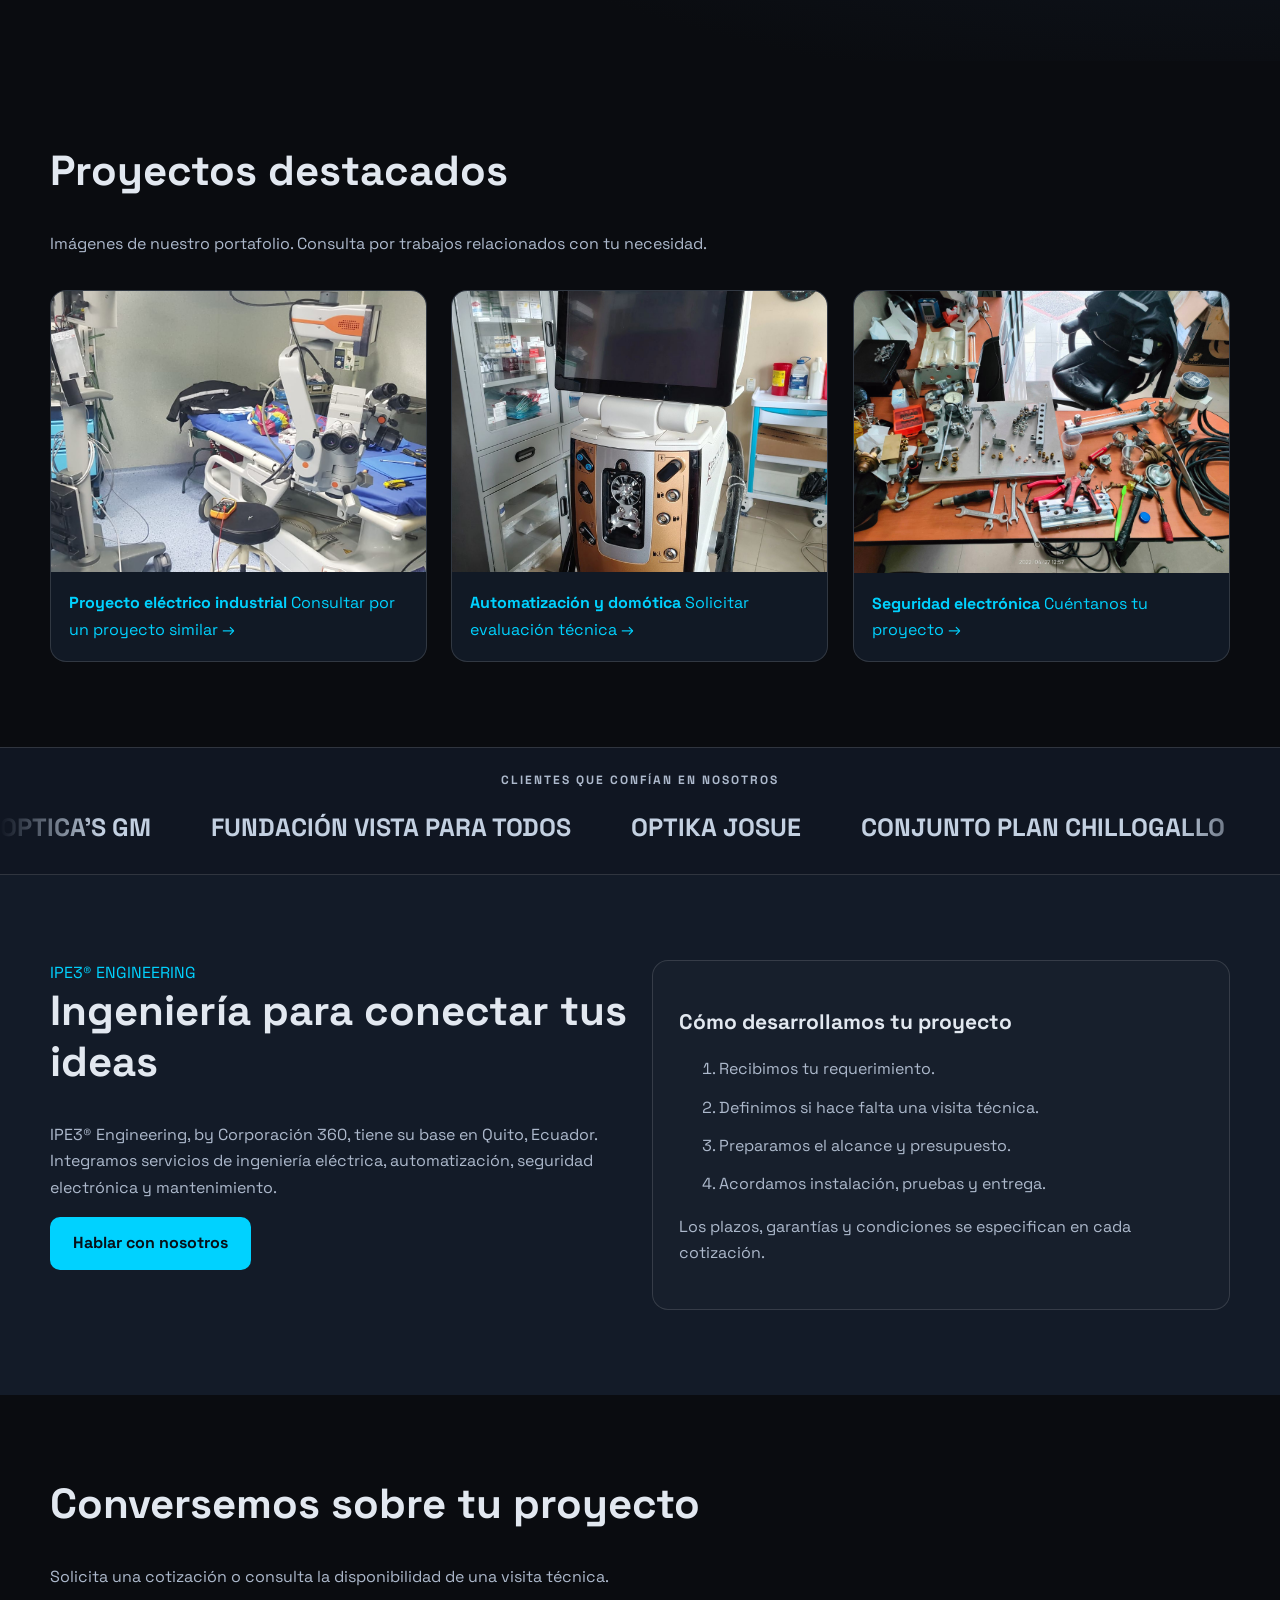
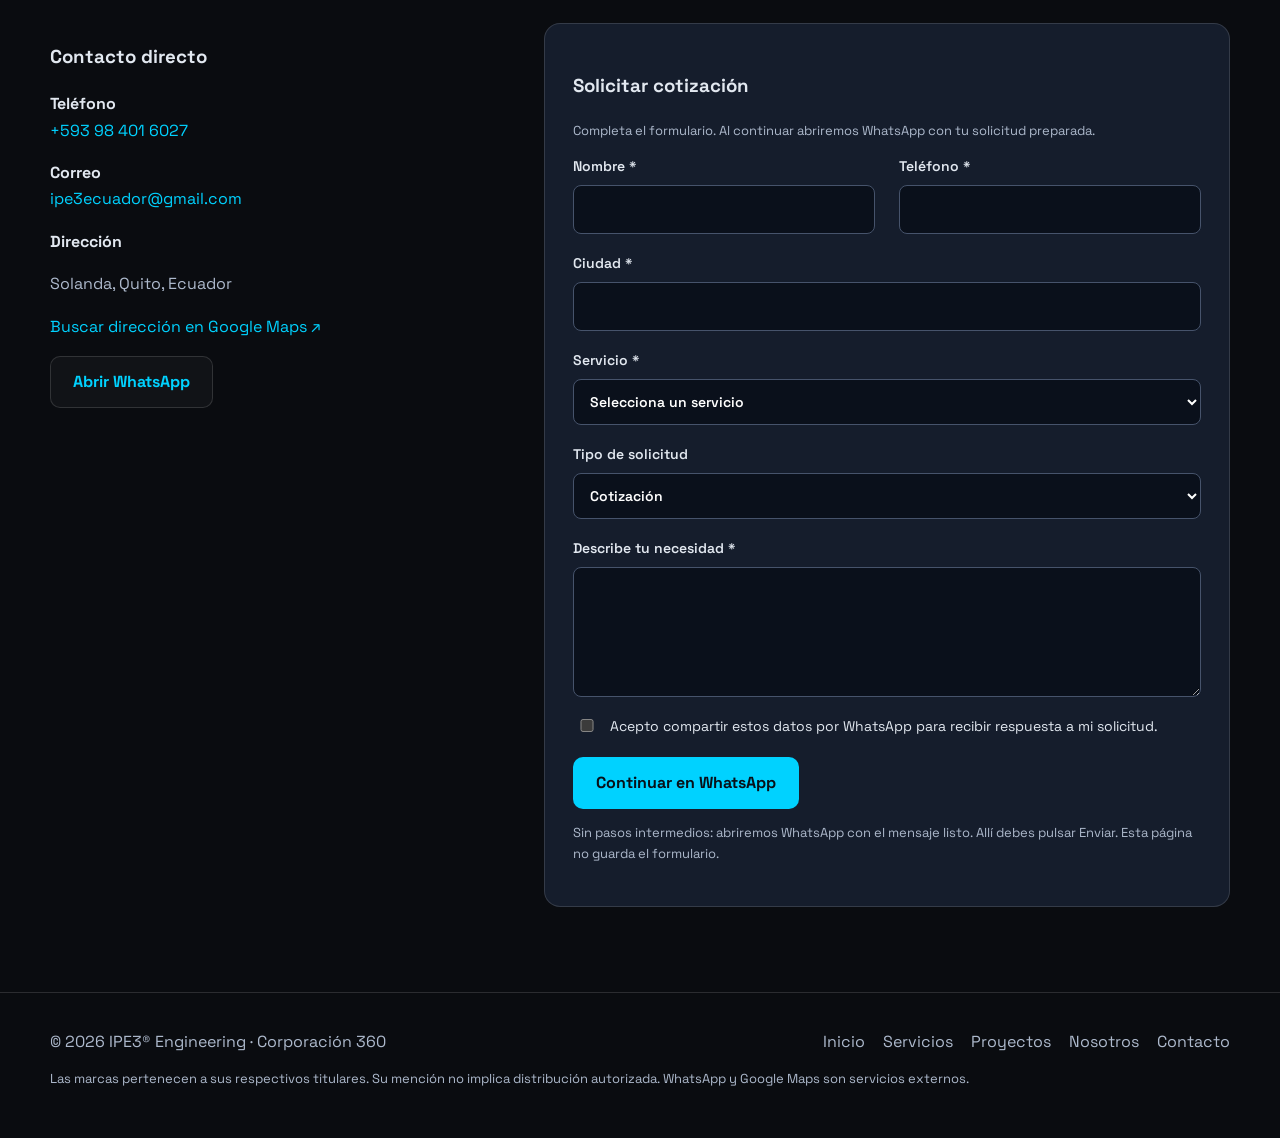
==== commit 8dfccc3d: "ALMA: avatar de nucleo de particulas - Reemplaza la piramide de voxels por un nucleo con 14 particul" ====
--- a/index.html
+++ b/index.html
@@ -22,9 +22,9 @@
   <title>IPE3® Engineering | Corporación 360</title>
 
   <link rel="canonical" href="https://ipe3ec.github.io/engineering/">
-  <link rel="stylesheet" href="./static/css/ipe3-theme.css?v=alma-voxel-20261118">
+  <link rel="stylesheet" href="./static/css/ipe3-theme.css?v=alma-core-20261118">
   <link rel="stylesheet" href="./static/css/ipe3-apple-animations.css?v=1">
-  <script src="./static/js/ipe3-header-stars.js?v=alma-voxel-20261118" defer></script>
+  <script src="./static/js/ipe3-header-stars.js?v=alma-core-20261118" defer></script>
   <script src="./static/js/ipe3-apple-animations.js?v=1" defer></script>
   <script type="application/ld+json">
   {
--- a/static/css/ipe3-theme.css
+++ b/static/css/ipe3-theme.css
@@ -789,46 +789,110 @@
   outline-offset: 3px;
 }
 
-.ipe3-alma__avatar [data-pyramid],
-.ipe3-alma__launcher-orb [data-pyramid] {
-  display: flex;
+.ipe3-alma__avatar [data-core],
+.ipe3-alma__launcher-orb [data-core] {
+  position: relative;
+  display: block;
   width: 100%;
   height: 100%;
-  flex-direction: column;
-  align-items: center;
-  justify-content: center;
-  gap: 1px;
-  padding: 4px;
-}
-
-.ipe3-voxel-row {
-  display: flex;
-  justify-content: center;
-  gap: 1px;
-}
-
-.ipe3-voxel {
-  width: 4px;
-  height: 4px;
-  border-radius: 1px;
-  background: linear-gradient(180deg, #ffffff, #e9e3ff 46%, #a78bfa);
-  box-shadow: 0 0 4px rgba(233, 227, 255, 0.85);
-  transform-origin: center bottom;
-}
-
-.is-forming .ipe3-voxel {
-  animation: ipe3-voxel-build 360ms cubic-bezier(0.22, 1, 0.36, 1) both;
-  animation-delay: calc(var(--i, 0) * 45ms);
-}
-
-@keyframes ipe3-voxel-build {
+}
+
+.ipe3-core__orbit {
+  position: absolute;
+  inset: 0;
+  animation: ipe3-core-spin 18s linear infinite;
+}
+
+.ipe3-core__particle {
+  position: absolute;
+  top: 50%;
+  left: 50%;
+  width: var(--s, 2px);
+  height: var(--s, 2px);
+  margin: calc(var(--s, 2px) / -2) 0 0 calc(var(--s, 2px) / -2);
+  border-radius: 50%;
+  background: #fff;
+  box-shadow:
+    0 0 5px rgba(255, 255, 255, 0.95),
+    0 0 9px rgba(167, 139, 250, 0.85);
+  transform: rotate(var(--a, 0deg)) translateX(var(--r, 12px));
+  animation: ipe3-core-twinkle var(--d, 2s) ease-in-out infinite alternate;
+}
+
+.ipe3-core__core {
+  position: absolute;
+  top: 50%;
+  left: 50%;
+  width: 7px;
+  height: 7px;
+  margin: -3.5px 0 0 -3.5px;
+  border-radius: 50%;
+  background: radial-gradient(circle, #ffffff 20%, #ddd6fe 58%, rgba(167, 139, 250, 0) 74%);
+  box-shadow: 0 0 10px rgba(255, 255, 255, 0.9);
+  animation: ipe3-core-pulse 2.8s ease-in-out infinite;
+}
+
+[data-core].is-bursting .ipe3-core__particle {
+  animation: ipe3-core-burst 540ms cubic-bezier(0.22, 1, 0.36, 1) both;
+}
+
+[data-core].is-bursting .ipe3-core__core {
+  animation: ipe3-core-flash 540ms ease-out both;
+}
+
+@keyframes ipe3-core-spin {
+  to {
+    transform: rotate(360deg);
+  }
+}
+
+@keyframes ipe3-core-twinkle {
   from {
-    opacity: 0;
-    transform: translateY(-7px) scale(0.25);
+    opacity: 0.3;
   }
   to {
     opacity: 1;
-    transform: translateY(0) scale(1);
+  }
+}
+
+@keyframes ipe3-core-pulse {
+  0%,
+  100% {
+    opacity: 0.85;
+    transform: scale(1);
+  }
+  50% {
+    opacity: 1;
+    transform: scale(1.3);
+  }
+}
+
+@keyframes ipe3-core-burst {
+  0% {
+    opacity: 0.25;
+    transform: rotate(var(--a, 0deg)) translateX(calc(var(--r, 12px) * 1.9)) scale(0.4);
+  }
+  60% {
+    opacity: 1;
+  }
+  100% {
+    opacity: 1;
+    transform: rotate(var(--a, 0deg)) translateX(var(--r, 12px)) scale(1);
+  }
+}
+
+@keyframes ipe3-core-flash {
+  0% {
+    opacity: 0.2;
+    transform: scale(0.2);
+  }
+  45% {
+    opacity: 1;
+    transform: scale(2.2);
+  }
+  100% {
+    opacity: 1;
+    transform: scale(1);
   }
 }
 
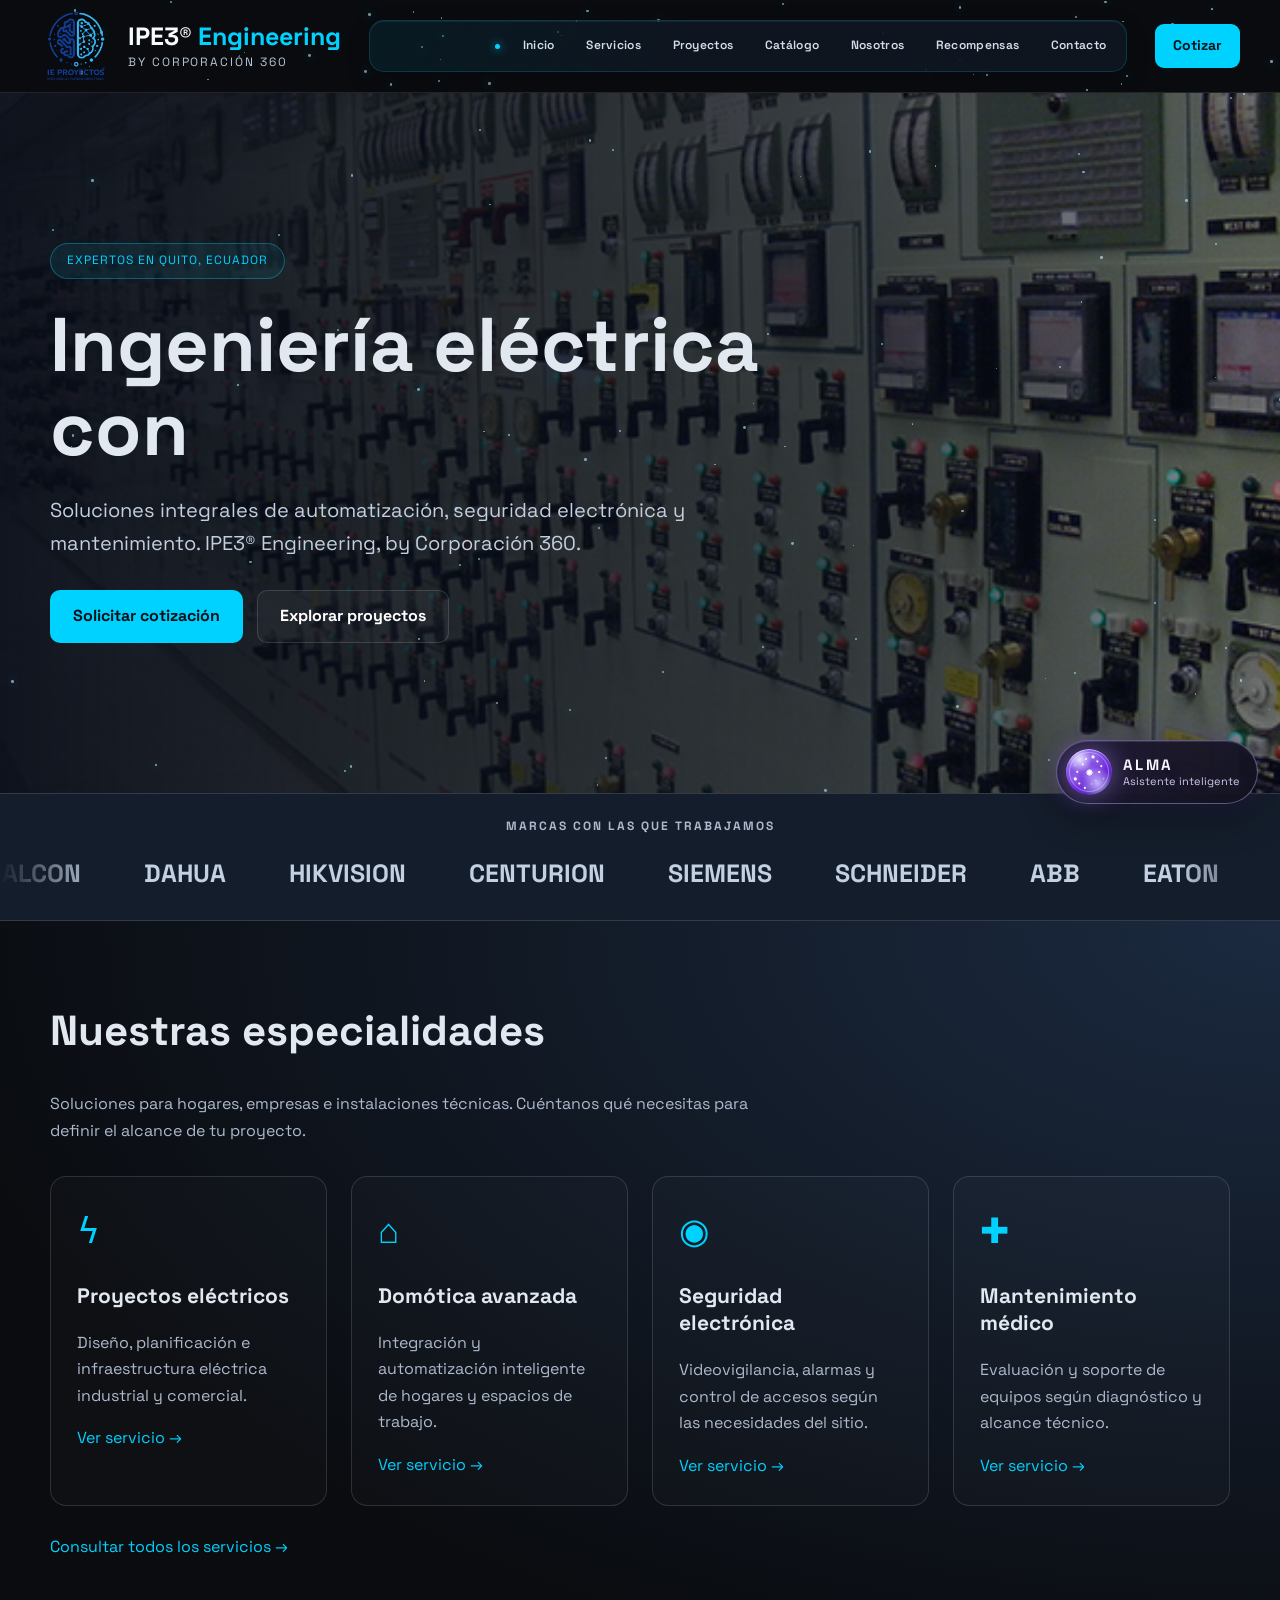
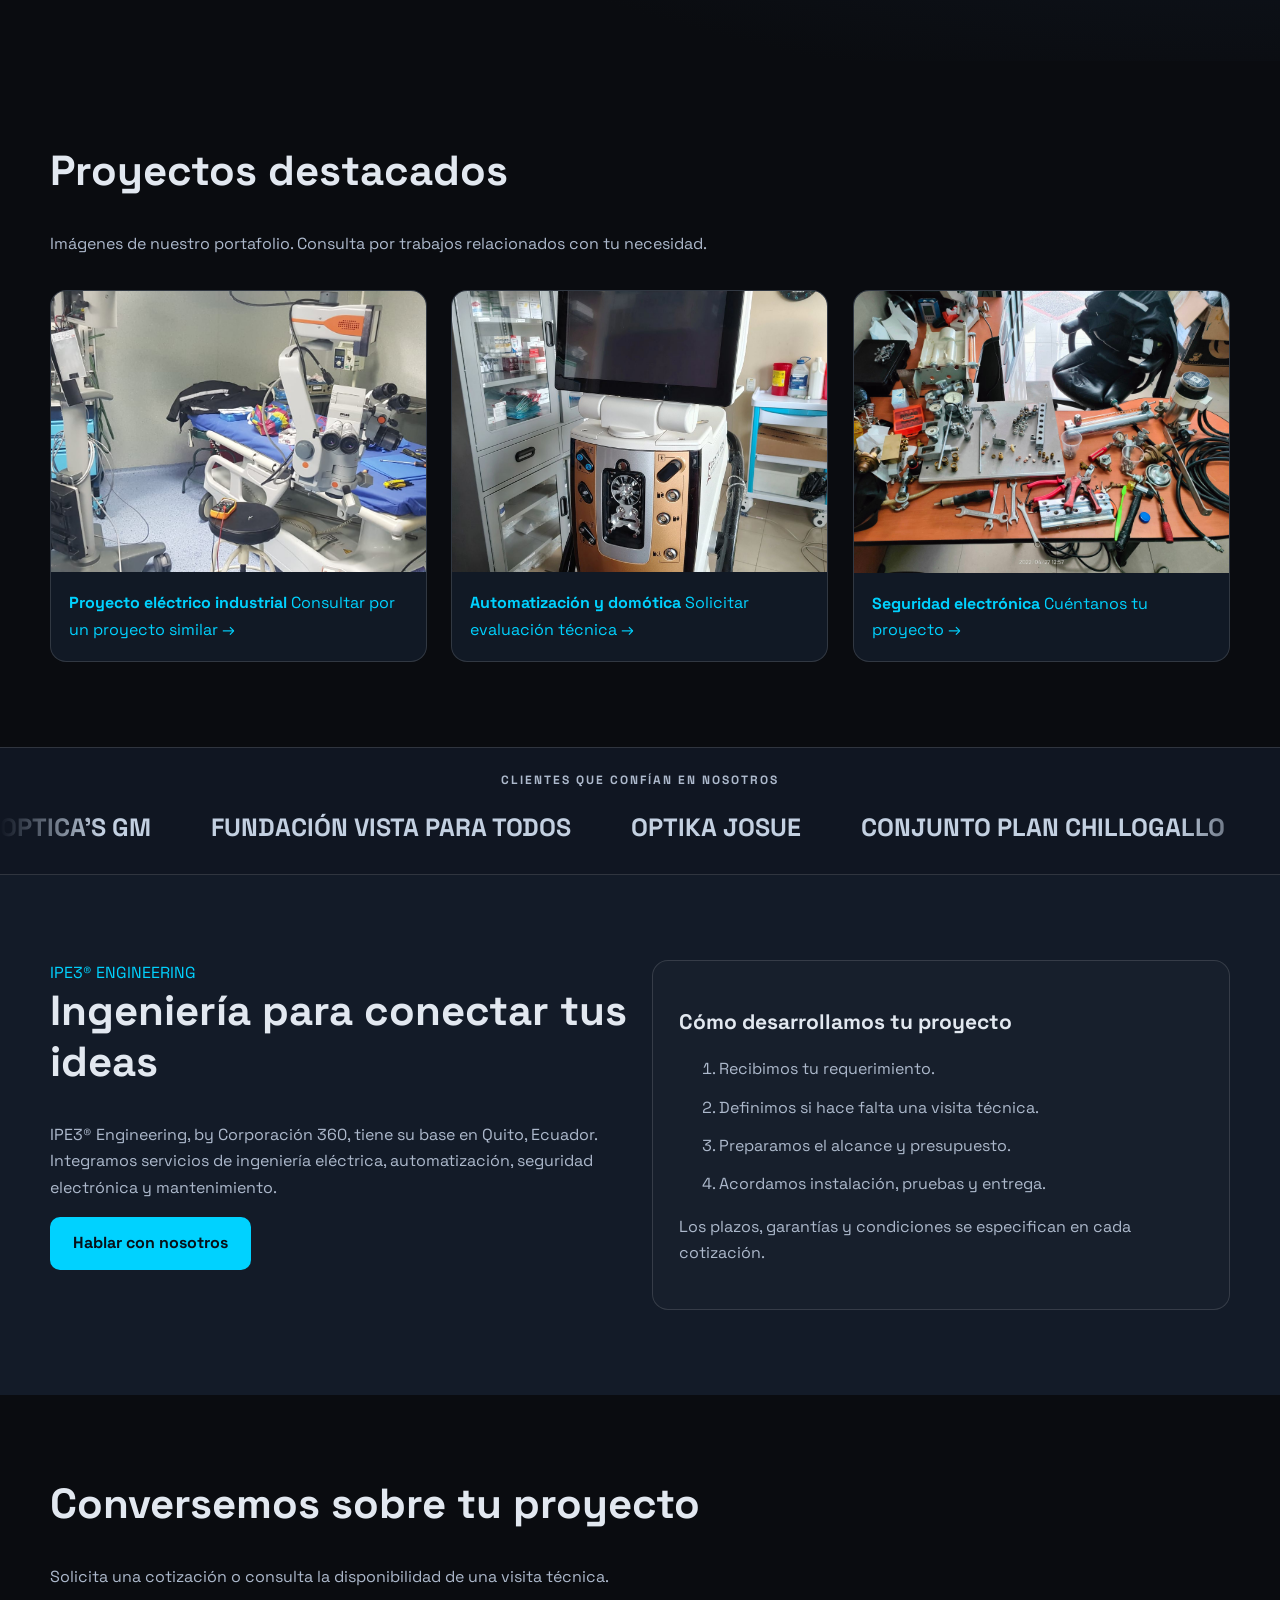
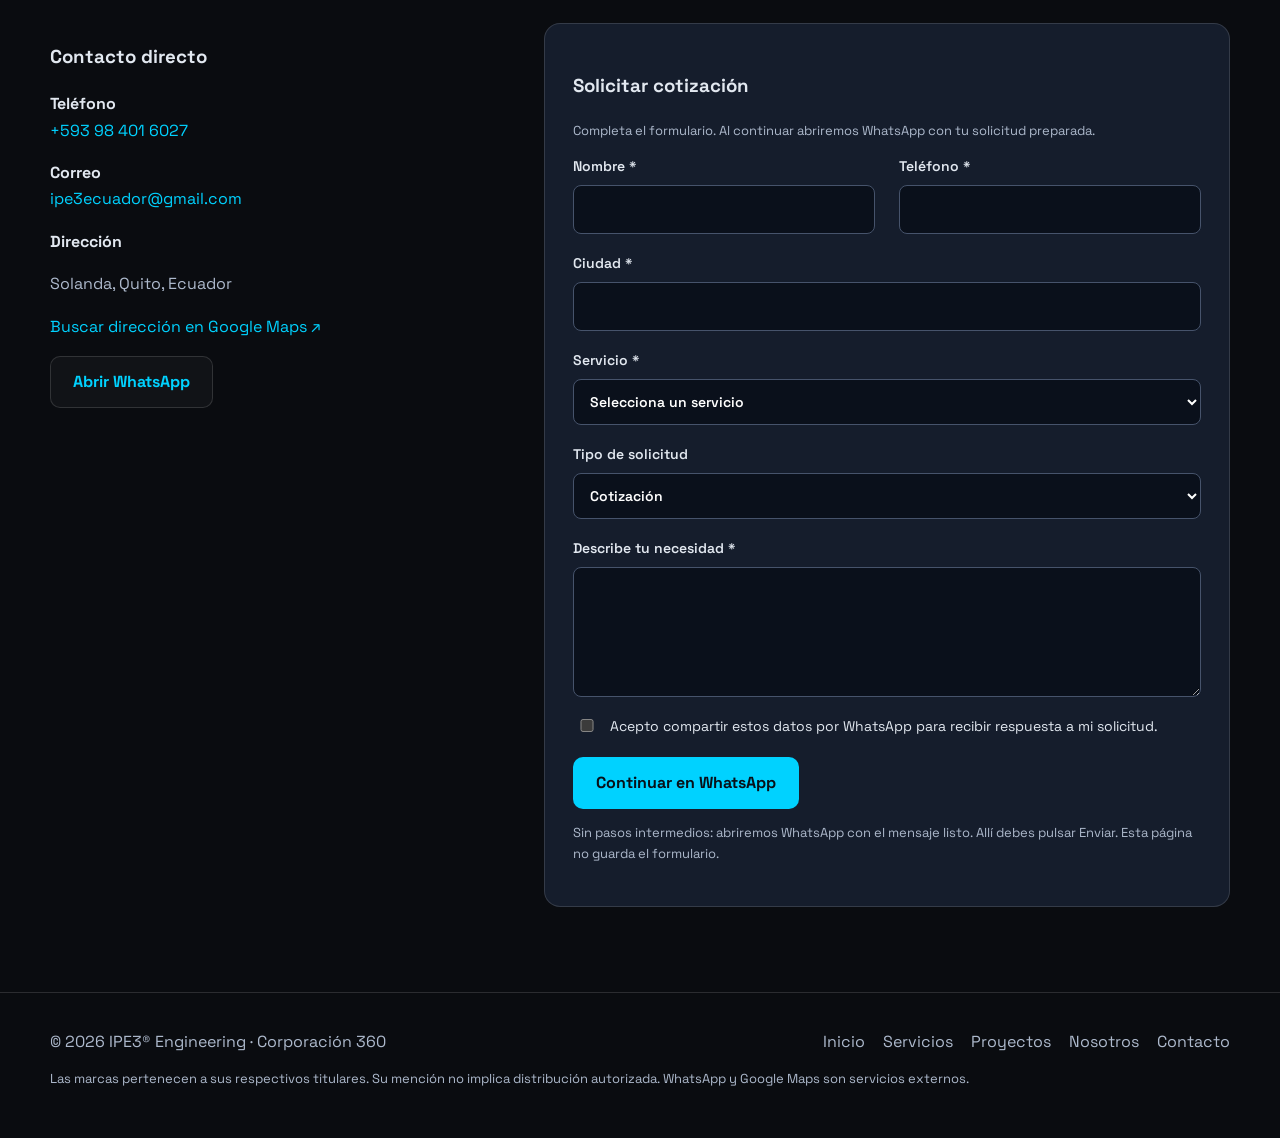
==== commit 4ab4c1f2: "ALMA: renovar version de cache de tema y cliente" ====
--- a/index.html
+++ b/index.html
@@ -22,9 +22,9 @@
   <title>IPE3® Engineering | Corporación 360</title>
 
   <link rel="canonical" href="https://ipe3ec.github.io/engineering/">
-  <link rel="stylesheet" href="./static/css/ipe3-theme.css?v=alma-core-20261118">
+  <link rel="stylesheet" href="./static/css/ipe3-theme.css?v=alma-chat-20261118">
   <link rel="stylesheet" href="./static/css/ipe3-apple-animations.css?v=1">
-  <script src="./static/js/ipe3-header-stars.js?v=alma-core-20261118" defer></script>
+  <script src="./static/js/ipe3-header-stars.js?v=alma-chat-20261118" defer></script>
   <script src="./static/js/ipe3-apple-animations.js?v=1" defer></script>
   <script type="application/ld+json">
   {
--- a/static/css/ipe3-theme.css
+++ b/static/css/ipe3-theme.css
@@ -558,6 +558,44 @@
   background: rgba(167, 139, 250, 0.2);
 }
 
+.ipe3-alma__reset {
+  display: grid;
+  width: 30px;
+  height: 30px;
+  flex: 0 0 auto;
+  margin-left: 2px;
+  place-items: center;
+  border: 0;
+  border-radius: 50%;
+  background: rgba(255, 255, 255, 0.05);
+  color: #c9c0dd;
+  cursor: pointer;
+  transition: background 180ms ease, transform 300ms ease;
+}
+
+.ipe3-alma__reset:hover {
+  background: rgba(167, 139, 250, 0.2);
+  transform: rotate(-90deg);
+}
+
+.ipe3-alma__reset svg {
+  width: 15px;
+  fill: currentColor;
+}
+
+.ipe3-alma__reset:focus-visible {
+  outline: 2px solid #ddd6fe;
+  outline-offset: 3px;
+}
+
+.ipe3-alma__stream {
+  position: relative;
+  display: flex;
+  min-height: 0;
+  flex: 1 1 auto;
+  flex-direction: column;
+}
+
 .ipe3-alma__messages {
   display: flex;
   min-height: 130px;
@@ -568,6 +606,49 @@
   padding: 18px 16px 12px;
   overscroll-behavior: contain;
   scrollbar-color: rgba(167, 139, 250, 0.4) transparent;
+  scroll-behavior: smooth;
+}
+
+.ipe3-alma__scroll {
+  position: absolute;
+  right: 14px;
+  bottom: 8px;
+  display: grid;
+  width: 30px;
+  height: 30px;
+  place-items: center;
+  border: 1px solid rgba(196, 181, 253, 0.32);
+  border-radius: 50%;
+  background: rgba(20, 20, 32, 0.92);
+  color: #e2d9ff;
+  cursor: pointer;
+  box-shadow: 0 6px 18px rgba(0, 0, 0, 0.45);
+  transition: transform 180ms ease, background 180ms ease;
+}
+
+.ipe3-alma__scroll[hidden] {
+  display: none;
+}
+
+.ipe3-alma__scroll:hover {
+  background: rgba(124, 58, 237, 0.5);
+  transform: translateY(1px);
+}
+
+.ipe3-alma__scroll svg {
+  width: 16px;
+  fill: currentColor;
+}
+
+.ipe3-alma__counter {
+  margin: 4px 18px 0;
+  color: #a89fc0;
+  font-size: 10px;
+  text-align: right;
+}
+
+.ipe3-alma__counter[hidden] {
+  display: none;
 }
 
 .ipe3-alma__message {
@@ -580,6 +661,7 @@
   font-size: 13px;
   line-height: 1.55;
   overflow-wrap: anywhere;
+  animation: ipe3-alma-message-in 260ms cubic-bezier(0.22, 1, 0.36, 1) both;
 }
 
 .ipe3-alma__message--user {
@@ -600,31 +682,121 @@
 }
 
 .ipe3-alma__typing {
+  display: inline-flex;
   align-self: flex-start;
-  padding: 8px 11px;
+  align-items: center;
+  gap: 7px;
+  padding: 9px 13px;
+  border: 1px solid rgba(255, 255, 255, 0.06);
+  border-radius: 16px 16px 16px 5px;
+  background: rgba(255, 255, 255, 0.04);
   color: #c4b5fd;
   font-size: 11px;
-  animation: ipe3-alma-typing 1.4s ease-in-out infinite;
-}
-
-.ipe3-alma__contact {
+  animation: ipe3-alma-message-in 260ms cubic-bezier(0.22, 1, 0.36, 1) both;
+}
+
+.ipe3-alma__typing em {
+  font-style: normal;
+}
+
+.ipe3-alma__dots {
   display: inline-flex;
-  width: fit-content;
   align-items: center;
-  padding: 8px 12px;
+  gap: 3px;
+}
+
+.ipe3-alma__dots i {
+  width: 5px;
+  height: 5px;
+  border-radius: 50%;
+  background: #c4b5fd;
+  animation: ipe3-alma-dot 1.1s ease-in-out infinite;
+}
+
+.ipe3-alma__dots i:nth-child(2) {
+  animation-delay: 140ms;
+}
+
+.ipe3-alma__dots i:nth-child(3) {
+  animation-delay: 280ms;
+}
+
+.ipe3-alma__handoff {
+  display: flex;
+  align-self: flex-start;
+  align-items: center;
+  gap: 11px;
+  padding: 11px 13px;
   border: 1px solid rgba(196, 181, 253, 0.3);
+  border-radius: 16px 16px 16px 5px;
+  background: linear-gradient(135deg, rgba(124, 58, 237, 0.34), rgba(91, 33, 182, 0.2));
+  color: #fff;
+  text-decoration: none;
+  animation: ipe3-alma-message-in 300ms cubic-bezier(0.22, 1, 0.36, 1) both;
+  transition: border-color 180ms ease, background 180ms ease, transform 180ms ease;
+}
+
+.ipe3-alma__handoff:hover {
+  border-color: rgba(221, 214, 254, 0.7);
+  background: linear-gradient(135deg, rgba(124, 58, 237, 0.48), rgba(91, 33, 182, 0.3));
+  transform: translateY(-1px);
+}
+
+.ipe3-alma__handoff-icon {
+  display: grid;
+  width: 34px;
+  height: 34px;
+  flex: 0 0 auto;
+  place-items: center;
+  border-radius: 10px;
+  background: rgba(255, 255, 255, 0.1);
+}
+
+.ipe3-alma__handoff-icon svg {
+  width: 19px;
+  fill: currentColor;
+}
+
+.ipe3-alma__handoff-text {
+  display: grid;
+  gap: 2px;
+  min-width: 0;
+}
+
+.ipe3-alma__handoff-text strong {
+  font-size: 13px;
+  line-height: 1.2;
+}
+
+.ipe3-alma__handoff-text small {
+  color: #d3c8f4;
+  font-size: 11px;
+  line-height: 1.3;
+}
+
+.ipe3-alma__retry {
+  display: flex;
+  align-self: flex-start;
+}
+
+.ipe3-alma__retry button {
+  min-height: 32px;
+  padding: 0 13px;
+  border: 1px solid rgba(196, 181, 253, 0.34);
   border-radius: 999px;
-  background: rgba(139, 92, 246, 0.14);
+  background: rgba(255, 255, 255, 0.05);
   color: #e2d9ff;
-  font-size: 12px;
+  font: inherit;
+  font-size: 11px;
   font-weight: 600;
-  text-decoration: none;
-  transition: background 180ms ease, border-color 180ms ease;
-}
-
-.ipe3-alma__contact:hover {
-  border-color: rgba(196, 181, 253, 0.65);
-  background: rgba(139, 92, 246, 0.24);
+  cursor: pointer;
+  transition: background 180ms ease, border-color 180ms ease, transform 180ms ease;
+}
+
+.ipe3-alma__retry button:hover {
+  border-color: rgba(196, 181, 253, 0.7);
+  background: rgba(139, 92, 246, 0.2);
+  transform: translateY(-1px);
 }
 
 .ipe3-alma__suggestions {
@@ -840,6 +1012,20 @@
   animation: ipe3-core-flash 540ms ease-out both;
 }
 
+[data-core].is-thinking .ipe3-core__orbit {
+  animation-duration: 5s;
+}
+
+[data-core].is-thinking .ipe3-core__particle {
+  box-shadow:
+    0 0 6px rgba(255, 255, 255, 1),
+    0 0 12px rgba(167, 139, 250, 1);
+}
+
+[data-core].is-thinking .ipe3-core__core {
+  animation: ipe3-core-pulse 1.1s ease-in-out infinite;
+}
+
 @keyframes ipe3-core-spin {
   to {
     transform: rotate(360deg);
@@ -897,10 +1083,13 @@
 }
 
 .ipe3-alma__close:focus-visible,
+.ipe3-alma__reset:focus-visible,
+.ipe3-alma__scroll:focus-visible,
+.ipe3-alma__handoff:focus-visible,
+.ipe3-alma__retry button:focus-visible,
 .ipe3-alma__launcher:focus-visible,
 .ipe3-alma__suggestions button:focus-visible,
-.ipe3-alma__form button:focus-visible,
-.ipe3-alma__contact:focus-visible {
+.ipe3-alma__form button:focus-visible {
   outline: 2px solid #ddd6fe;
   outline-offset: 3px;
 }
@@ -948,6 +1137,28 @@
   }
 }
 
+@keyframes ipe3-alma-message-in {
+  from {
+    opacity: 0;
+    transform: translateY(6px);
+  }
+  to {
+    opacity: 1;
+    transform: translateY(0);
+  }
+}
+
+@keyframes ipe3-alma-dot {
+  0%, 100% {
+    opacity: 0.35;
+    transform: translateY(0);
+  }
+  50% {
+    opacity: 1;
+    transform: translateY(-2px);
+  }
+}
+
 @media (max-width: 480px) {
   .ipe3-alma {
     right: 12px;
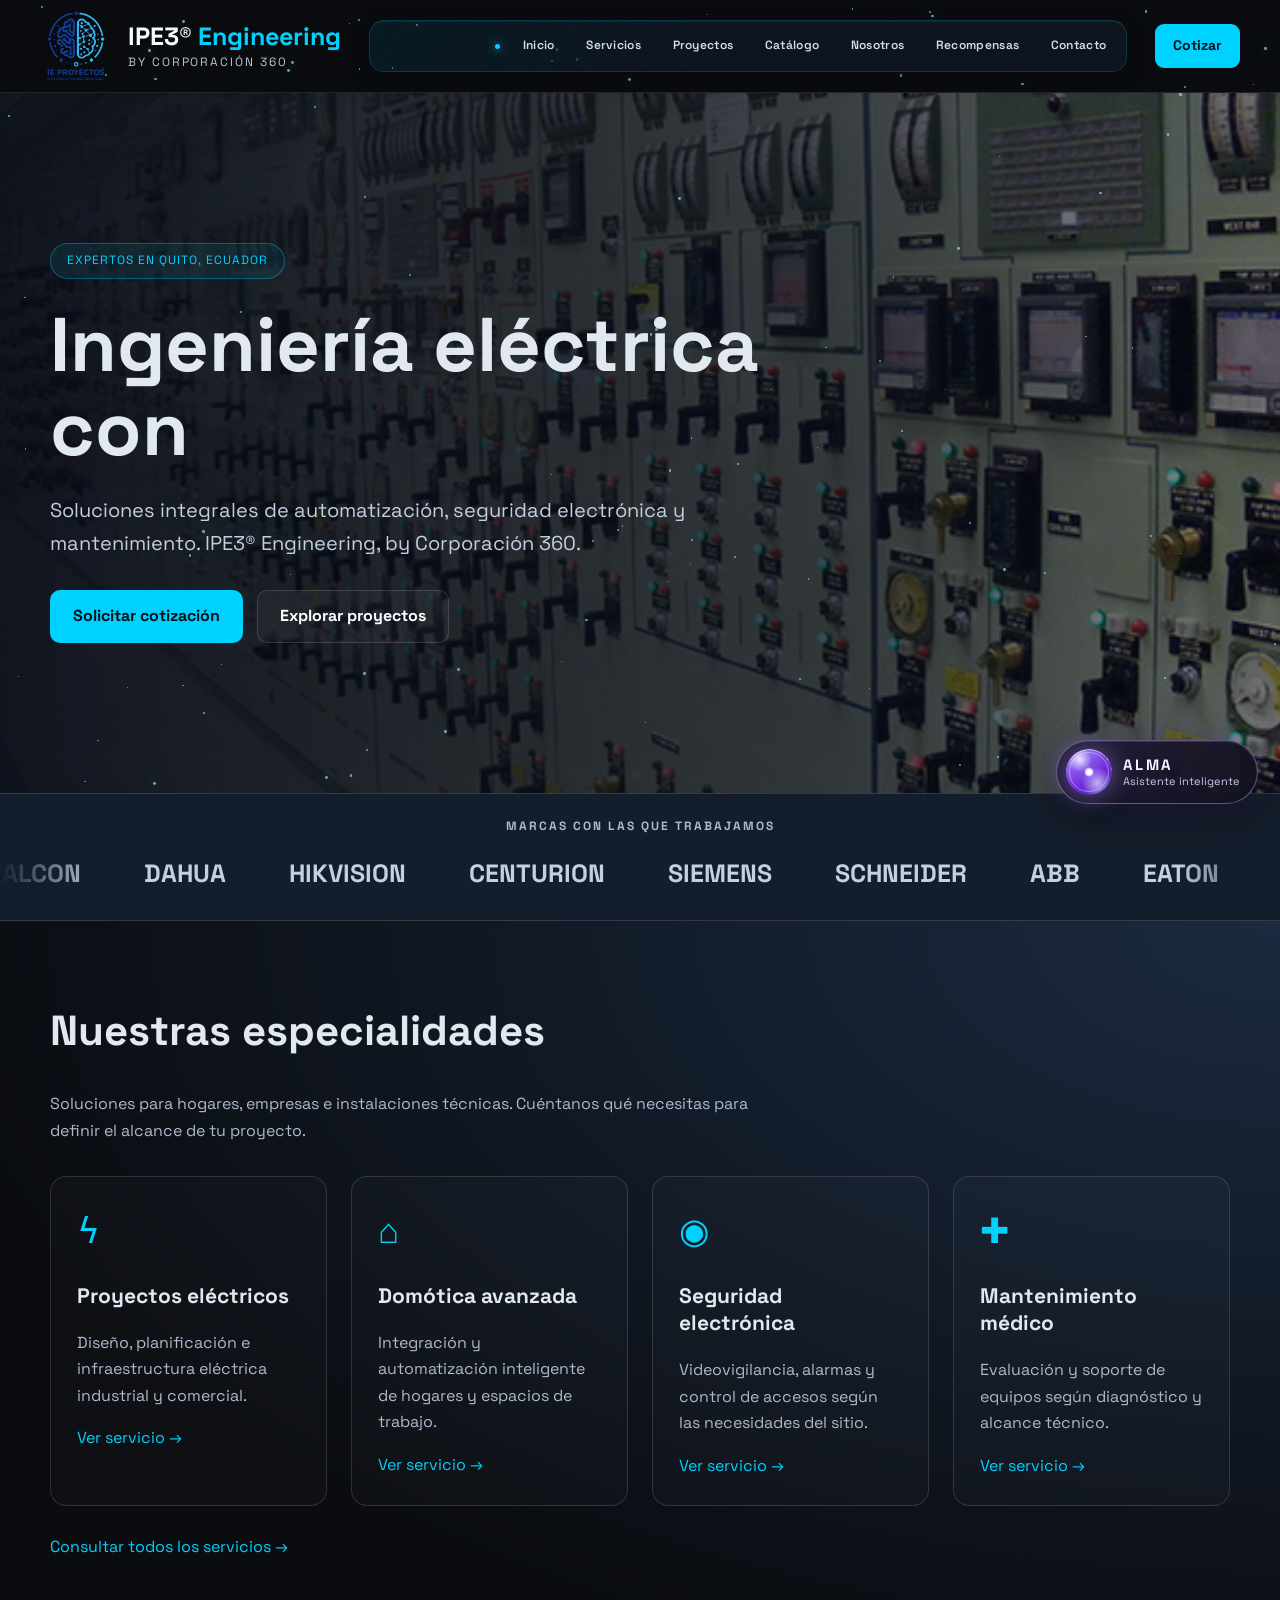
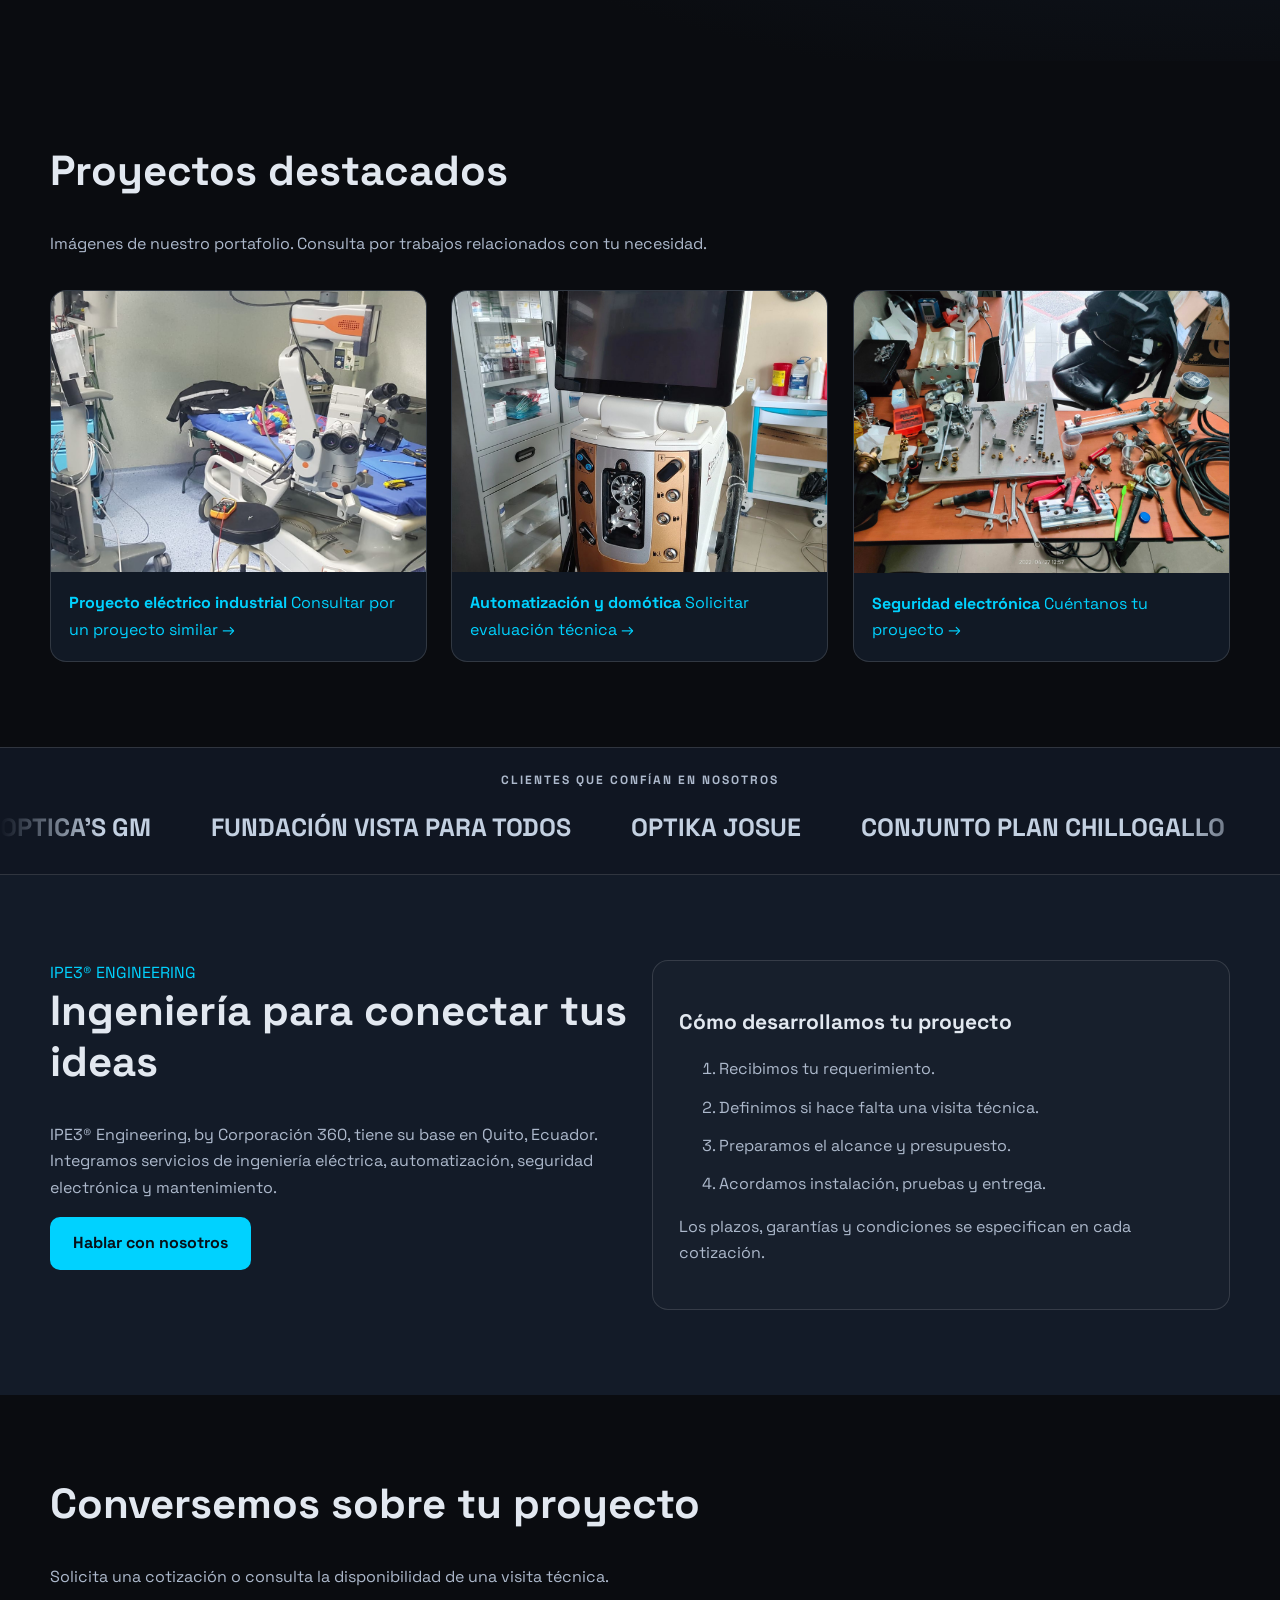
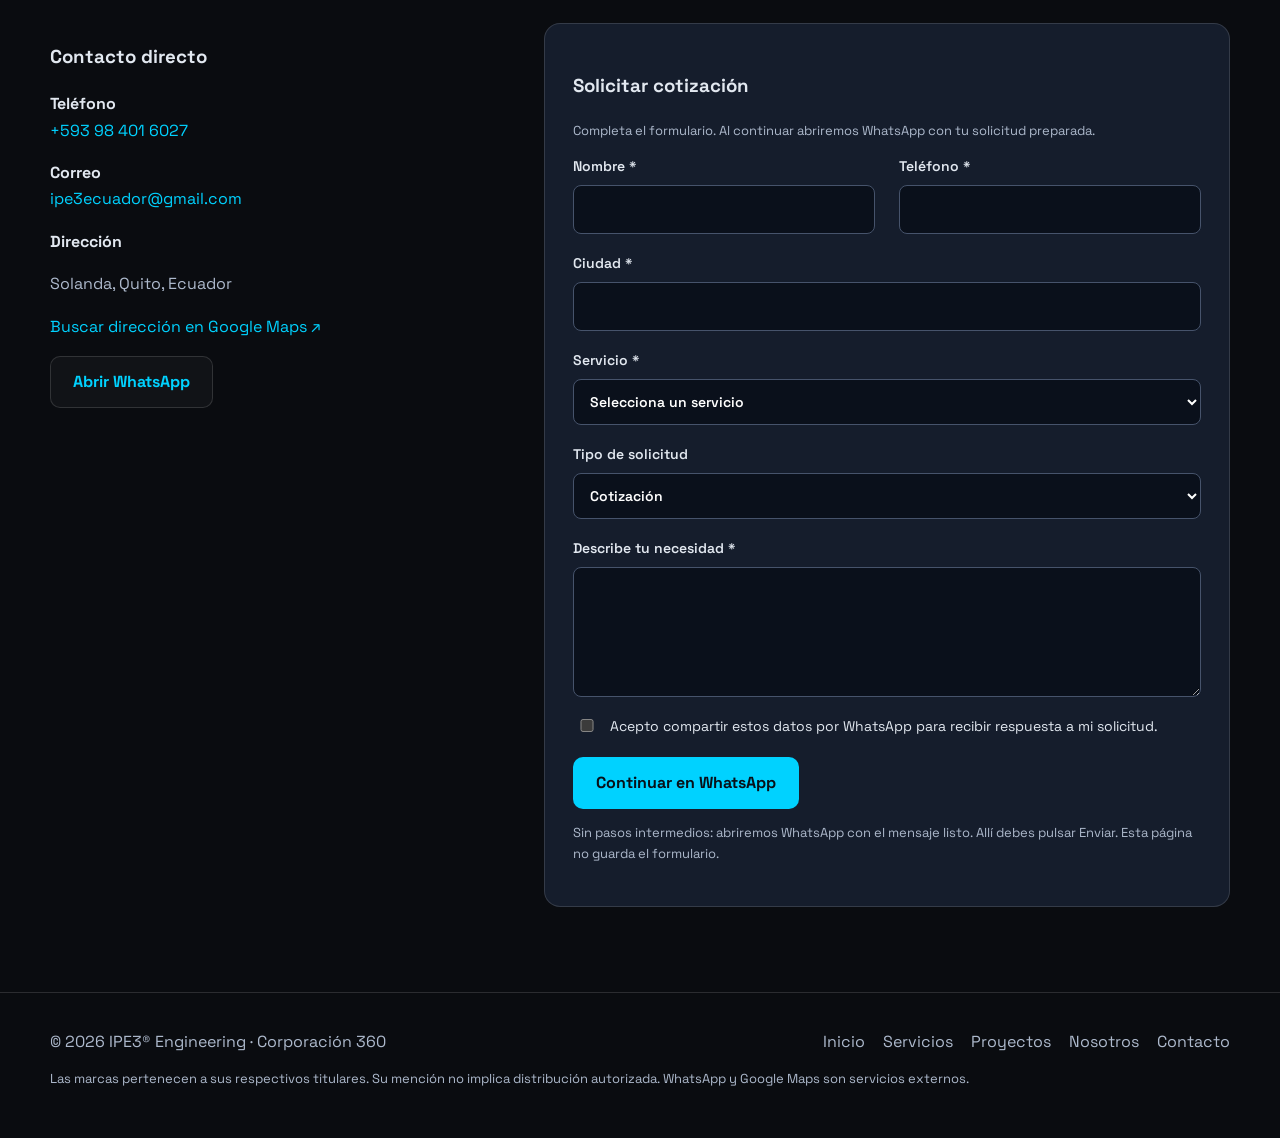
==== commit 9140666d: "ALMA: avatar HUD tipo Jarvis y menos carga de animacion" ====
--- a/index.html
+++ b/index.html
@@ -22,9 +22,9 @@
   <title>IPE3® Engineering | Corporación 360</title>
 
   <link rel="canonical" href="https://ipe3ec.github.io/engineering/">
-  <link rel="stylesheet" href="./static/css/ipe3-theme.css?v=alma-chat-20261118">
+  <link rel="stylesheet" href="./static/css/ipe3-theme.css?v=alma-hud-20261118">
   <link rel="stylesheet" href="./static/css/ipe3-apple-animations.css?v=1">
-  <script src="./static/js/ipe3-header-stars.js?v=alma-chat-20261118" defer></script>
+  <script src="./static/js/ipe3-header-stars.js?v=alma-hud-20261118" defer></script>
   <script src="./static/js/ipe3-apple-animations.js?v=1" defer></script>
   <script type="application/ld+json">
   {
--- a/static/css/ipe3-theme.css
+++ b/static/css/ipe3-theme.css
@@ -76,7 +76,6 @@
   width: 100%;
   border-bottom: 1px solid rgba(255, 255, 255, 0.1);
   background: rgba(10, 12, 16, 0.96);
-  backdrop-filter: blur(14px);
 }
 
 .ipe3-header-stars {
@@ -488,7 +487,6 @@
     0 0 42px rgba(124, 58, 237, 0.16),
     inset 0 1px rgba(255, 255, 255, 0.1);
   color: #f7f4ff;
-  backdrop-filter: blur(24px);
   animation: ipe3-alma-appear 360ms cubic-bezier(0.22, 1, 0.36, 1) both;
 }
 
@@ -969,61 +967,101 @@
   height: 100%;
 }
 
-.ipe3-core__orbit {
+.ipe3-core__ring,
+.ipe3-core__sweep,
+.ipe3-core__core {
   position: absolute;
-  inset: 0;
-  animation: ipe3-core-spin 18s linear infinite;
-}
-
-.ipe3-core__particle {
-  position: absolute;
+  border-radius: 50%;
+  pointer-events: none;
+  will-change: transform, opacity;
+}
+
+.ipe3-core__ring--outer {
+  inset: -2px;
+  background: conic-gradient(
+    from 0deg,
+    rgba(199, 210, 254, 0.95) 0deg 7deg,
+    transparent 7deg 26deg,
+    rgba(167, 139, 250, 0.7) 26deg 33deg,
+    transparent 33deg 52deg,
+    rgba(199, 210, 254, 0.95) 52deg 59deg,
+    transparent 59deg 78deg,
+    rgba(167, 139, 250, 0.7) 78deg 85deg,
+    transparent 85deg 104deg
+  );
+  -webkit-mask: radial-gradient(circle, transparent 62%, #000 63%);
+  mask: radial-gradient(circle, transparent 62%, #000 63%);
+  animation: ipe3-core-spin 12s linear infinite;
+}
+
+.ipe3-core__ring--mid {
+  inset: 4px;
+  background: conic-gradient(
+    from 0deg,
+    rgba(255, 255, 255, 0) 0deg 232deg,
+    rgba(196, 181, 253, 0.55) 268deg,
+    rgba(255, 255, 255, 0.95) 316deg,
+    rgba(255, 255, 255, 0) 352deg 360deg
+  );
+  -webkit-mask: radial-gradient(circle, transparent 71%, #000 72%);
+  mask: radial-gradient(circle, transparent 71%, #000 72%);
+  animation: ipe3-core-spin 7s linear infinite reverse;
+}
+
+.ipe3-core__sweep {
+  inset: -2px;
+  background: conic-gradient(
+    from 0deg,
+    rgba(167, 139, 250, 0.34) 0deg,
+    rgba(167, 139, 250, 0) 54deg,
+    transparent 360deg
+  );
+  -webkit-mask: radial-gradient(circle, transparent 34%, #000 42%);
+  mask: radial-gradient(circle, transparent 34%, #000 42%);
+  opacity: 0.5;
+  animation: ipe3-core-spin 3.4s linear infinite;
+}
+
+.ipe3-core__core {
   top: 50%;
   left: 50%;
-  width: var(--s, 2px);
-  height: var(--s, 2px);
-  margin: calc(var(--s, 2px) / -2) 0 0 calc(var(--s, 2px) / -2);
-  border-radius: 50%;
-  background: #fff;
-  box-shadow:
-    0 0 5px rgba(255, 255, 255, 0.95),
-    0 0 9px rgba(167, 139, 250, 0.85);
-  transform: rotate(var(--a, 0deg)) translateX(var(--r, 12px));
-  animation: ipe3-core-twinkle var(--d, 2s) ease-in-out infinite alternate;
-}
-
-.ipe3-core__core {
-  position: absolute;
-  top: 50%;
-  left: 50%;
-  width: 7px;
-  height: 7px;
-  margin: -3.5px 0 0 -3.5px;
-  border-radius: 50%;
-  background: radial-gradient(circle, #ffffff 20%, #ddd6fe 58%, rgba(167, 139, 250, 0) 74%);
-  box-shadow: 0 0 10px rgba(255, 255, 255, 0.9);
-  animation: ipe3-core-pulse 2.8s ease-in-out infinite;
-}
-
-[data-core].is-bursting .ipe3-core__particle {
-  animation: ipe3-core-burst 540ms cubic-bezier(0.22, 1, 0.36, 1) both;
+  width: 10px;
+  height: 10px;
+  margin: -5px 0 0 -5px;
+  background: radial-gradient(
+    circle,
+    #ffffff 0 30%,
+    #ddd6fe 48%,
+    rgba(139, 92, 246, 0.35) 72%,
+    rgba(139, 92, 246, 0) 74%
+  );
+  box-shadow: 0 0 12px rgba(167, 139, 250, 0.85);
+  animation: ipe3-core-pulse 2.6s ease-in-out infinite;
+}
+
+[data-core].is-bursting {
+  animation: ipe3-core-pop 540ms cubic-bezier(0.22, 1, 0.36, 1) both;
 }
 
 [data-core].is-bursting .ipe3-core__core {
   animation: ipe3-core-flash 540ms ease-out both;
 }
 
-[data-core].is-thinking .ipe3-core__orbit {
-  animation-duration: 5s;
-}
-
-[data-core].is-thinking .ipe3-core__particle {
-  box-shadow:
-    0 0 6px rgba(255, 255, 255, 1),
-    0 0 12px rgba(167, 139, 250, 1);
+[data-core].is-thinking .ipe3-core__ring--outer {
+  animation-duration: 3.2s;
+}
+
+[data-core].is-thinking .ipe3-core__ring--mid {
+  animation-duration: 1.5s;
+}
+
+[data-core].is-thinking .ipe3-core__sweep {
+  animation-duration: 1.2s;
+  opacity: 0.9;
 }
 
 [data-core].is-thinking .ipe3-core__core {
-  animation: ipe3-core-pulse 1.1s ease-in-out infinite;
+  animation-duration: 0.9s;
 }
 
 @keyframes ipe3-core-spin {
@@ -1032,49 +1070,38 @@
   }
 }
 
-@keyframes ipe3-core-twinkle {
-  from {
-    opacity: 0.3;
-  }
-  to {
-    opacity: 1;
-  }
-}
-
 @keyframes ipe3-core-pulse {
   0%,
   100% {
-    opacity: 0.85;
+    opacity: 0.9;
     transform: scale(1);
   }
   50% {
     opacity: 1;
-    transform: scale(1.3);
-  }
-}
-
-@keyframes ipe3-core-burst {
+    transform: scale(1.22);
+  }
+}
+
+@keyframes ipe3-core-pop {
+  0% {
+    transform: scale(0.72);
+  }
+  55% {
+    transform: scale(1.12);
+  }
+  100% {
+    transform: scale(1);
+  }
+}
+
+@keyframes ipe3-core-flash {
   0% {
     opacity: 0.25;
-    transform: rotate(var(--a, 0deg)) translateX(calc(var(--r, 12px) * 1.9)) scale(0.4);
-  }
-  60% {
-    opacity: 1;
-  }
-  100% {
-    opacity: 1;
-    transform: rotate(var(--a, 0deg)) translateX(var(--r, 12px)) scale(1);
-  }
-}
-
-@keyframes ipe3-core-flash {
-  0% {
-    opacity: 0.2;
-    transform: scale(0.2);
+    transform: scale(0.3);
   }
   45% {
     opacity: 1;
-    transform: scale(2.2);
+    transform: scale(2.4);
   }
   100% {
     opacity: 1;
@@ -1109,11 +1136,9 @@
 @keyframes ipe3-alma-breathe {
   0%, 100% {
     transform: scale(1);
-    box-shadow: 0 0 24px rgba(167, 139, 250, 0.5), inset 0 1px rgba(255, 255, 255, 0.55);
   }
   50% {
-    transform: scale(1.045);
-    box-shadow: 0 0 34px rgba(167, 139, 250, 0.68), inset 0 1px rgba(255, 255, 255, 0.64);
+    transform: scale(1.03);
   }
 }
 
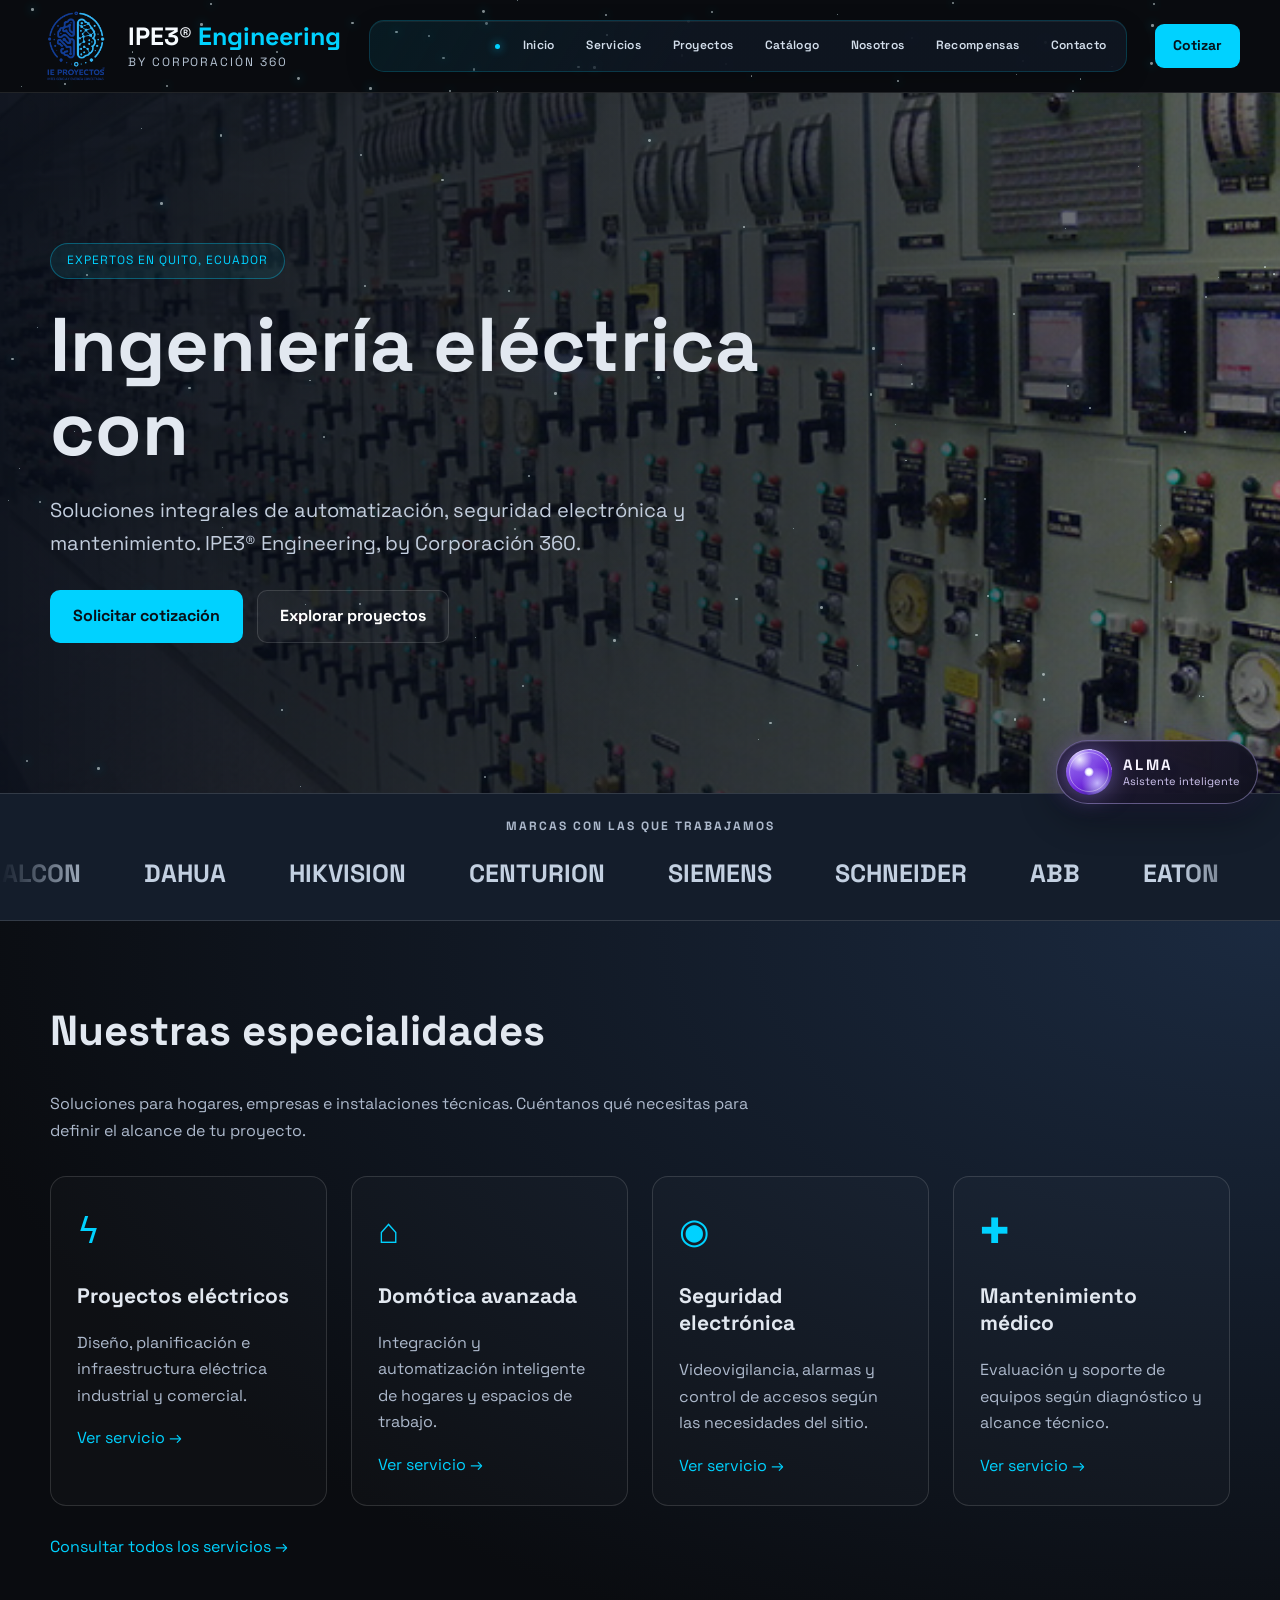
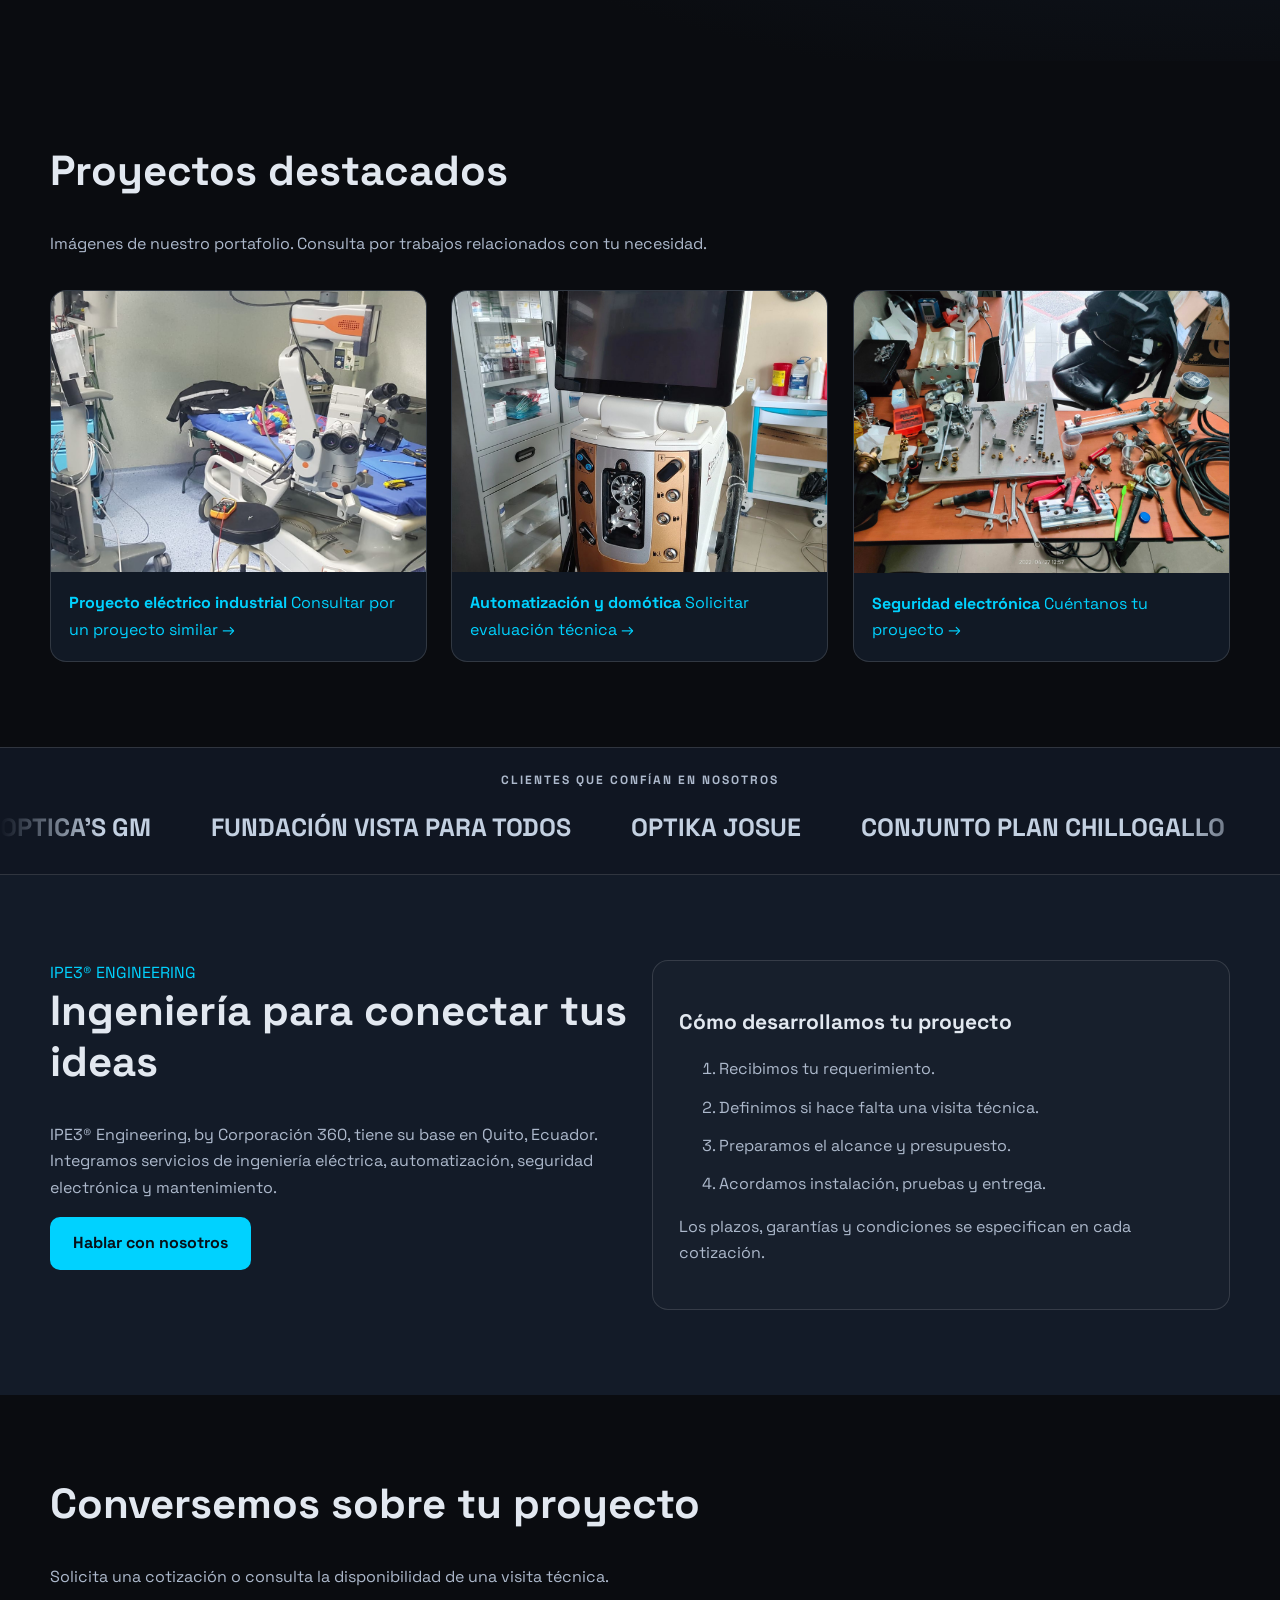
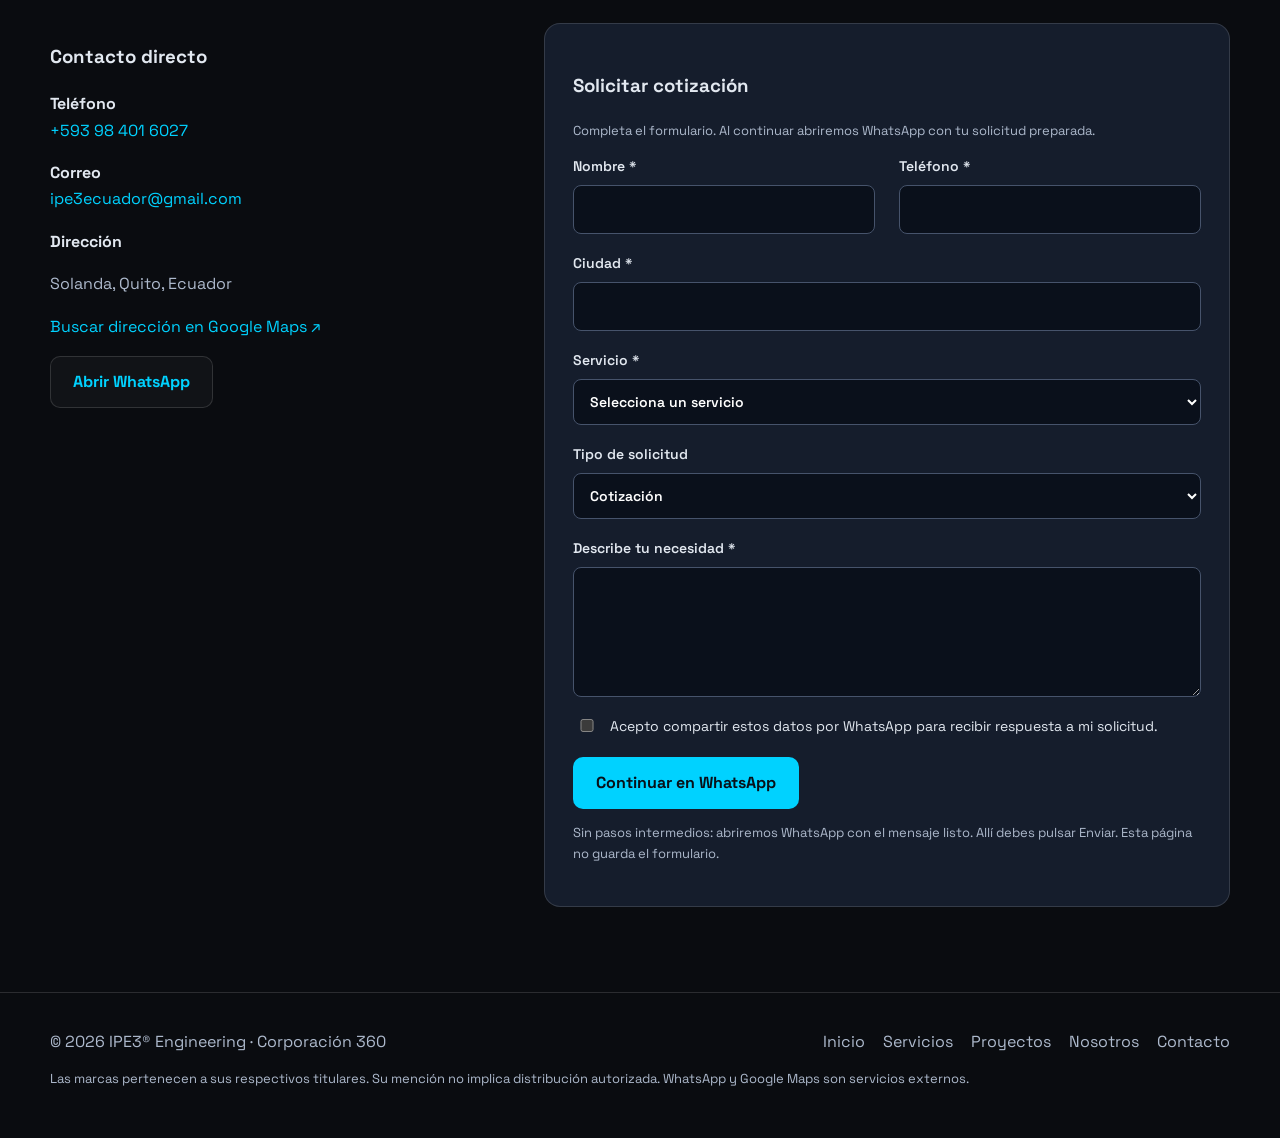
==== commit 9a22933e: "ALMA: conversacion coherente con agente persistente y sugerencias sin repetir" ====
--- a/index.html
+++ b/index.html
@@ -22,9 +22,9 @@
   <title>IPE3® Engineering | Corporación 360</title>
 
   <link rel="canonical" href="https://ipe3ec.github.io/engineering/">
-  <link rel="stylesheet" href="./static/css/ipe3-theme.css?v=alma-hud-20261118">
+  <link rel="stylesheet" href="./static/css/ipe3-theme.css?v=alma-flow-20261118">
   <link rel="stylesheet" href="./static/css/ipe3-apple-animations.css?v=1">
-  <script src="./static/js/ipe3-header-stars.js?v=alma-hud-20261118" defer></script>
+  <script src="./static/js/ipe3-header-stars.js?v=alma-flow-20261118" defer></script>
   <script src="./static/js/ipe3-apple-animations.js?v=1" defer></script>
   <script type="application/ld+json">
   {
--- a/static/css/ipe3-theme.css
+++ b/static/css/ipe3-theme.css
@@ -817,6 +817,10 @@
   transition: background 180ms ease, border-color 180ms ease, transform 180ms ease;
 }
 
+.ipe3-alma__suggestions[hidden] {
+  display: none;
+}
+
 .ipe3-alma__suggestions button:hover {
   transform: translateY(-1px);
   border-color: rgba(196, 181, 253, 0.6);
@@ -888,6 +892,16 @@
   font-size: 10px;
   line-height: 1.45;
   text-align: center;
+}
+
+.ipe3-alma__note a {
+  color: #d8ccff;
+  text-decoration: underline;
+  text-underline-offset: 2px;
+}
+
+.ipe3-alma__note a:hover {
+  color: #fff;
 }
 
 .ipe3-alma__consent {
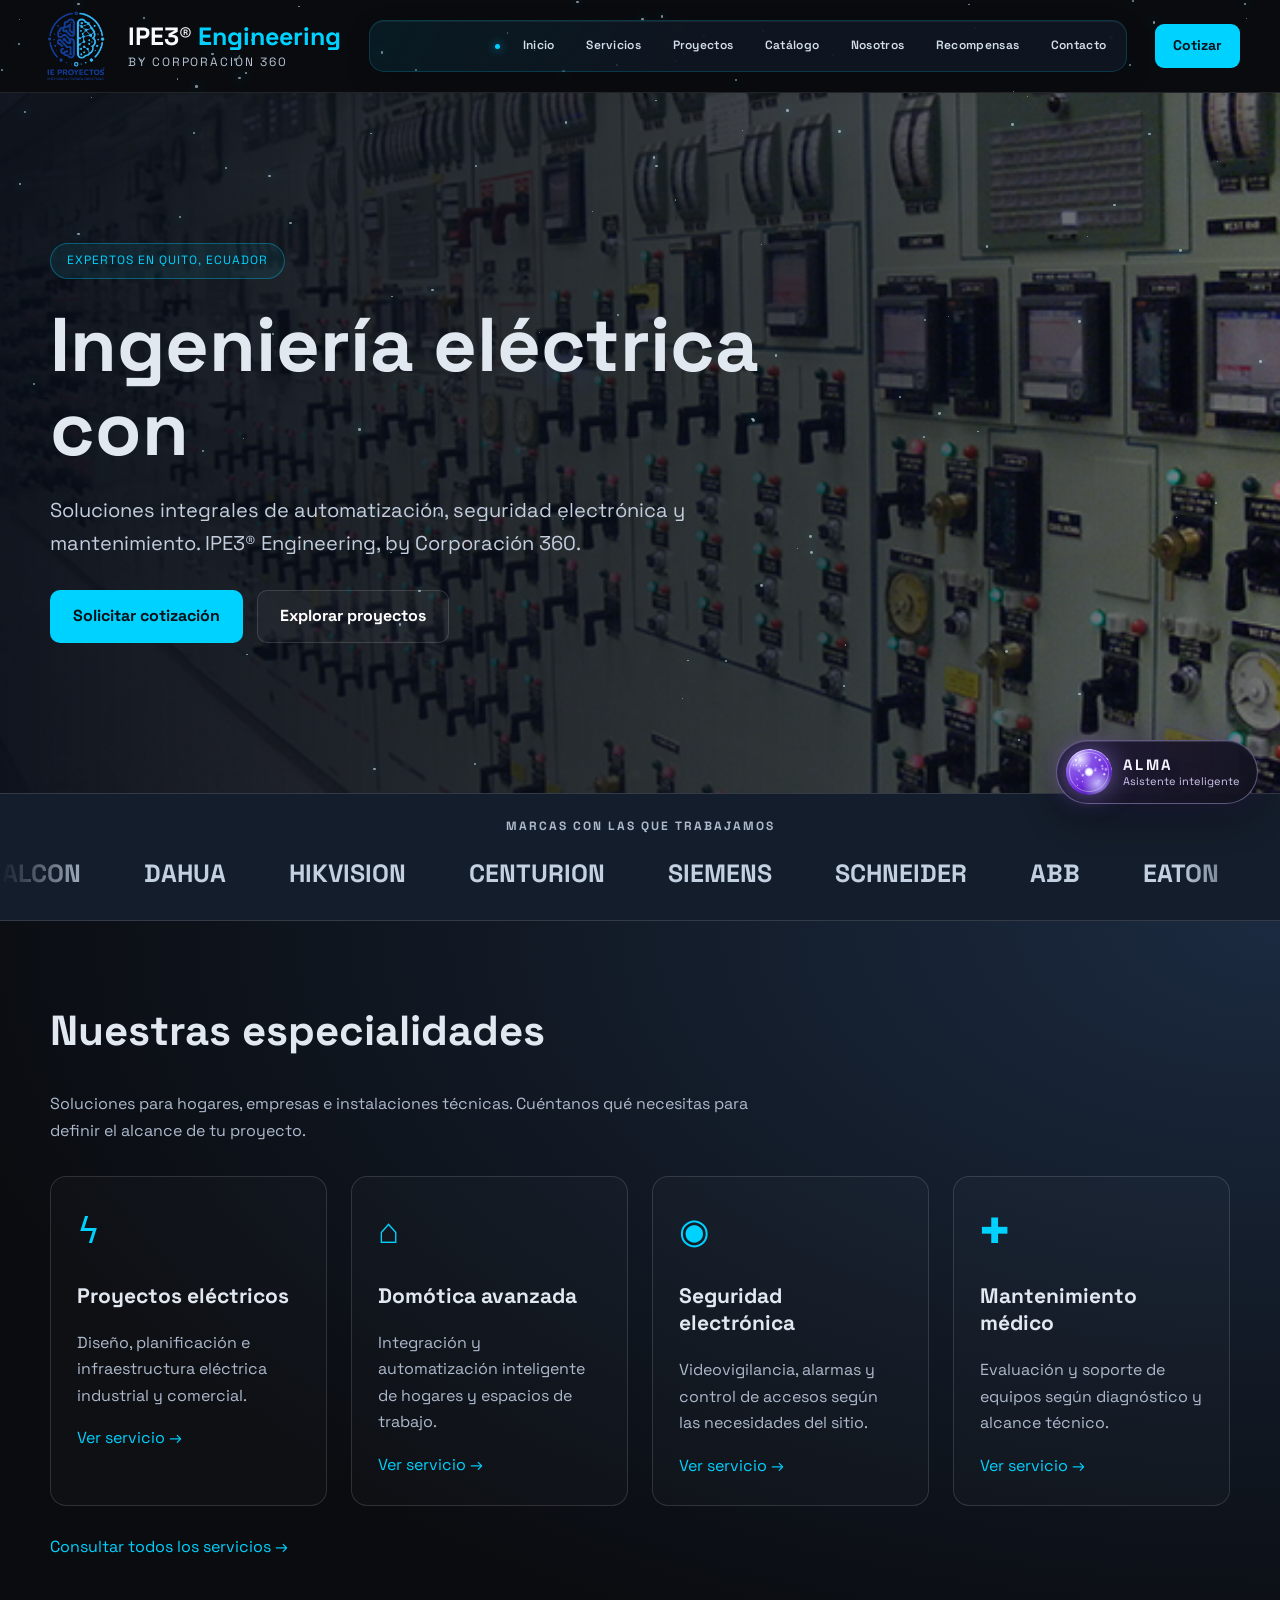
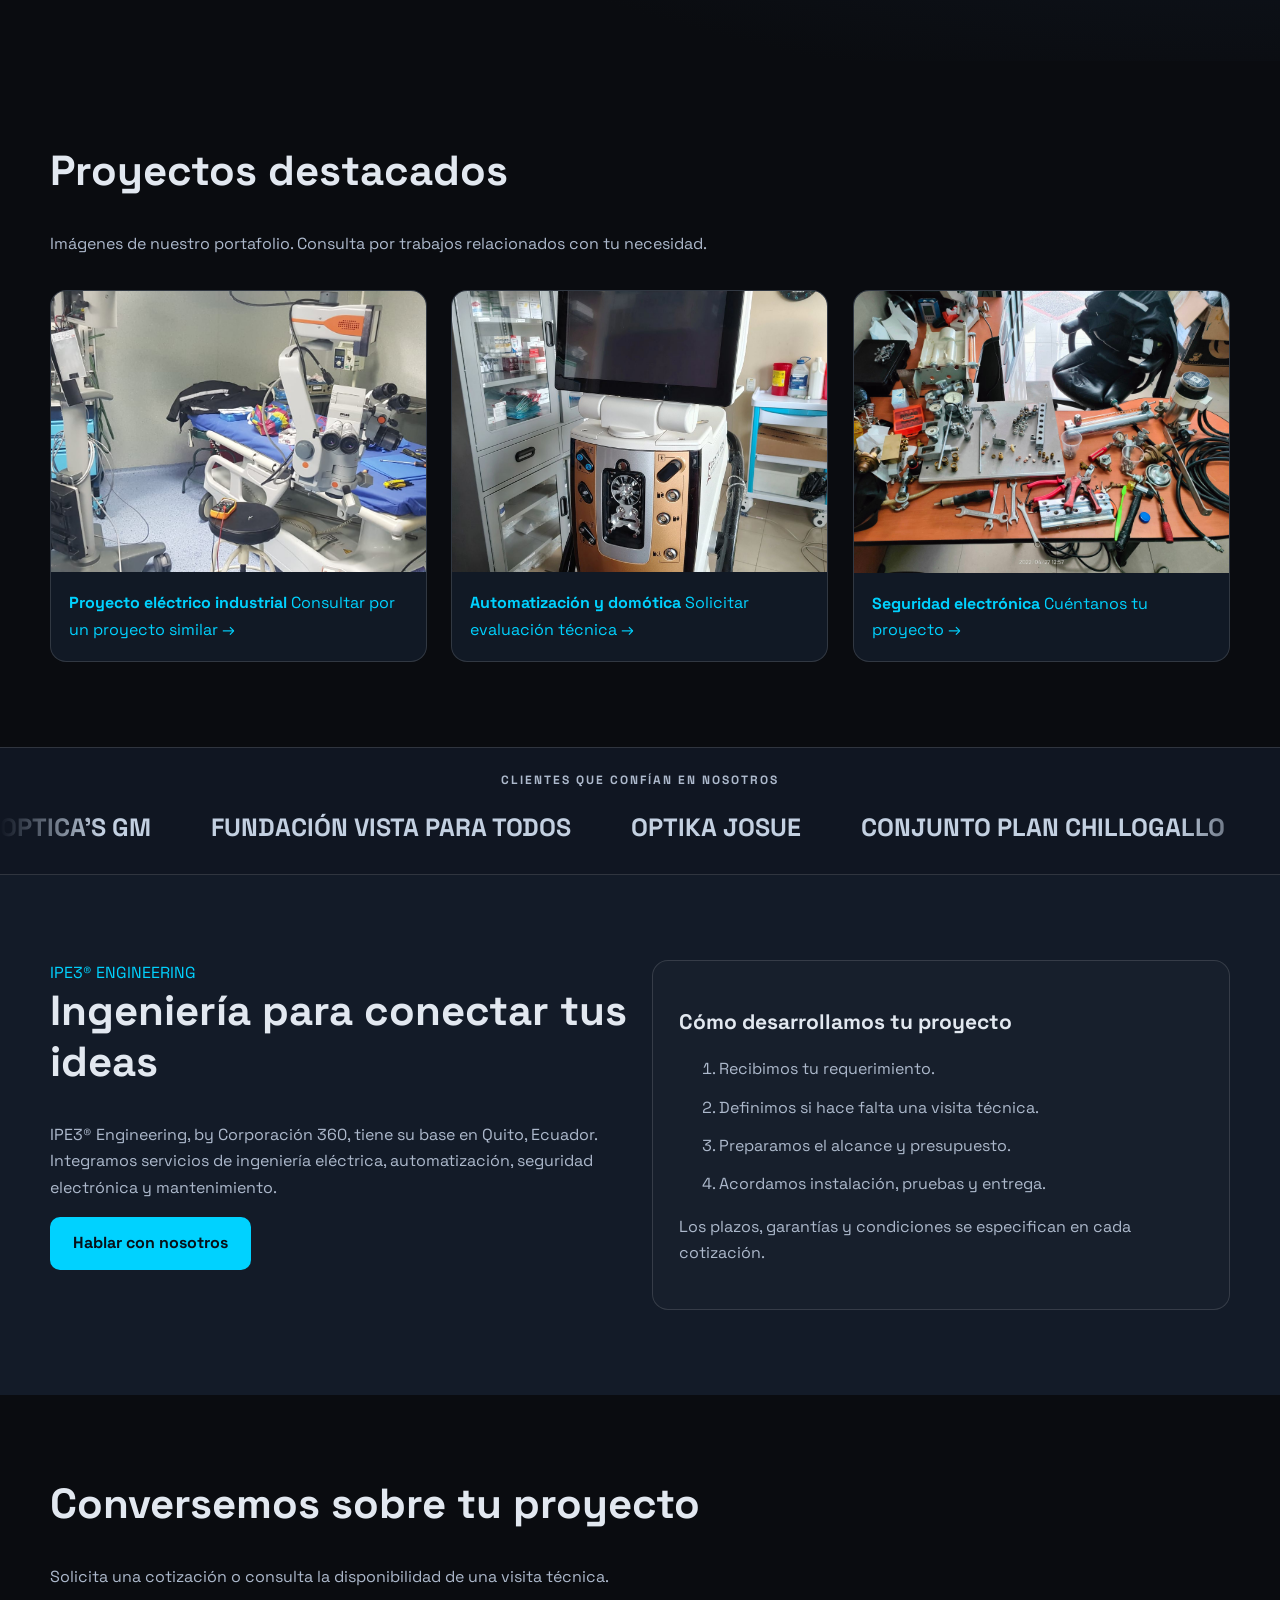
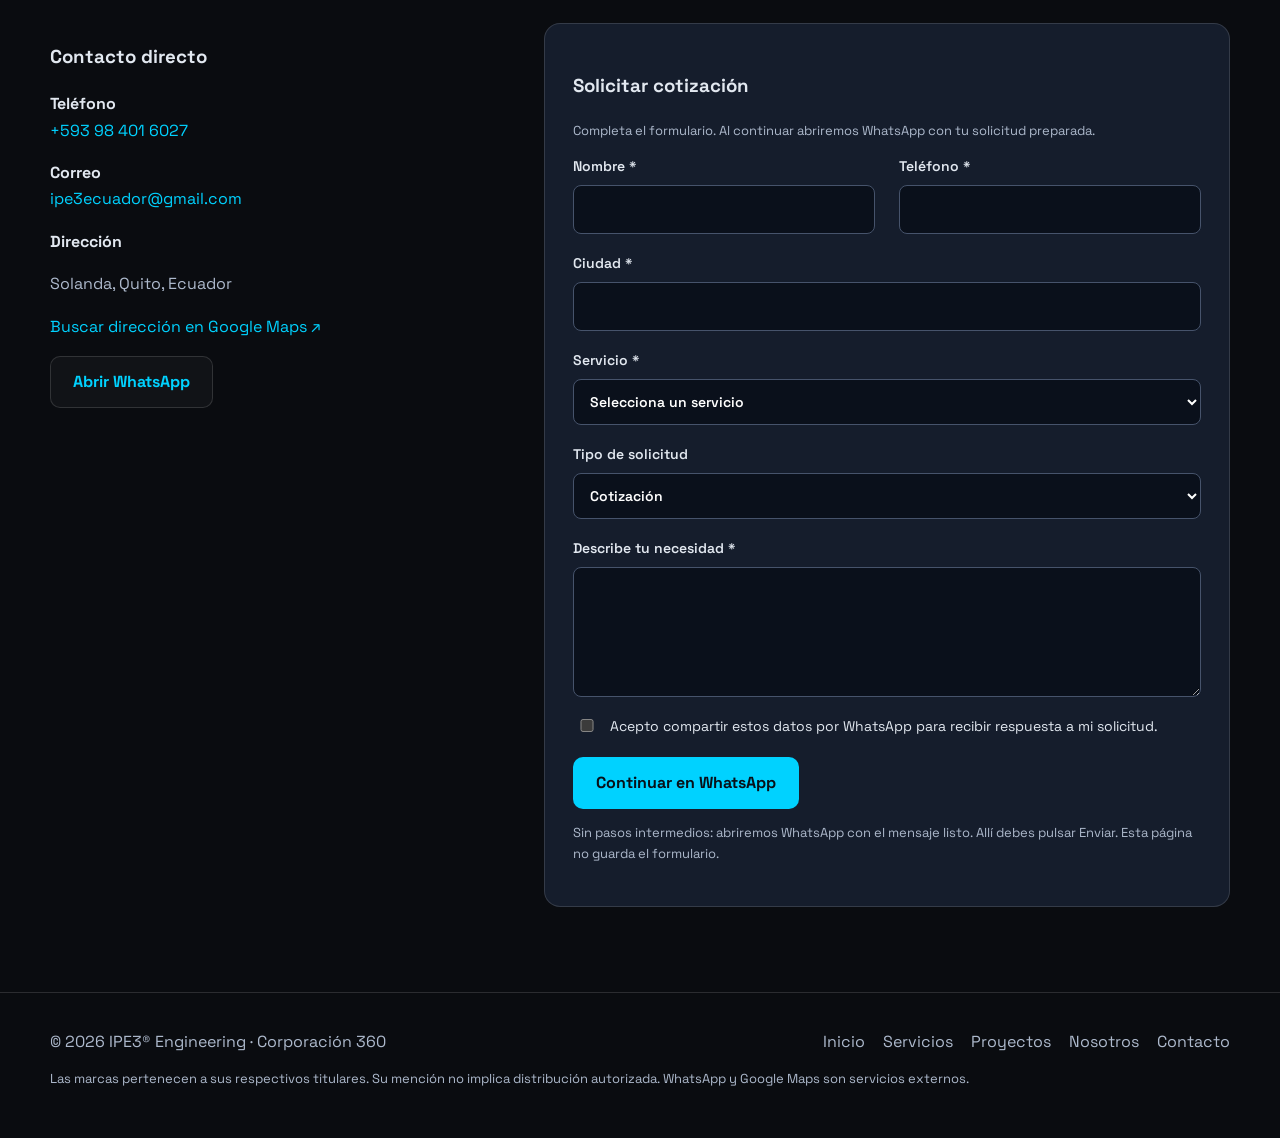
==== commit 431ea1dd: "ALMA: particulas de luz flotando dentro del circulo" ====
--- a/index.html
+++ b/index.html
@@ -22,9 +22,9 @@
   <title>IPE3® Engineering | Corporación 360</title>
 
   <link rel="canonical" href="https://ipe3ec.github.io/engineering/">
-  <link rel="stylesheet" href="./static/css/ipe3-theme.css?v=alma-flow-20261118">
+  <link rel="stylesheet" href="./static/css/ipe3-theme.css?v=alma-dust-20261118">
   <link rel="stylesheet" href="./static/css/ipe3-apple-animations.css?v=1">
-  <script src="./static/js/ipe3-header-stars.js?v=alma-flow-20261118" defer></script>
+  <script src="./static/js/ipe3-header-stars.js?v=alma-dust-20261118" defer></script>
   <script src="./static/js/ipe3-apple-animations.js?v=1" defer></script>
   <script type="application/ld+json">
   {
--- a/static/css/ipe3-theme.css
+++ b/static/css/ipe3-theme.css
@@ -982,12 +982,23 @@
 }
 
 .ipe3-core__ring,
-.ipe3-core__sweep,
+.ipe3-core__dust,
 .ipe3-core__core {
   position: absolute;
   border-radius: 50%;
   pointer-events: none;
+}
+
+.ipe3-core__ring,
+.ipe3-core__core {
   will-change: transform, opacity;
+}
+
+.ipe3-core__dust {
+  inset: 0;
+  display: block;
+  width: 100%;
+  height: 100%;
 }
 
 .ipe3-core__ring--outer {
@@ -1022,20 +1033,6 @@
   animation: ipe3-core-spin 7s linear infinite reverse;
 }
 
-.ipe3-core__sweep {
-  inset: -2px;
-  background: conic-gradient(
-    from 0deg,
-    rgba(167, 139, 250, 0.34) 0deg,
-    rgba(167, 139, 250, 0) 54deg,
-    transparent 360deg
-  );
-  -webkit-mask: radial-gradient(circle, transparent 34%, #000 42%);
-  mask: radial-gradient(circle, transparent 34%, #000 42%);
-  opacity: 0.5;
-  animation: ipe3-core-spin 3.4s linear infinite;
-}
-
 .ipe3-core__core {
   top: 50%;
   left: 50%;
@@ -1069,11 +1066,6 @@
   animation-duration: 1.5s;
 }
 
-[data-core].is-thinking .ipe3-core__sweep {
-  animation-duration: 1.2s;
-  opacity: 0.9;
-}
-
 [data-core].is-thinking .ipe3-core__core {
   animation-duration: 0.9s;
 }
